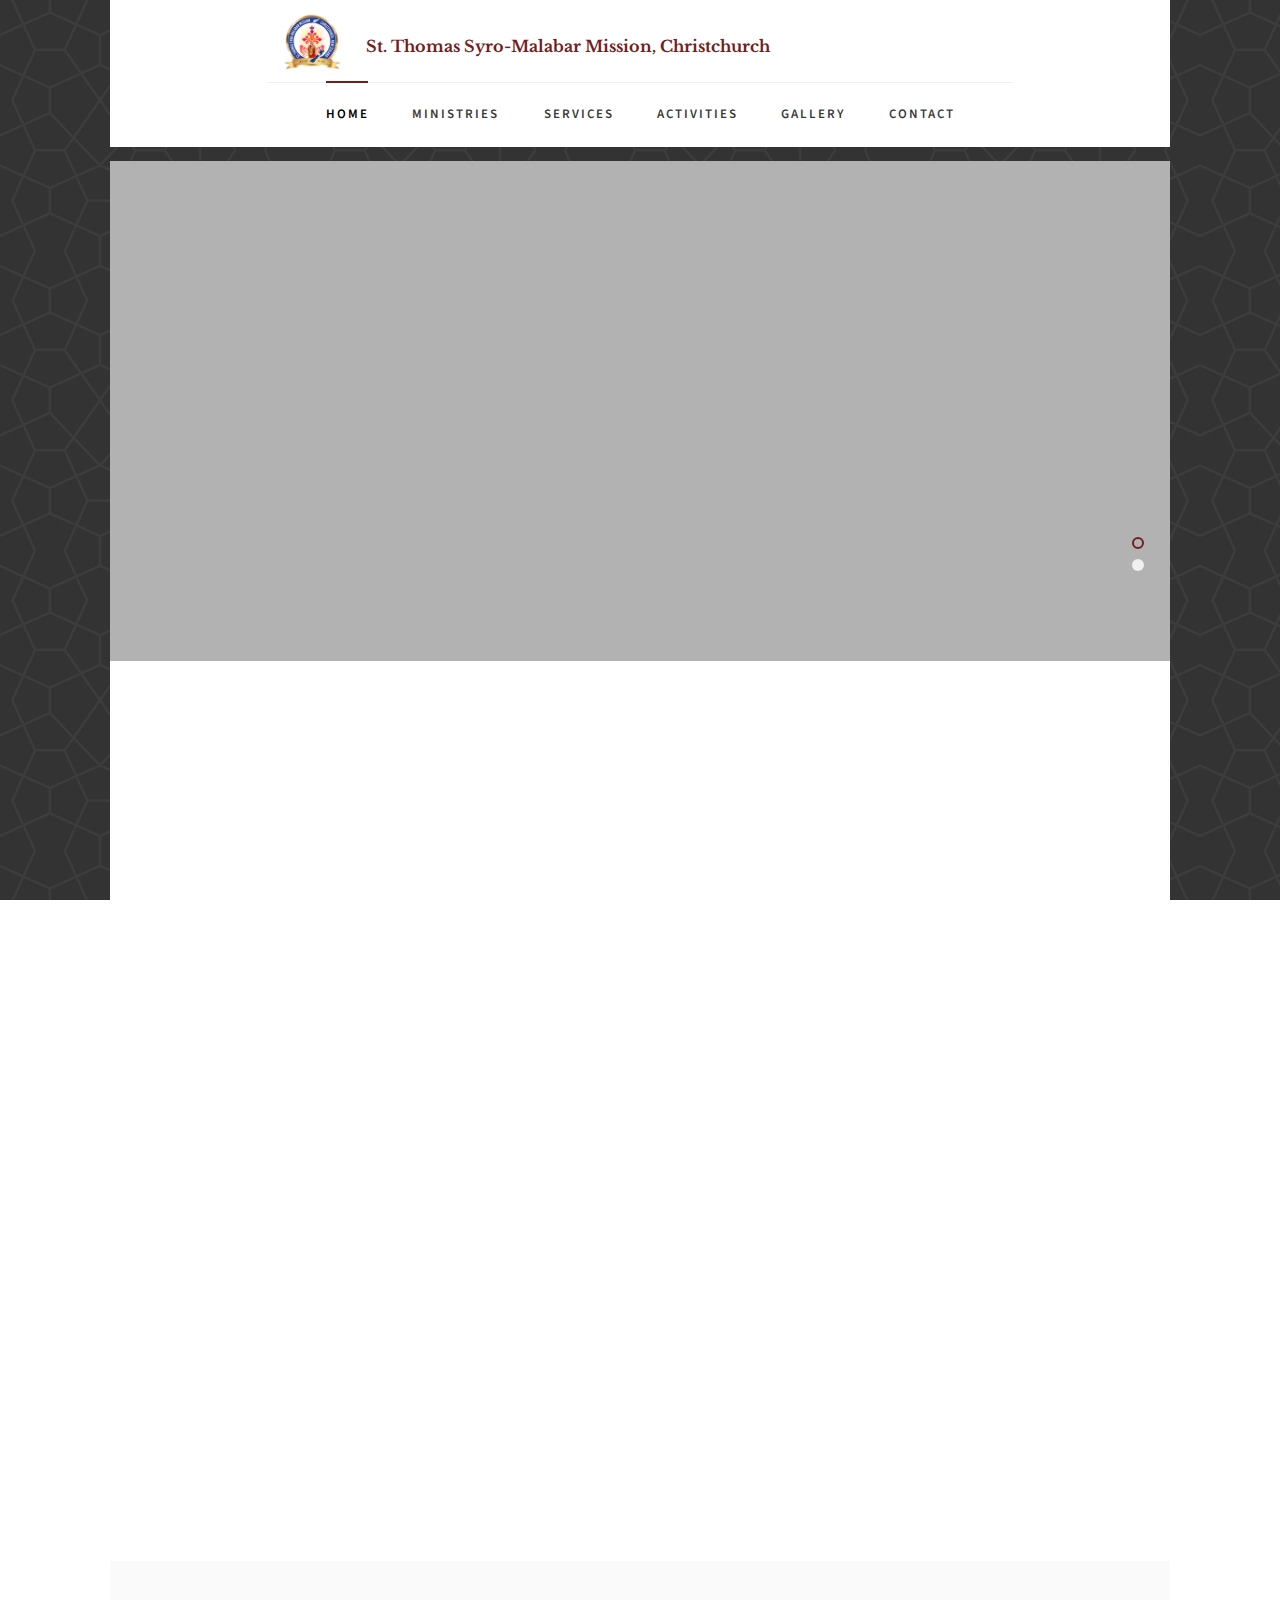
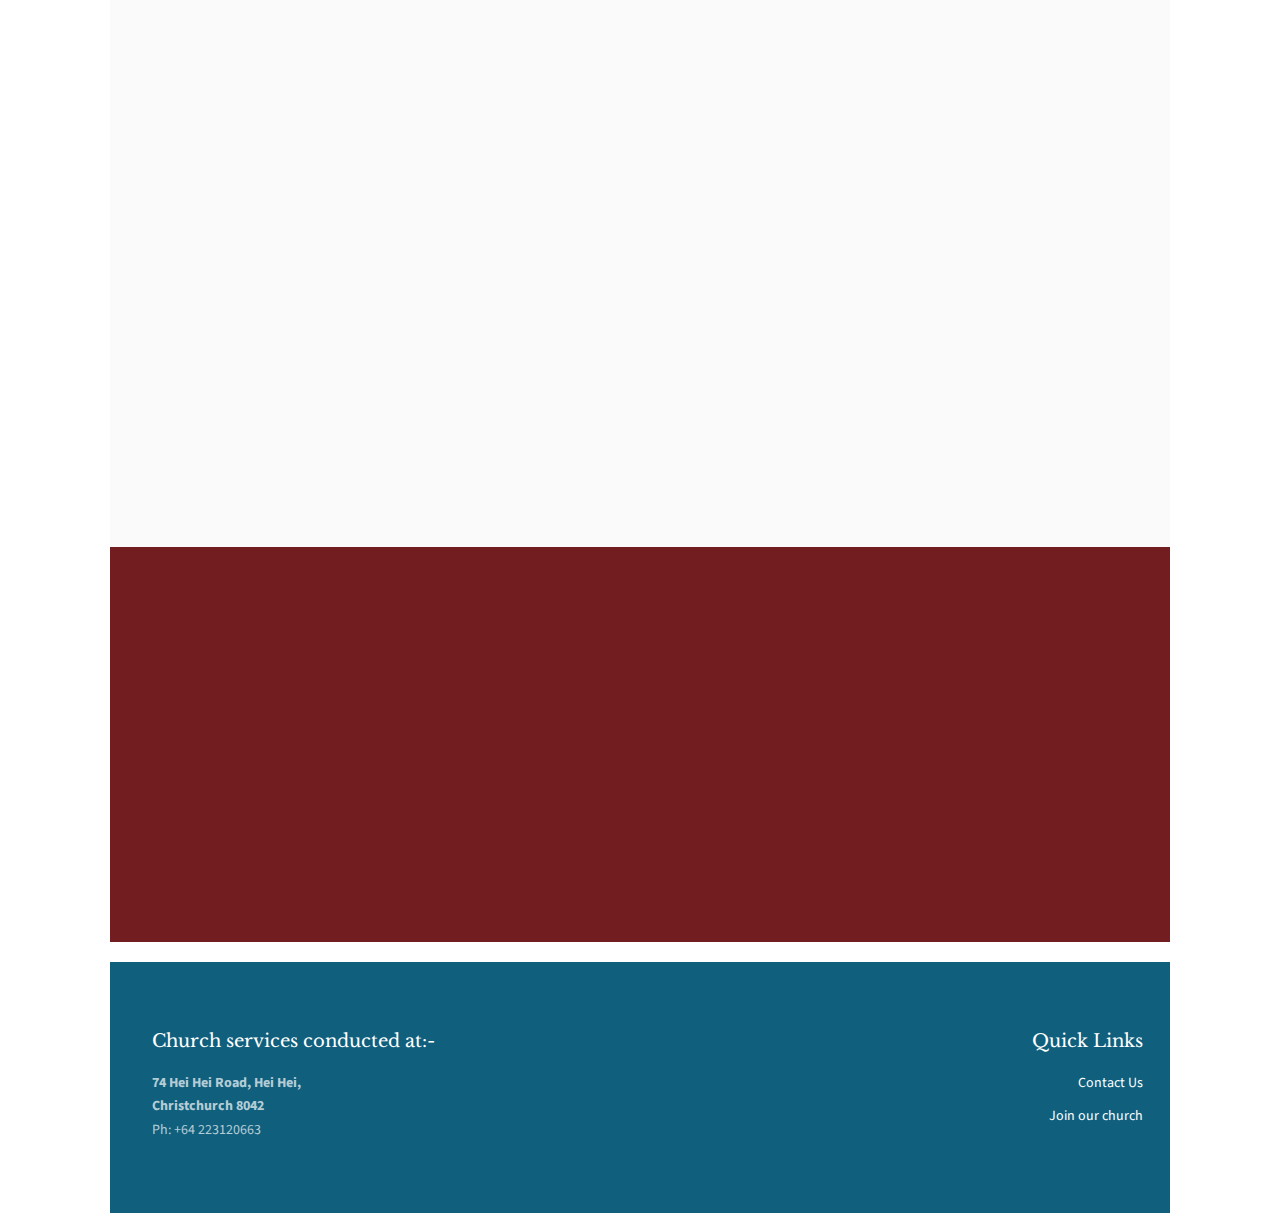
==== index.html @ c53017d3 "changed font and carousal" ====
<!DOCTYPE HTML>
<html xmlns="http://www.w3.org/1999/html">
	<head>
		<meta charset="utf-8">
		<meta http-equiv="X-UA-Compatible" content="IE=edge">
		<title>Syro-Malabar Catholic Mission, Christchurch</title>
		<meta name="viewport" content="width=device-width, initial-scale=1">
		<meta name="description" content="Syro Malabar Catholic Mission, Christchurch" />
		<meta name="keywords" content="Syro Malabar Catholic Mission Christchurch New Zealand Nz Chch" />
		<meta name="author" content="stthomas.co" />
	
		<link rel="canonical" href="https://www.syromalabarchristchurch.org.nz"/>
		<meta property="og:site_name" content="Syro Malabar Catholic Mission Christchurch"/>
		<meta property="og:title" content="Syro Malabar Catholic Mission Christchurch"/>
		<meta property="og:url" content="https://www.syromalabarchristchurch.org.nz"/>
		<meta property="og:type" content="website"/>
		<meta property="og:description" content="Welcome to Syro Malabar Catholic Mission Christchurch New Zealand Website. The members of Syro-Malabar Mission are people who have their roots in Kerala, India mainly consisting of Syro Malabar Christians. Syro-Malabar Catholics also called as “St. Thomas Christians”, trace their origins and faith to the missionary"/>
		<meta itemprop="name" content="Syro Malabar Catholic Mission Christchurch"/>
		<meta itemprop="url" content="https://www.syromalabarchristchurch.org.nz"/>
		<meta itemprop="description" content="Welcome to Syro Malabar Catholic Mission Christchurch Website. The members of Syro-Malabar Mission are people who have their roots in Kerala, India mainly consisting of Syro Malabar Christians. Syro-Malabar Catholics also called as “St. Thomas Christians”, trace their origins and faith to the missionary"/>
		<meta name="description" content="Welcome to Syro Malabar Catholic Mission Christchurch New Zealand Website. The members of 
	Syro-Malabar Mission are people who have their roots in Kerala, India 
	mainly consisting of Syro Malabar Christians. Syro-Malabar Catholics also 
	called as “St. Thomas Christians”, trace their origins and faith to the 
	missionary efforts of St. Thomas the Apostle. Syro-Malabar Church is one of 
	the eastern rites of Catholic Church." />



  	<!-- Facebook and Twitter integration -->
	<meta name="twitter:title" content="" />
	<meta name="twitter:image" content="" />
	<meta name="twitter:url" content="" />
	<meta name="twitter:card" content="" />

	<link href="https://fonts.googleapis.com/css?family=Source+Sans+Pro:400,600,700" rel="stylesheet">
	<link href="https://fonts.googleapis.com/css?family=Libre+Baskerville:400,400i,700" rel="stylesheet"
	>


	<link rel="icon"
		  type="image/png"
		  href="favicon.png">	
	<!-- Animate.css -->
	<link rel="stylesheet" href="css/animate.css">
	<!-- Icomoon Icon Fonts-->
	<link rel="stylesheet" href="css/icomoon.css">
	<!-- Bootstrap  -->
	<link rel="stylesheet" href="css/bootstrap.css">

	<!-- Magnific Popup -->
	<link rel="stylesheet" href="css/magnific-popup.css">

	<!-- Flexslider  -->
	<link rel="stylesheet" href="css/flexslider.css">

	<!-- Owl Carousel  -->
	<link rel="stylesheet" href="css/owl.carousel.min.css">
	<link rel="stylesheet" href="css/owl.theme.default.min.css">

	<!-- Theme style  -->
	<link rel="stylesheet" href="css/style.css">

	<!-- Modernizr JS -->
	<script src="js/modernizr-2.6.2.min.js"></script>
	<!-- FOR IE9 below -->
	<!--[if lt IE 9]>
	<script src="js/respond.min.js"></script>
	<![endif]-->

	</head>
	<body>
		
	<div class="fh5co-loader"></div>
	
	<div id="page">
	<nav class="fh5co-nav" role="navigation">
		<div class="container-wrap">
			<div class="top-menu">
				<div class="row">
					<div class="row">
						<div class="widgets_div col-md-8 col-md-offset-2">
							<div class="icon_div">
								<img width="60" height="60" class="img-responsive" src="images/chch_logo.png" alt="Christchurch logo">
							</div>
							<div class="text_div church-font">
								<p><b><a href="index.html">St. Thomas Syro-Malabar Mission, Christchurch</a></b></p>
							</div>
						</div>
					</div>
					<div class="col-md-12 col-md-offset-0 text-center menu-1">
						<ul>
							<li class="active"><a href="index.html">Home</a></li>
							<li class="has-dropdown">
								<a href="ministries.html">Ministries</a>
								<ul class="dropdown">
									<li><a href="#">Catechism</a></li>
									<li><a href="#">Nurses Ministry</a></li>
									<li><a href="#">SMYM</a></li>
								</ul>
							</li>
							<li><a href="events.html">Services</a></li>
							<li><a href="activities.html">Activities</a></li>
							<li><a href="gallery.html">Gallery</a></li>
							<li><a href="contact.html">Contact</a></li>
						</ul>
					</div>
				</div>
			</div>
		</div>
	</nav>
	<div class="container-wrap">
		<aside id="fh5co-hero">
			<div class="flexslider">
				<ul class="slides">
			   	<li style="background-image: url(images/church_inside.jpeg);">
			   		<div class="overlay"></div>
			   		<div class="container-fluid">
			   			<div class="row">
				   			<div class="col-md-6 col-md-offset-3 text-center">
				   				<div class="slider-text">
					   				<div class="slider-text-inner">
					   					<h1>Holy Qurbana Timings</h1>
											<h2> Sunday Qurbana: 9am<br/>
											Friday Qurbana: 7pm</h2>
											<p><a class="btn btn-primary btn-learn" href="https://www.cognitoforms.com/SyromalabarChchMedia/STTHOMASSYROMALABARMISSIONCHRISTCHURCH" target="_blank">Join us here! <i class="icon-arrow-right3"></i></a></p>
					   				</div>
				   				</div>
				   			</div>
				   		</div>
			   		</div>
			   	</li>
			   	<li style="background-image: url(images/tabernacle.jpeg);">
			   		<div class="overlay"></div>
			   		<div class="container-fluid">
			   			<div class="row">
				   			<div class="col-md-6 col-md-offset-3 text-center">
				   				<div class="slider-text">
					   				<div class="slider-text-inner">
					   					<h1>Welcome to <br>Syro-Malabar Mission, <br>Christchurch!</h1>
											<p><a class="btn btn-primary btn-learn" href="https://www.cognitoforms.com/SyromalabarChchMedia/STTHOMASSYROMALABARMISSIONCHRISTCHURCH" target="_blank">Join us here! <i class="icon-arrow-right3"></i></a></p>
					   				</div>
					   			</div>
				   			</div>
				   		</div>
			   		</div>
			   	</li>
		  	</ul>
		  	</div>
		</aside>

		<div id="fh5co-event_links">
			<div class="row">
				<div class="col-md-4 animate-box updates">
					<div class="update_body">
						<header class="update_header">
							<h3>Announcements</h3>
						</header>
						<p class="updates_content">
							August 6, 2023 - Christchurch bible quiz final
							<br><br>
							July 9, 2023 - Catechism Teachers Meeting
							<br><br>
							July 8, 2023 - Church cleaning day
						</p>
					</div>
				</div>
				<div class="col-md-4 animate-box updates">
					<div class="update_body">
						<header class="update_header">
							<h3>Latest Events</h3>
						</header>
						<div class="center updates_content">
							<img class="img-responsive" src="images/latest_event.jpeg" alt="Latest Events">
						</div>
					</div>
				</div>
				<div class="col-md-4 animate-box updates">
					<div class="update_body">
						<header class="update_header">
							<h3>Important links</h3>
						</header>
						<p class="updates_content">
							<a class="btn btn-primary btn-group-justified" href="https://www.cognitoforms.com/SyromalabarChchMedia/STTHOMASSYROMALABARMISSIONCHRISTCHURCH" target="_blank">Join us here!</a>
							<br>
							<a class="btn btn-primary btn-group-justified" href="https://syromalabar.org.au/" target="_blank">Syro Malabar Eparchy, Melbourne</a>
							<br>
							<a class="btn btn-primary btn-group-justified" href="https://www.syromalabarliturgy.org/liturgy_malayalam" target="_blank">Daily Readings</a>
							<br>
							<a class="btn btn-primary btn-group-justified" href="https://www.cdocsafeguarding.nz/" target="_blank">Safeguarding</a>
						</p>
					</div>
				</div>
			</div>
		</div>

		<div id="fh5co-intro">
			<div class="row animate-box">
				<div class="col-sm-9 col-sm-offset-0 text-justify">
					<br/>
					<h3>"My Lord and my God!"</h3><br/>
					<p>With a vibrant community consisting of more than 200 families, St Thomas Syromalabar Community in Christchurch exuberates faith, enthusiasm and love. We have Holy Qurbana in Malayalam on Fridays and Sundays. We also have Catechism for children on Sundays.<br/>
						Welcome everyone to attend and experience first-hand our parish's rich Catholic faith.</p><br/>
					<h4>Fr. Joy Thottamkara C.Ss.R</h4>
					<p>Ph: +64 226977207</p>
				</div>
				<div class="col-sm-3 col-sms-offset-0">
					<img class="img-responsive" src="images/FrJoy.jpg" alt="Priest of Syro Malabar Mission Christchurch">
				</div>
			</div>
		</div>
		
		<div id="fh5co-services" class="fh5co-light-grey">
			<div class="row animate-box">
				<div class="col-md-6 col-md-offset-3 text-center fh5co-heading">
					<h2>Ministries</h2>
				</div>
			</div>
			<div class="row">
				<div class="col-md-4 animate-box">
					<div class="services">
						<a href="ministries.html" class="img-holder"><img class="img-responsive" src="images/catechism_all.jpg" alt="SMYM"></a>
						<div class="desc">
							<h3>Sunday School</h3>
							<a href="ministries.html">Read More <i class="icon-arrow-right3"></i></a>
						</div>
					</div>
				</div>
				<div class="col-md-4 animate-box">
					<div class="services">
						<a href="ministries.html" class="img-holder"><img class="img-responsive" src="images/smym.jpeg" alt="SMYM"></a>
						<div class="desc">
							<h3>SMYM Christchurch</h3>
							<a href="ministries.html">Read More <i class="icon-arrow-right3"></i></a>
						</div>
					</div>
				</div>
				<div class="col-md-4 animate-box">
					<div class="services">
						<a href="ministries.html" class="img-holder"><img class="img-responsive" src="images/nurses_ministry.jpeg" alt="Free HTML5 Website Template by freehtml5.co"></a>
						<div class="desc">
							<h3>Nurses Ministry</h3>
							<a href="ministries.html">Read More <i class="icon-arrow-right3"></i></a>
						</div>
					</div>
				</div>
			</div>
		</div>
		
		<div id="fh5co-bible-verse">
			<div class="overlay"></div>
			<div class="row">
				<div class="col-md-10 col-md-offset-1">
					<div class="row animate-box">
						<div class="owl-carousel owl-carousel-fullwidth">
							<div class="item">
								<div class="bible-verse-slide active text-center">
									<blockquote>
										<p>&ldquo;For God so loved the world, that he gave his only begotten Son, that whosoever believeth in him should not perish, but have everlasting life.&rdquo;</p>
										<span>John 3:16</span>
									</blockquote>
								</div>
							</div>
							<div class="item">
								<div class="bible-verse-slide active text-center">
									<blockquote>
										<p>&ldquo;The LORD [is] my strength and my shield; my heart trusted in him, and I am helped: therefore my heart greatly rejoiceth; and with my song will I praise him.&rdquo;</p>
										<span>Psalms 28:7</span>
									</blockquote>
								</div>
							</div>
							<div class="item">
								<div class="bible-verse-slide active text-center">
									<blockquote>
										<p>&ldquo;And we have known and believed the love that God hath to us. God is love; and he that dwelleth in love dwelleth in God, and God in him.&rdquo;</p>
										<span>1 John 4:16</span>
									</blockquote>
								</div>
							</div>
						</div>
					</div>
				</div>
			</div>
		</div>
		<!--<div id="fh5co-events">
			<div class="row animate-box">
				<div class="col-md-6 col-md-offset-3 text-center fh5co-heading">
					<h2>Our Events</h2>
					<p>Dignissimos asperiores vitae velit veniam totam fuga molestias accusamus alias autem provident. Odit ab aliquam dolor eius.</p>
				</div>
			</div>
			<div class="row">
				<div class="col-md-4 animate-box">
					<div class="events-entry">
						<span class="date">March 10, 2017</span>
						<h3><a href="#">Message From God</a></h3>
						<p>Facilis ipsum reprehenderit nemo molestias. Aut cum mollitia reprehenderit. Eos cumque dicta adipisci architecto culpa amet.</p>
						<a href="#">Read More <i class="icon-arrow-right3"></i></a>
					</div>
				</div>
				<div class="col-md-4 animate-box">
					<div class="events-entry">
						<span class="date">March 20, 2017</span>
						<h3><a href="#">Message From God</a></h3>
						<p>Facilis ipsum reprehenderit nemo molestias. Aut cum mollitia reprehenderit. Eos cumque dicta adipisci architecto culpa amet.</p>
						<a href="#">Read More <i class="icon-arrow-right3"></i></a>
					</div>
				</div>
				<div class="col-md-4 animate-box">
					<div class="events-entry">
						<span class="date">March 30, 2017</span>
						<h3><a href="#">Message From God</a></h3>
						<p>Facilis ipsum reprehenderit nemo molestias. Aut cum mollitia reprehenderit. Eos cumque dicta adipisci architecto culpa amet.</p>
						<a href="#">Read More <i class="icon-arrow-right3"></i></a>
					</div>
				</div>
			</div>
		</div>-->
	</div><!-- END container-wrap -->

		<div class="container-wrap">
			<footer id="fh5co-footer" role="contentinfo">
				<div class="row">
					<div class="col-md-4 col-md-offset-0 text-justify">
						<h3>Church services conducted at:-</h3>
						<b>74 Hei Hei Road, Hei Hei,</b>
						<br><b>Christchurch 8042</b>
						<br>Ph: +64 223120663
					</div>
					<div class="col-md-8 text-right fh5co-footer-links">
						<h3>Quick Links</h3>
						<ul>
							<li><a href="contact.html">Contact Us</a></li>
							<li><a href="https://www.cognitoforms.com/SyromalabarChchMedia/STTHOMASSYROMALABARMISSIONCHRISTCHURCH" target="_blank">Join our church</a></li>
						</ul>

					</div>
				</div>
			</footer>
		</div><!-- END container-wrap -->
	</div>

	<div class="gototop js-top">
		<a href="#" class="js-gotop"><i class="icon-arrow-up2"></i></a>
	</div>
	
	<!-- jQuery -->
	<script src="js/jquery.min.js"></script>
	<!-- jQuery Easing -->
	<script src="js/jquery.easing.1.3.js"></script>
	<!-- Bootstrap -->
	<script src="js/bootstrap.min.js"></script>
	<!-- Waypoints -->
	<script src="js/jquery.waypoints.min.js"></script>
	<!-- Flexslider -->
	<script src="js/jquery.flexslider-min.js"></script>
	<!-- Carousel -->
	<script src="js/owl.carousel.min.js"></script>
	<!-- Magnific Popup -->
	<script src="js/jquery.magnific-popup.min.js"></script>
	<script src="js/magnific-popup-options.js"></script>
	<!-- Counters -->
	<script src="js/jquery.countTo.js"></script>
	<!-- Main -->
	<script src="js/main.js"></script>

	</body>
</html>
---- css/icomoon.css ----
@font-face {
  font-family: 'icomoon';
  src:  url('fonts/icomoon.eot?5j2n32');
  src:  url('fonts/icomoon.eot?5j2n32#iefix') format('embedded-opentype'),
    url('fonts/icomoon.ttf?5j2n32') format('truetype'),
    url('fonts/icomoon.woff?5j2n32') format('woff'),
    url('fonts/icomoon.svg?5j2n32#icomoon') format('svg');
  font-weight: normal;
  font-style: normal;
}

[class^="icon-"], [class*=" icon-"] {
  /* use !important to prevent issues with browser extensions that change fonts */
  font-family: 'icomoon' !important;
  speak: none;
  font-style: normal;
  font-weight: normal;
  font-variant: normal;
  text-transform: none;
  line-height: 1;

  /* Better Font Rendering =========== */
  -webkit-font-smoothing: antialiased;
  -moz-osx-font-smoothing: grayscale;
}

.icon-eye2:before {
  content: "\e064";
}
.icon-paper-clip:before {
  content: "\e065";
}
.icon-mail5:before {
  content: "\e066";
}
.icon-toggle:before {
  content: "\e067";
}
.icon-layout:before {
  content: "\e068";
}
.icon-link2:before {
  content: "\e069";
}
.icon-bell2:before {
  content: "\e06a";
}
.icon-lock3:before {
  content: "\e06b";
}
.icon-unlock:before {
  content: "\e06c";
}
.icon-ribbon2:before {
  content: "\e06d";
}
.icon-image2:before {
  content: "\e06e";
}
.icon-signal:before {
  content: "\e06f";
}
.icon-target3:before {
  content: "\e070";
}
.icon-clipboard3:before {
  content: "\e071";
}
.icon-clock3:before {
  content: "\e072";
}
.icon-watch:before {
  content: "\e073";
}
.icon-air-play:before {
  content: "\e074";
}
.icon-camera3:before {
  content: "\e075";
}
.icon-video2:before {
  content: "\e076";
}
.icon-disc:before {
  content: "\e077";
}
.icon-printer3:before {
  content: "\e078";
}
.icon-monitor:before {
  content: "\e079";
}
.icon-server:before {
  content: "\e07a";
}
.icon-cog2:before {
  content: "\e07b";
}
.icon-heart3:before {
  content: "\e07c";
}
.icon-paragraph:before {
  content: "\e07d";
}
.icon-align-justify:before {
  content: "\e07e";
}
.icon-align-left:before {
  content: "\e07f";
}
.icon-align-center:before {
  content: "\e080";
}
.icon-align-right:before {
  content: "\e081";
}
.icon-book2:before {
  content: "\e082";
}
.icon-layers2:before {
  content: "\e083";
}
.icon-stack2:before {
  content: "\e084";
}
.icon-stack-2:before {
  content: "\e085";
}
.icon-paper:before {
  content: "\e086";
}
.icon-paper-stack:before {
  content: "\e087";
}
.icon-search3:before {
  content: "\e088";
}
.icon-zoom-in2:before {
  content: "\e089";
}
.icon-zoom-out2:before {
  content: "\e08a";
}
.icon-reply2:before {
  content: "\e08b";
}
.icon-circle-plus:before {
  content: "\e08c";
}
.icon-circle-minus:before {
  content: "\e08d";
}
.icon-circle-check:before {
  content: "\e08e";
}
.icon-circle-cross:before {
  content: "\e08f";
}
.icon-square-plus:before {
  content: "\e090";
}
.icon-square-minus:before {
  content: "\e091";
}
.icon-square-check:before {
  content: "\e092";
}
.icon-square-cross:before {
  content: "\e093";
}
.icon-microphone:before {
  content: "\e094";
}
.icon-record:before {
  content: "\e095";
}
.icon-skip-back:before {
  content: "\e096";
}
.icon-rewind:before {
  content: "\e097";
}
.icon-play4:before {
  content: "\e098";
}
.icon-pause3:before {
  content: "\e099";
}
.icon-stop3:before {
  content: "\e09a";
}
.icon-fast-forward:before {
  content: "\e09b";
}
.icon-skip-forward:before {
  content: "\e09c";
}
.icon-shuffle2:before {
  content: "\e09d";
}
.icon-repeat:before {
  content: "\e09e";
}
.icon-folder2:before {
  content: "\e09f";
}
.icon-umbrella:before {
  content: "\e0a0";
}
.icon-moon:before {
  content: "\e0a1";
}
.icon-thermometer:before {
  content: "\e0a2";
}
.icon-drop:before {
  content: "\e0a3";
}
.icon-sun2:before {
  content: "\e0a4";
}
.icon-cloud3:before {
  content: "\e0a5";
}
.icon-cloud-upload2:before {
  content: "\e0a6";
}
.icon-cloud-download2:before {
  content: "\e0a7";
}
.icon-upload4:before {
  content: "\e0a8";
}
.icon-download4:before {
  content: "\e0a9";
}
.icon-location3:before {
  content: "\e0aa";
}
.icon-location-2:before {
  content: "\e0ab";
}
.icon-map3:before {
  content: "\e0ac";
}
.icon-battery:before {
  content: "\e0ad";
}
.icon-head:before {
  content: "\e0ae";
}
.icon-briefcase3:before {
  content: "\e0af";
}
.icon-speech-bubble:before {
  content: "\e0b0";
}
.icon-anchor2:before {
  content: "\e0b1";
}
.icon-globe2:before {
  content: "\e0b2";
}
.icon-box:before {
  content: "\e0b3";
}
.icon-reload:before {
  content: "\e0b4";
}
.icon-share3:before {
  content: "\e0b5";
}
.icon-marquee:before {
  content: "\e0b6";
}
.icon-marquee-plus:before {
  content: "\e0b7";
}
.icon-marquee-minus:before {
  content: "\e0b8";
}
.icon-tag:before {
  content: "\e0b9";
}
.icon-power2:before {
  content: "\e0ba";
}
.icon-command2:before {
  content: "\e0bb";
}
.icon-alt:before {
  content: "\e0bc";
}
.icon-esc:before {
  content: "\e0bd";
}
.icon-bar-graph:before {
  content: "\e0be";
}
.icon-bar-graph-2:before {
  content: "\e0bf";
}
.icon-pie-graph:before {
  content: "\e0c0";
}
.icon-star:before {
  content: "\e0c1";
}
.icon-arrow-left3:before {
  content: "\e0c2";
}
.icon-arrow-right3:before {
  content: "\e0c3";
}
.icon-arrow-up3:before {
  content: "\e0c4";
}
.icon-arrow-down3:before {
  content: "\e0c5";
}
.icon-volume:before {
  content: "\e0c6";
}
.icon-mute:before {
  content: "\e0c7";
}
.icon-content-right:before {
  content: "\e100";
}
.icon-content-left:before {
  content: "\e101";
}
.icon-grid2:before {
  content: "\e102";
}
.icon-grid-2:before {
  content: "\e103";
}
.icon-columns:before {
  content: "\e104";
}
.icon-loader:before {
  content: "\e105";
}
.icon-bag:before {
  content: "\e106";
}
.icon-ban:before {
  content: "\e107";
}
.icon-flag3:before {
  content: "\e108";
}
.icon-trash:before {
  content: "\e109";
}
.icon-expand2:before {
  content: "\e110";
}
.icon-contract:before {
  content: "\e111";
}
.icon-maximize:before {
  content: "\e112";
}
.icon-minimize:before {
  content: "\e113";
}
.icon-plus2:before {
  content: "\e114";
}
.icon-minus2:before {
  content: "\e115";
}
.icon-check:before {
  content: "\e116";
}
.icon-cross2:before {
  content: "\e117";
}
.icon-move:before {
  content: "\e118";
}
.icon-delete:before {
  content: "\e119";
}
.icon-menu5:before {
  content: "\e120";
}
.icon-archive:before {
  content: "\e121";
}
.icon-inbox:before {
  content: "\e122";
}
.icon-outbox:before {
  content: "\e123";
}
.icon-file:before {
  content: "\e124";
}
.icon-file-add:before {
  content: "\e125";
}
.icon-file-subtract:before {
  content: "\e126";
}
.icon-help:before {
  content: "\e127";
}
.icon-open:before {
  content: "\e128";
}
.icon-ellipsis:before {
  content: "\e129";
}
.icon-heart4:before {
  content: "\e900";
}
.icon-cloud4:before {
  content: "\e901";
}
.icon-star2:before {
  content: "\e902";
}
.icon-tv2:before {
  content: "\e903";
}
.icon-sound:before {
  content: "\e904";
}
.icon-video3:before {
  content: "\e905";
}
.icon-trash2:before {
  content: "\e906";
}
.icon-user2:before {
  content: "\e907";
}
.icon-key3:before {
  content: "\e908";
}
.icon-search4:before {
  content: "\e909";
}
.icon-settings:before {
  content: "\e90a";
}
.icon-camera4:before {
  content: "\e90b";
}
.icon-tag2:before {
  content: "\e90c";
}
.icon-lock4:before {
  content: "\e90d";
}
.icon-bulb:before {
  content: "\e90e";
}
.icon-pen2:before {
  content: "\e90f";
}
.icon-diamond:before {
  content: "\e910";
}
.icon-display2:before {
  content: "\e911";
}
.icon-location4:before {
  content: "\e912";
}
.icon-eye3:before {
  content: "\e913";
}
.icon-bubble3:before {
  content: "\e914";
}
.icon-stack3:before {
  content: "\e915";
}
.icon-cup:before {
  content: "\e916";
}
.icon-phone3:before {
  content: "\e917";
}
.icon-news:before {
  content: "\e918";
}
.icon-mail6:before {
  content: "\e919";
}
.icon-like:before {
  content: "\e91a";
}
.icon-photo:before {
  content: "\e91b";
}
.icon-note:before {
  content: "\e91c";
}
.icon-clock4:before {
  content: "\e91d";
}
.icon-paperplane:before {
  content: "\e91e";
}
.icon-params:before {
  content: "\e91f";
}
.icon-banknote:before {
  content: "\e920";
}
.icon-data:before {
  content: "\e921";
}
.icon-music2:before {
  content: "\e922";
}
.icon-megaphone2:before {
  content: "\e923";
}
.icon-study:before {
  content: "\e924";
}
.icon-lab2:before {
  content: "\e925";
}
.icon-food:before {
  content: "\e926";
}
.icon-t-shirt:before {
  content: "\e927";
}
.icon-fire2:before {
  content: "\e928";
}
.icon-clip:before {
  content: "\e929";
}
.icon-shop:before {
  content: "\e92a";
}
.icon-calendar3:before {
  content: "\e92b";
}
.icon-wallet2:before {
  content: "\e92c";
}
.icon-vynil:before {
  content: "\e92d";
}
.icon-truck2:before {
  content: "\e92e";
}
.icon-world:before {
  content: "\e92f";
}
.icon-mobile:before {
  content: "\e000";
}
.icon-laptop:before {
  content: "\e001";
}
.icon-desktop:before {
  content: "\e002";
}
.icon-tablet:before {
  content: "\e003";
}
.icon-phone:before {
  content: "\e004";
}
.icon-document:before {
  content: "\e005";
}
.icon-documents:before {
  content: "\e006";
}
.icon-search:before {
  content: "\e007";
}
.icon-clipboard:before {
  content: "\e008";
}
.icon-newspaper:before {
  content: "\e009";
}
.icon-notebook:before {
  content: "\e00a";
}
.icon-book-open:before {
  content: "\e00b";
}
.icon-browser:before {
  content: "\e00c";
}
.icon-calendar:before {
  content: "\e00d";
}
.icon-presentation:before {
  content: "\e00e";
}
.icon-picture:before {
  content: "\e00f";
}
.icon-pictures:before {
  content: "\e010";
}
.icon-video:before {
  content: "\e011";
}
.icon-camera:before {
  content: "\e012";
}
.icon-printer:before {
  content: "\e013";
}
.icon-toolbox:before {
  content: "\e014";
}
.icon-briefcase:before {
  content: "\e015";
}
.icon-wallet:before {
  content: "\e016";
}
.icon-gift:before {
  content: "\e017";
}
.icon-bargraph:before {
  content: "\e018";
}
.icon-grid:before {
  content: "\e019";
}
.icon-expand:before {
  content: "\e01a";
}
.icon-focus:before {
  content: "\e01b";
}
.icon-edit:before {
  content: "\e01c";
}
.icon-adjustments:before {
  content: "\e01d";
}
.icon-ribbon:before {
  content: "\e01e";
}
.icon-hourglass:before {
  content: "\e01f";
}
.icon-lock:before {
  content: "\e020";
}
.icon-megaphone:before {
  content: "\e021";
}
.icon-shield:before {
  content: "\e022";
}
.icon-trophy:before {
  content: "\e023";
}
.icon-flag:before {
  content: "\e024";
}
.icon-map:before {
  content: "\e025";
}
.icon-puzzle:before {
  content: "\e026";
}
.icon-basket:before {
  content: "\e027";
}
.icon-envelope:before {
  content: "\e028";
}
.icon-streetsign:before {
  content: "\e029";
}
.icon-telescope:before {
  content: "\e02a";
}
.icon-gears:before {
  content: "\e02b";
}
.icon-key:before {
  content: "\e02c";
}
.icon-paperclip:before {
  content: "\e02d";
}
.icon-attachment:before {
  content: "\e02e";
}
.icon-pricetags:before {
  content: "\e02f";
}
.icon-lightbulb:before {
  content: "\e030";
}
.icon-layers:before {
  content: "\e031";
}
.icon-pencil:before {
  content: "\e032";
}
.icon-tools:before {
  content: "\e033";
}
.icon-tools-2:before {
  content: "\e034";
}
.icon-scissors:before {
  content: "\e035";
}
.icon-paintbrush:before {
  content: "\e036";
}
.icon-magnifying-glass:before {
  content: "\e037";
}
.icon-circle-compass:before {
  content: "\e038";
}
.icon-linegraph:before {
  content: "\e039";
}
.icon-mic:before {
  content: "\e03a";
}
.icon-strategy:before {
  content: "\e03b";
}
.icon-beaker:before {
  content: "\e03c";
}
.icon-caution:before {
  content: "\e03d";
}
.icon-recycle:before {
  content: "\e03e";
}
.icon-anchor:before {
  content: "\e03f";
}
.icon-profile-male:before {
  content: "\e040";
}
.icon-profile-female:before {
  content: "\e041";
}
.icon-bike:before {
  content: "\e042";
}
.icon-wine:before {
  content: "\e043";
}
.icon-hotairballoon:before {
  content: "\e044";
}
.icon-globe:before {
  content: "\e045";
}
.icon-genius:before {
  content: "\e046";
}
.icon-map-pin:before {
  content: "\e047";
}
.icon-dial:before {
  content: "\e048";
}
.icon-chat:before {
  content: "\e049";
}
.icon-heart:before {
  content: "\e04a";
}
.icon-cloud:before {
  content: "\e04b";
}
.icon-upload:before {
  content: "\e04c";
}
.icon-download:before {
  content: "\e04d";
}
.icon-target:before {
  content: "\e04e";
}
.icon-hazardous:before {
  content: "\e04f";
}
.icon-piechart:before {
  content: "\e050";
}
.icon-speedometer:before {
  content: "\e051";
}
.icon-global:before {
  content: "\e052";
}
.icon-compass:before {
  content: "\e053";
}
.icon-lifesaver:before {
  content: "\e054";
}
.icon-clock:before {
  content: "\e055";
}
.icon-aperture:before {
  content: "\e056";
}
.icon-quote:before {
  content: "\e057";
}
.icon-scope:before {
  content: "\e058";
}
.icon-alarmclock:before {
  content: "\e059";
}
.icon-refresh:before {
  content: "\e05a";
}
.icon-happy:before {
  content: "\e05b";
}
.icon-sad:before {
  content: "\e05c";
}
.icon-facebook:before {
  content: "\e05d";
}
.icon-twitter:before {
  content: "\e05e";
}
.icon-googleplus:before {
  content: "\e05f";
}
.icon-rss:before {
  content: "\e060";
}
.icon-tumblr:before {
  content: "\e061";
}
.icon-linkedin:before {
  content: "\e062";
}
.icon-dribbble:before {
  content: "\e063";
}
.icon-home:before {
  content: "\e930";
}
.icon-home2:before {
  content: "\e931";
}
.icon-home3:before {
  content: "\e932";
}
.icon-office:before {
  content: "\e933";
}
.icon-newspaper2:before {
  content: "\e934";
}
.icon-pencil2:before {
  content: "\e935";
}
.icon-pencil22:before {
  content: "\e936";
}
.icon-quill:before {
  content: "\e937";
}
.icon-pen:before {
  content: "\e938";
}
.icon-blog:before {
  content: "\e939";
}
.icon-eyedropper:before {
  content: "\e93a";
}
.icon-droplet:before {
  content: "\e93b";
}
.icon-paint-format:before {
  content: "\e93c";
}
.icon-image:before {
  content: "\e93d";
}
.icon-images:before {
  content: "\e93e";
}
.icon-camera2:before {
  content: "\e93f";
}
.icon-headphones:before {
  content: "\e940";
}
.icon-music:before {
  content: "\e941";
}
.icon-play:before {
  content: "\e942";
}
.icon-film:before {
  content: "\e943";
}
.icon-video-camera:before {
  content: "\e944";
}
.icon-dice:before {
  content: "\e945";
}
.icon-pacman:before {
  content: "\e946";
}
.icon-spades:before {
  content: "\e947";
}
.icon-clubs:before {
  content: "\e948";
}
.icon-diamonds:before {
  content: "\e949";
}
.icon-bullhorn:before {
  content: "\e94a";
}
.icon-connection:before {
  content: "\e94b";
}
.icon-podcast:before {
  content: "\e94c";
}
.icon-feed:before {
  content: "\e94d";
}
.icon-mic2:before {
  content: "\e94e";
}
.icon-book:before {
  content: "\e94f";
}
.icon-books:before {
  content: "\e950";
}
.icon-library:before {
  content: "\e951";
}
.icon-file-text:before {
  content: "\e952";
}
.icon-profile:before {
  content: "\e953";
}
.icon-file-empty:before {
  content: "\e954";
}
.icon-files-empty:before {
  content: "\e955";
}
.icon-file-text2:before {
  content: "\e956";
}
.icon-file-picture:before {
  content: "\e957";
}
.icon-file-music:before {
  content: "\e958";
}
.icon-file-play:before {
  content: "\e959";
}
.icon-file-video:before {
  content: "\e95a";
}
.icon-file-zip:before {
  content: "\e95b";
}
.icon-copy:before {
  content: "\e95c";
}
.icon-paste:before {
  content: "\e95d";
}
.icon-stack:before {
  content: "\e95e";
}
.icon-folder:before {
  content: "\e95f";
}
.icon-folder-open:before {
  content: "\e960";
}
.icon-folder-plus:before {
  content: "\e961";
}
.icon-folder-minus:before {
  content: "\e962";
}
.icon-folder-download:before {
  content: "\e963";
}
.icon-folder-upload:before {
  content: "\e964";
}
.icon-price-tag:before {
  content: "\e965";
}
.icon-price-tags:before {
  content: "\e966";
}
.icon-barcode:before {
  content: "\e967";
}
.icon-qrcode:before {
  content: "\e968";
}
.icon-ticket:before {
  content: "\e969";
}
.icon-cart:before {
  content: "\e96a";
}
.icon-coin-dollar:before {
  content: "\e96b";
}
.icon-coin-euro:before {
  content: "\e96c";
}
.icon-coin-pound:before {
  content: "\e96d";
}
.icon-coin-yen:before {
  content: "\e96e";
}
.icon-credit-card:before {
  content: "\e96f";
}
.icon-calculator:before {
  content: "\e970";
}
.icon-lifebuoy:before {
  content: "\e971";
}
.icon-phone2:before {
  content: "\e972";
}
.icon-phone-hang-up:before {
  content: "\e973";
}
.icon-address-book:before {
  content: "\e974";
}
.icon-envelop:before {
  content: "\e975";
}
.icon-pushpin:before {
  content: "\e976";
}
.icon-location:before {
  content: "\e977";
}
.icon-location2:before {
  content: "\e978";
}
.icon-compass2:before {
  content: "\e979";
}
.icon-compass22:before {
  content: "\e97a";
}
.icon-map2:before {
  content: "\e97b";
}
.icon-map22:before {
  content: "\e97c";
}
.icon-history:before {
  content: "\e97d";
}
.icon-clock2:before {
  content: "\e97e";
}
.icon-clock22:before {
  content: "\e97f";
}
.icon-alarm:before {
  content: "\e980";
}
.icon-bell:before {
  content: "\e981";
}
.icon-stopwatch:before {
  content: "\e982";
}
.icon-calendar2:before {
  content: "\e983";
}
.icon-printer2:before {
  content: "\e984";
}
.icon-keyboard:before {
  content: "\e985";
}
.icon-display:before {
  content: "\e986";
}
.icon-laptop2:before {
  content: "\e987";
}
.icon-mobile2:before {
  content: "\e988";
}
.icon-mobile22:before {
  content: "\e989";
}
.icon-tablet2:before {
  content: "\e98a";
}
.icon-tv:before {
  content: "\e98b";
}
.icon-drawer:before {
  content: "\e98c";
}
.icon-drawer2:before {
  content: "\e98d";
}
.icon-box-add:before {
  content: "\e98e";
}
.icon-box-remove:before {
  content: "\e98f";
}
.icon-download3:before {
  content: "\e990";
}
.icon-upload2:before {
  content: "\e991";
}
.icon-floppy-disk:before {
  content: "\e992";
}
.icon-drive:before {
  content: "\e993";
}
.icon-database:before {
  content: "\e994";
}
.icon-undo:before {
  content: "\e995";
}
.icon-redo:before {
  content: "\e996";
}
.icon-undo2:before {
  content: "\e997";
}
.icon-redo2:before {
  content: "\e998";
}
.icon-forward:before {
  content: "\e999";
}
.icon-reply:before {
  content: "\e99a";
}
.icon-bubble:before {
  content: "\e99b";
}
.icon-bubbles:before {
  content: "\e99c";
}
.icon-bubbles2:before {
  content: "\e99d";
}
.icon-bubble2:before {
  content: "\e99e";
}
.icon-bubbles3:before {
  content: "\e99f";
}
.icon-bubbles4:before {
  content: "\e9a0";
}
.icon-user:before {
  content: "\e9a1";
}
.icon-users:before {
  content: "\e9a2";
}
.icon-user-plus:before {
  content: "\e9a3";
}
.icon-user-minus:before {
  content: "\e9a4";
}
.icon-user-check:before {
  content: "\e9a5";
}
.icon-user-tie:before {
  content: "\e9a6";
}
.icon-quotes-left:before {
  content: "\e9a7";
}
.icon-quotes-right:before {
  content: "\e9a8";
}
.icon-hour-glass:before {
  content: "\e9a9";
}
.icon-spinner:before {
  content: "\e9aa";
}
.icon-spinner2:before {
  content: "\e9ab";
}
.icon-spinner3:before {
  content: "\e9ac";
}
.icon-spinner4:before {
  content: "\e9ad";
}
.icon-spinner5:before {
  content: "\e9ae";
}
.icon-spinner6:before {
  content: "\e9af";
}
.icon-spinner7:before {
  content: "\e9b0";
}
.icon-spinner8:before {
  content: "\e9b1";
}
.icon-spinner9:before {
  content: "\e9b2";
}
.icon-spinner10:before {
  content: "\e9b3";
}
.icon-spinner11:before {
  content: "\e9b4";
}
.icon-binoculars:before {
  content: "\e9b5";
}
.icon-search2:before {
  content: "\e9b6";
}
.icon-zoom-in:before {
  content: "\e9b7";
}
.icon-zoom-out:before {
  content: "\e9b8";
}
.icon-enlarge:before {
  content: "\e9b9";
}
.icon-shrink:before {
  content: "\e9ba";
}
.icon-enlarge2:before {
  content: "\e9bb";
}
.icon-shrink2:before {
  content: "\e9bc";
}
.icon-key2:before {
  content: "\e9bd";
}
.icon-key22:before {
  content: "\e9be";
}
.icon-lock2:before {
  content: "\e9bf";
}
.icon-unlocked:before {
  content: "\e9c0";
}
.icon-wrench:before {
  content: "\e9c1";
}
.icon-equalizer:before {
  content: "\e9c2";
}
.icon-equalizer2:before {
  content: "\e9c3";
}
.icon-cog:before {
  content: "\e9c4";
}
.icon-cogs:before {
  content: "\e9c5";
}
.icon-hammer:before {
  content: "\e9c6";
}
.icon-magic-wand:before {
  content: "\e9c7";
}
.icon-aid-kit:before {
  content: "\e9c8";
}
.icon-bug:before {
  content: "\e9c9";
}
.icon-pie-chart:before {
  content: "\e9ca";
}
.icon-stats-dots:before {
  content: "\e9cb";
}
.icon-stats-bars:before {
  content: "\e9cc";
}
.icon-stats-bars2:before {
  content: "\e9cd";
}
.icon-trophy2:before {
  content: "\e9ce";
}
.icon-gift2:before {
  content: "\e9cf";
}
.icon-glass:before {
  content: "\e9d0";
}
.icon-glass2:before {
  content: "\e9d1";
}
.icon-mug:before {
  content: "\e9d2";
}
.icon-spoon-knife:before {
  content: "\e9d3";
}
.icon-leaf:before {
  content: "\e9d4";
}
.icon-rocket:before {
  content: "\e9d5";
}
.icon-meter:before {
  content: "\e9d6";
}
.icon-meter2:before {
  content: "\e9d7";
}
.icon-hammer2:before {
  content: "\e9d8";
}
.icon-fire:before {
  content: "\e9d9";
}
.icon-lab:before {
  content: "\e9da";
}
.icon-magnet:before {
  content: "\e9db";
}
.icon-bin:before {
  content: "\e9dc";
}
.icon-bin2:before {
  content: "\e9dd";
}
.icon-briefcase2:before {
  content: "\e9de";
}
.icon-airplane:before {
  content: "\e9df";
}
.icon-truck:before {
  content: "\e9e0";
}
.icon-road:before {
  content: "\e9e1";
}
.icon-accessibility:before {
  content: "\e9e2";
}
.icon-target2:before {
  content: "\e9e3";
}
.icon-shield2:before {
  content: "\e9e4";
}
.icon-power:before {
  content: "\e9e5";
}
.icon-switch:before {
  content: "\e9e6";
}
.icon-power-cord:before {
  content: "\e9e7";
}
.icon-clipboard2:before {
  content: "\e9e8";
}
.icon-list-numbered:before {
  content: "\e9e9";
}
.icon-list:before {
  content: "\e9ea";
}
.icon-list2:before {
  content: "\e9eb";
}
.icon-tree:before {
  content: "\e9ec";
}
.icon-menu:before {
  content: "\e9ed";
}
.icon-menu2:before {
  content: "\e9ee";
}
.icon-menu3:before {
  content: "\e9ef";
}
.icon-menu4:before {
  content: "\e9f0";
}
.icon-cloud2:before {
  content: "\e9f1";
}
.icon-cloud-download:before {
  content: "\e9f2";
}
.icon-cloud-upload:before {
  content: "\e9f3";
}
.icon-cloud-check:before {
  content: "\e9f4";
}
.icon-download2:before {
  content: "\e9f5";
}
.icon-upload22:before {
  content: "\e9f6";
}
.icon-download32:before {
  content: "\e9f7";
}
.icon-upload3:before {
  content: "\e9f8";
}
.icon-sphere:before {
  content: "\e9f9";
}
.icon-earth:before {
  content: "\e9fa";
}
.icon-link:before {
  content: "\e9fb";
}
.icon-flag2:before {
  content: "\e9fc";
}
.icon-attachment2:before {
  content: "\e9fd";
}
.icon-eye:before {
  content: "\e9fe";
}
.icon-eye-plus:before {
  content: "\e9ff";
}
.icon-eye-minus:before {
  content: "\ea00";
}
.icon-eye-blocked:before {
  content: "\ea01";
}
.icon-bookmark:before {
  content: "\ea02";
}
.icon-bookmarks:before {
  content: "\ea03";
}
.icon-sun:before {
  content: "\ea04";
}
.icon-contrast:before {
  content: "\ea05";
}
.icon-brightness-contrast:before {
  content: "\ea06";
}
.icon-star-empty:before {
  content: "\ea07";
}
.icon-star-half:before {
  content: "\ea08";
}
.icon-star-full:before {
  content: "\ea09";
}
.icon-heart2:before {
  content: "\ea0a";
}
.icon-heart-broken:before {
  content: "\ea0b";
}
.icon-man:before {
  content: "\ea0c";
}
.icon-woman:before {
  content: "\ea0d";
}
.icon-man-woman:before {
  content: "\ea0e";
}
.icon-happy3:before {
  content: "\ea0f";
}
.icon-happy2:before {
  content: "\ea10";
}
.icon-smile:before {
  content: "\ea11";
}
.icon-smile2:before {
  content: "\ea12";
}
.icon-tongue:before {
  content: "\ea13";
}
.icon-tongue2:before {
  content: "\ea14";
}
.icon-sad2:before {
  content: "\ea15";
}
.icon-sad22:before {
  content: "\ea16";
}
.icon-wink:before {
  content: "\ea17";
}
.icon-wink2:before {
  content: "\ea18";
}
.icon-grin:before {
  content: "\ea19";
}
.icon-grin2:before {
  content: "\ea1a";
}
.icon-cool:before {
  content: "\ea1b";
}
.icon-cool2:before {
  content: "\ea1c";
}
.icon-angry:before {
  content: "\ea1d";
}
.icon-angry2:before {
  content: "\ea1e";
}
.icon-evil:before {
  content: "\ea1f";
}
.icon-evil2:before {
  content: "\ea20";
}
.icon-shocked:before {
  content: "\ea21";
}
.icon-shocked2:before {
  content: "\ea22";
}
.icon-baffled:before {
  content: "\ea23";
}
.icon-baffled2:before {
  content: "\ea24";
}
.icon-confused:before {
  content: "\ea25";
}
.icon-confused2:before {
  content: "\ea26";
}
.icon-neutral:before {
  content: "\ea27";
}
.icon-neutral2:before {
  content: "\ea28";
}
.icon-hipster:before {
  content: "\ea29";
}
.icon-hipster2:before {
  content: "\ea2a";
}
.icon-wondering:before {
  content: "\ea2b";
}
.icon-wondering2:before {
  content: "\ea2c";
}
.icon-sleepy:before {
  content: "\ea2d";
}
.icon-sleepy2:before {
  content: "\ea2e";
}
.icon-frustrated:before {
  content: "\ea2f";
}
.icon-frustrated2:before {
  content: "\ea30";
}
.icon-crying:before {
  content: "\ea31";
}
.icon-crying2:before {
  content: "\ea32";
}
.icon-point-up:before {
  content: "\ea33";
}
.icon-point-right:before {
  content: "\ea34";
}
.icon-point-down:before {
  content: "\ea35";
}
.icon-point-left:before {
  content: "\ea36";
}
.icon-warning:before {
  content: "\ea37";
}
.icon-notification:before {
  content: "\ea38";
}
.icon-question:before {
  content: "\ea39";
}
.icon-plus:before {
  content: "\ea3a";
}
.icon-minus:before {
  content: "\ea3b";
}
.icon-info:before {
  content: "\ea3c";
}
.icon-cancel-circle:before {
  content: "\ea3d";
}
.icon-blocked:before {
  content: "\ea3e";
}
.icon-cross:before {
  content: "\ea3f";
}
.icon-checkmark:before {
  content: "\ea40";
}
.icon-checkmark2:before {
  content: "\ea41";
}
.icon-spell-check:before {
  content: "\ea42";
}
.icon-enter:before {
  content: "\ea43";
}
.icon-exit:before {
  content: "\ea44";
}
.icon-play2:before {
  content: "\ea45";
}
.icon-pause:before {
  content: "\ea46";
}
.icon-stop:before {
  content: "\ea47";
}
.icon-previous:before {
  content: "\ea48";
}
.icon-next:before {
  content: "\ea49";
}
.icon-backward:before {
  content: "\ea4a";
}
.icon-forward2:before {
  content: "\ea4b";
}
.icon-play3:before {
  content: "\ea4c";
}
.icon-pause2:before {
  content: "\ea4d";
}
.icon-stop2:before {
  content: "\ea4e";
}
.icon-backward2:before {
  content: "\ea4f";
}
.icon-forward3:before {
  content: "\ea50";
}
.icon-first:before {
  content: "\ea51";
}
.icon-last:before {
  content: "\ea52";
}
.icon-previous2:before {
  content: "\ea53";
}
.icon-next2:before {
  content: "\ea54";
}
.icon-eject:before {
  content: "\ea55";
}
.icon-volume-high:before {
  content: "\ea56";
}
.icon-volume-medium:before {
  content: "\ea57";
}
.icon-volume-low:before {
  content: "\ea58";
}
.icon-volume-mute:before {
  content: "\ea59";
}
.icon-volume-mute2:before {
  content: "\ea5a";
}
.icon-volume-increase:before {
  content: "\ea5b";
}
.icon-volume-decrease:before {
  content: "\ea5c";
}
.icon-loop:before {
  content: "\ea5d";
}
.icon-loop2:before {
  content: "\ea5e";
}
.icon-infinite:before {
  content: "\ea5f";
}
.icon-shuffle:before {
  content: "\ea60";
}
.icon-arrow-up-left:before {
  content: "\ea61";
}
.icon-arrow-up:before {
  content: "\ea62";
}
.icon-arrow-up-right:before {
  content: "\ea63";
}
.icon-arrow-right:before {
  content: "\ea64";
}
.icon-arrow-down-right:before {
  content: "\ea65";
}
.icon-arrow-down:before {
  content: "\ea66";
}
.icon-arrow-down-left:before {
  content: "\ea67";
}
.icon-arrow-left:before {
  content: "\ea68";
}
.icon-arrow-up-left2:before {
  content: "\ea69";
}
.icon-arrow-up2:before {
  content: "\ea6a";
}
.icon-arrow-up-right2:before {
  content: "\ea6b";
}
.icon-arrow-right2:before {
  content: "\ea6c";
}
.icon-arrow-down-right2:before {
  content: "\ea6d";
}
.icon-arrow-down2:before {
  content: "\ea6e";
}
.icon-arrow-down-left2:before {
  content: "\ea6f";
}
.icon-arrow-left2:before {
  content: "\ea70";
}
.icon-circle-up:before {
  content: "\ea71";
}
.icon-circle-right:before {
  content: "\ea72";
}
.icon-circle-down:before {
  content: "\ea73";
}
.icon-circle-left:before {
  content: "\ea74";
}
.icon-tab:before {
  content: "\ea75";
}
.icon-move-up:before {
  content: "\ea76";
}
.icon-move-down:before {
  content: "\ea77";
}
.icon-sort-alpha-asc:before {
  content: "\ea78";
}
.icon-sort-alpha-desc:before {
  content: "\ea79";
}
.icon-sort-numeric-asc:before {
  content: "\ea7a";
}
.icon-sort-numberic-desc:before {
  content: "\ea7b";
}
.icon-sort-amount-asc:before {
  content: "\ea7c";
}
.icon-sort-amount-desc:before {
  content: "\ea7d";
}
.icon-command:before {
  content: "\ea7e";
}
.icon-shift:before {
  content: "\ea7f";
}
.icon-ctrl:before {
  content: "\ea80";
}
.icon-opt:before {
  content: "\ea81";
}
.icon-checkbox-checked:before {
  content: "\ea82";
}
.icon-checkbox-unchecked:before {
  content: "\ea83";
}
.icon-radio-checked:before {
  content: "\ea84";
}
.icon-radio-checked2:before {
  content: "\ea85";
}
.icon-radio-unchecked:before {
  content: "\ea86";
}
.icon-crop:before {
  content: "\ea87";
}
.icon-make-group:before {
  content: "\ea88";
}
.icon-ungroup:before {
  content: "\ea89";
}
.icon-scissors2:before {
  content: "\ea8a";
}
.icon-filter:before {
  content: "\ea8b";
}
.icon-font:before {
  content: "\ea8c";
}
.icon-ligature:before {
  content: "\ea8d";
}
.icon-ligature2:before {
  content: "\ea8e";
}
.icon-text-height:before {
  content: "\ea8f";
}
.icon-text-width:before {
  content: "\ea90";
}
.icon-font-size:before {
  content: "\ea91";
}
.icon-bold:before {
  content: "\ea92";
}
.icon-underline:before {
  content: "\ea93";
}
.icon-italic:before {
  content: "\ea94";
}
.icon-strikethrough:before {
  content: "\ea95";
}
.icon-omega:before {
  content: "\ea96";
}
.icon-sigma:before {
  content: "\ea97";
}
.icon-page-break:before {
  content: "\ea98";
}
.icon-superscript:before {
  content: "\ea99";
}
.icon-subscript:before {
  content: "\ea9a";
}
.icon-superscript2:before {
  content: "\ea9b";
}
.icon-subscript2:before {
  content: "\ea9c";
}
.icon-text-color:before {
  content: "\ea9d";
}
.icon-pagebreak:before {
  content: "\ea9e";
}
.icon-clear-formatting:before {
  content: "\ea9f";
}
.icon-table:before {
  content: "\eaa0";
}
.icon-table2:before {
  content: "\eaa1";
}
.icon-insert-template:before {
  content: "\eaa2";
}
.icon-pilcrow:before {
  content: "\eaa3";
}
.icon-ltr:before {
  content: "\eaa4";
}
.icon-rtl:before {
  content: "\eaa5";
}
.icon-section:before {
  content: "\eaa6";
}
.icon-paragraph-left:before {
  content: "\eaa7";
}
.icon-paragraph-center:before {
  content: "\eaa8";
}
.icon-paragraph-right:before {
  content: "\eaa9";
}
.icon-paragraph-justify:before {
  content: "\eaaa";
}
.icon-indent-increase:before {
  content: "\eaab";
}
.icon-indent-decrease:before {
  content: "\eaac";
}
.icon-share:before {
  content: "\eaad";
}
.icon-new-tab:before {
  content: "\eaae";
}
.icon-embed:before {
  content: "\eaaf";
}
.icon-embed2:before {
  content: "\eab0";
}
.icon-terminal:before {
  content: "\eab1";
}
.icon-share2:before {
  content: "\eab2";
}
.icon-mail:before {
  content: "\eab3";
}
.icon-mail2:before {
  content: "\eab4";
}
.icon-mail3:before {
  content: "\eab5";
}
.icon-mail4:before {
  content: "\eab6";
}
.icon-amazon:before {
  content: "\eab7";
}
.icon-google:before {
  content: "\eab8";
}
.icon-google2:before {
  content: "\eab9";
}
.icon-google3:before {
  content: "\eaba";
}
.icon-google-plus:before {
  content: "\eabb";
}
.icon-google-plus2:before {
  content: "\eabc";
}
.icon-google-plus3:before {
  content: "\eabd";
}
.icon-hangouts:before {
  content: "\eabe";
}
.icon-google-drive:before {
  content: "\eabf";
}
.icon-facebook2:before {
  content: "\eac0";
}
.icon-facebook22:before {
  content: "\eac1";
}
.icon-instagram:before {
  content: "\eac2";
}
.icon-whatsapp:before {
  content: "\eac3";
}
.icon-spotify:before {
  content: "\eac4";
}
.icon-telegram:before {
  content: "\eac5";
}
.icon-twitter2:before {
  content: "\eac6";
}
.icon-vine:before {
  content: "\eac7";
}
.icon-vk:before {
  content: "\eac8";
}
.icon-renren:before {
  content: "\eac9";
}
.icon-sina-weibo:before {
  content: "\eaca";
}
.icon-rss2:before {
  content: "\eacb";
}
.icon-rss22:before {
  content: "\eacc";
}
.icon-youtube:before {
  content: "\eacd";
}
.icon-youtube2:before {
  content: "\eace";
}
.icon-twitch:before {
  content: "\eacf";
}
.icon-vimeo:before {
  content: "\ead0";
}
.icon-vimeo2:before {
  content: "\ead1";
}
.icon-lanyrd:before {
  content: "\ead2";
}
.icon-flickr:before {
  content: "\ead3";
}
.icon-flickr2:before {
  content: "\ead4";
}
.icon-flickr3:before {
  content: "\ead5";
}
.icon-flickr4:before {
  content: "\ead6";
}
.icon-dribbble2:before {
  content: "\ead7";
}
.icon-behance:before {
  content: "\ead8";
}
.icon-behance2:before {
  content: "\ead9";
}
.icon-deviantart:before {
  content: "\eada";
}
.icon-500px:before {
  content: "\eadb";
}
.icon-steam:before {
  content: "\eadc";
}
.icon-steam2:before {
  content: "\eadd";
}
.icon-dropbox:before {
  content: "\eade";
}
.icon-onedrive:before {
  content: "\eadf";
}
.icon-github:before {
  content: "\eae0";
}
.icon-npm:before {
  content: "\eae1";
}
.icon-basecamp:before {
  content: "\eae2";
}
.icon-trello:before {
  content: "\eae3";
}
.icon-wordpress:before {
  content: "\eae4";
}
.icon-joomla:before {
  content: "\eae5";
}
.icon-ello:before {
  content: "\eae6";
}
.icon-blogger:before {
  content: "\eae7";
}
.icon-blogger2:before {
  content: "\eae8";
}
.icon-tumblr2:before {
  content: "\eae9";
}
.icon-tumblr22:before {
  content: "\eaea";
}
.icon-yahoo:before {
  content: "\eaeb";
}
.icon-yahoo2:before {
  content: "\eaec";
}
.icon-tux:before {
  content: "\eaed";
}
.icon-appleinc:before {
  content: "\eaee";
}
.icon-finder:before {
  content: "\eaef";
}
.icon-android:before {
  content: "\eaf0";
}
.icon-windows:before {
  content: "\eaf1";
}
.icon-windows8:before {
  content: "\eaf2";
}
.icon-soundcloud:before {
  content: "\eaf3";
}
.icon-soundcloud2:before {
  content: "\eaf4";
}
.icon-skype:before {
  content: "\eaf5";
}
.icon-reddit:before {
  content: "\eaf6";
}
.icon-hackernews:before {
  content: "\eaf7";
}
.icon-wikipedia:before {
  content: "\eaf8";
}
.icon-linkedin2:before {
  content: "\eaf9";
}
.icon-linkedin22:before {
  content: "\eafa";
}
.icon-lastfm:before {
  content: "\eafb";
}
.icon-lastfm2:before {
  content: "\eafc";
}
.icon-delicious:before {
  content: "\eafd";
}
.icon-stumbleupon:before {
  content: "\eafe";
}
.icon-stumbleupon2:before {
  content: "\eaff";
}
.icon-stackoverflow:before {
  content: "\eb00";
}
.icon-pinterest:before {
  content: "\eb01";
}
.icon-pinterest2:before {
  content: "\eb02";
}
.icon-xing:before {
  content: "\eb03";
}
.icon-xing2:before {
  content: "\eb04";
}
.icon-flattr:before {
  content: "\eb05";
}
.icon-foursquare:before {
  content: "\eb06";
}
.icon-yelp:before {
  content: "\eb07";
}
.icon-paypal:before {
  content: "\eb08";
}
.icon-chrome:before {
  content: "\eb09";
}
.icon-firefox:before {
  content: "\eb0a";
}
.icon-IE:before {
  content: "\eb0b";
}
.icon-edge:before {
  content: "\eb0c";
}
.icon-safari:before {
  content: "\eb0d";
}
.icon-opera:before {
  content: "\eb0e";
}
.icon-file-pdf:before {
  content: "\eb0f";
}
.icon-file-openoffice:before {
  content: "\eb10";
}
.icon-file-word:before {
  content: "\eb11";
}
.icon-file-excel:before {
  content: "\eb12";
}
.icon-libreoffice:before {
  content: "\eb13";
}
.icon-html-five:before {
  content: "\eb14";
}
.icon-html-five2:before {
  content: "\eb15";
}
.icon-css3:before {
  content: "\eb16";
}
.icon-git:before {
  content: "\eb17";
}
.icon-codepen:before {
  content: "\eb18";
}
.icon-svg:before {
  content: "\eb19";
}
.icon-IcoMoon:before {
  content: "\eb1a";
}
---- css/style.css ----
@font-face {
  font-family: "icomoon";
  src: url("../fonts/icomoon/icomoon.eot?srf3rx");
  src: url("../fonts/icomoon/icomoon.eot?srf3rx#iefix") format("embedded-opentype"), url("../fonts/icomoon/icomoon.ttf?srf3rx") format("truetype"), url("../fonts/icomoon/icomoon.woff?srf3rx") format("woff"), url("../fonts/icomoon/icomoon.svg?srf3rx#icomoon") format("svg");
  font-weight: normal;
  font-style: normal;
}
/* =======================================================
*
* 	Template Style 
*
* ======================================================= */
body {
  font-family: "Source Sans Pro", sans-serif;
  font-weight: normal;
  font-size: 14px;
  line-height: 1.7;
  color: gray;
  background: url(../images/body-bg.png) repeat fixed;
}

#page {
  position: relative;
  overflow-x: hidden;
  width: 100%;
  height: 100%;
  -webkit-transition: 0.5s;
  -o-transition: 0.5s;
  transition: 0.5s;
}
.offcanvas #page {
  overflow: hidden;
  position: absolute;
}
.offcanvas #page:after {
  -webkit-transition: 2s;
  -o-transition: 2s;
  transition: 2s;
  position: absolute;
  top: 0;
  right: 0;
  bottom: 0;
  left: 0;
  z-index: 101;
  background: rgba(0, 0, 0, 0.7);
  content: "";
}

a {
  color: #721E20;
  -webkit-transition: 0.5s;
  -o-transition: 0.5s;
  transition: 0.5s;
}
a:hover, a:active, a:focus {
  color: #721E20;
  outline: none;
  text-decoration: none;
}

p {
  margin-bottom: 20px;
}

h1, h2, h3, h4, h5, h6, figure {
  color: #000;
  font-family: "Libre Baskerville", serif;
  font-weight: 400;
  margin: 0 0 20px 0;
  font-weight: normal;
}

::-webkit-selection {
  color: #fff;
  background: #721E20;
}

::-moz-selection {
  color: #fff;
  background: #721E20;
}

::selection {
  color: #fff;
  background: #721E20;
}

.container-wrap {
  max-width: 1060px;
  margin: 0 auto;
  margin-bottom: 1em;
  background: #fff;
}
@media screen and (max-width: 768px) {
  .container-wrap {
    width: 100%;
  }
}

.fh5co-nav {
  margin: 0;
}
@media screen and (max-width: 768px) {
  .fh5co-nav {
    margin: 0;
  }
}
.fh5co-nav .top-menu {
  padding: 0 0;
}
@media screen and (max-width: 768px) {
  .fh5co-nav .top-menu {
    padding: 28px 1em;
  }
}
.fh5co-nav #fh5co-logo {
  font-size: 18px;
  margin: 0;
  padding: 0.3em 0;
  font-family: "Libre Baskerville", serif;
  display: inline-block;
  border-bottom: 1px solid rgba(0, 0, 0, 0.09);
}
@media screen and (max-width: 768px) {
  .fh5co-nav #fh5co-logo {
    border-bottom: none;
    padding: 0.1em 0;
  }
}
.fh5co-nav #fh5co-logo a {
  color: #721E20;
}
.fh5co-nav a {
  padding: 5px 10px;
  color: #000;
}
@media screen and (max-width: 768px) {
  .fh5co-nav .menu-1 {
    display: none;
  }
}
.fh5co-nav ul {
  padding: 20px 0;
  margin: 0;
}
.fh5co-nav ul li {
  font-family: "Source Sans Pro", sans-serif;
  padding: 0;
  margin: 0;
  list-style: none;
  display: inline;
  text-transform: uppercase;
  letter-spacing: 2px;
  font-weight: 600;
}
.fh5co-nav ul li a {
  position: relative;
  font-size: 13px;
  padding: 30px 20px;
  color: rgba(0, 0, 0, 0.8);
  -webkit-transition: 0.5s;
  -o-transition: 0.5s;
  transition: 0.5s;
}
.fh5co-nav ul li a:after {
  position: absolute;
  top: 6px;
  left: 0;
  right: 0;
  content: "";
  width: 50%;
  height: 2px;
  background: #721E20;
  margin: 0 auto;
  opacity: 0;
  -webkit-transition: -webkit-transform 0.3s, opacity 0.3s;
  transition: transform 0.3s, opacity 0.3s;
  -webkit-transform: translate3d(0, 10px, 0);
  transform: translate3d(0, 10px, 0);
}
.fh5co-nav ul li a:hover {
  color: #000;
}
.fh5co-nav ul li a:hover:after {
  opacity: 1;
  -webkit-transform: translate3d(0, 0, 0);
  transform: translate3d(0, 0, 0);
}
.fh5co-nav ul li a.donate {
  color: #721E20;
}
.fh5co-nav ul li.has-dropdown {
  position: relative;
}
.fh5co-nav ul li.has-dropdown .dropdown {
  width: 140px;
  -webkit-box-shadow: 0px 14px 33px -9px rgba(0, 0, 0, 0.75);
  -moz-box-shadow: 0px 14px 33px -9px rgba(0, 0, 0, 0.75);
  box-shadow: 0px 14px 33px -9px rgba(0, 0, 0, 0.75);
  z-index: 1002;
  visibility: hidden;
  opacity: 0;
  position: absolute;
  top: 40px;
  left: 0;
  text-align: left;
  background: #000;
  padding: 20px;
  -webkit-border-radius: 4px;
  -moz-border-radius: 4px;
  -ms-border-radius: 4px;
  border-radius: 4px;
  -webkit-transition: 0s;
  -o-transition: 0s;
  transition: 0s;
}
.fh5co-nav ul li.has-dropdown .dropdown:before {
  bottom: 100%;
  left: 40px;
  border: solid transparent;
  content: " ";
  height: 0;
  width: 0;
  position: absolute;
  pointer-events: none;
  border-bottom-color: #000;
  border-width: 8px;
  margin-left: -8px;
}
.fh5co-nav ul li.has-dropdown .dropdown li {
  display: block;
  margin-bottom: 7px;
}
.fh5co-nav ul li.has-dropdown .dropdown li:last-child {
  margin-bottom: 0;
}
.fh5co-nav ul li.has-dropdown .dropdown li a {
  padding: 2px 0;
  display: block;
  color: #999999;
  line-height: 1.2;
  text-transform: none;
  font-size: 13px;
  letter-spacing: 0;
}
.fh5co-nav ul li.has-dropdown .dropdown li a:hover {
  color: #fff;
}
.fh5co-nav ul li.has-dropdown .dropdown li a:after {
  display: none !important;
}
.fh5co-nav ul li.has-dropdown:hover a, .fh5co-nav ul li.has-dropdown:focus a {
  color: #000;
}
.fh5co-nav ul li.btn-cta a {
  padding: 30px 0px !important;
  color: #fff;
}
.fh5co-nav ul li.btn-cta a span {
  background: #721e20;
  padding: 4px 10px;
  display: -moz-inline-stack;
  display: inline-block;
  zoom: 1;
  *display: inline;
  -webkit-transition: 0.3s;
  -o-transition: 0.3s;
  transition: 0.3s;
  -webkit-border-radius: 100px;
  -moz-border-radius: 100px;
  -ms-border-radius: 100px;
  border-radius: 100px;
}
.fh5co-nav ul li.btn-cta a:hover span {
  -webkit-box-shadow: 0px 14px 20px -9px rgba(0, 0, 0, 0.75);
  -moz-box-shadow: 0px 14px 20px -9px rgba(0, 0, 0, 0.75);
  box-shadow: 0px 14px 20px -9px rgba(0, 0, 0, 0.75);
}
.fh5co-nav ul li.active > a {
  color: #000 !important;
  position: relative;
}
.fh5co-nav ul li.active > a:after {
  opacity: 1;
  -webkit-transform: translate3d(0, 0, 0);
  transform: translate3d(0, 0, 0);
}

#fh5co-counter,
.fh5co-bg {
  background-size: cover;
  background-position: top center;
  background-repeat: no-repeat;
  position: relative;
}

.fh5co-video {
  overflow: hidden;
}
@media screen and (max-width: 992px) {
  .fh5co-video {
    height: 450px;
  }
}
.fh5co-video a {
  z-index: 1001;
  position: absolute;
  top: 50%;
  left: 50%;
  margin-top: -45px;
  margin-left: -45px;
  width: 90px;
  height: 90px;
  display: table;
  text-align: center;
  background: #fff;
  -webkit-box-shadow: 0px 14px 30px -15px rgba(0, 0, 0, 0.75);
  -moz-box-shadow: 0px 14px 30px -15px rgba(0, 0, 0, 0.75);
  -ms-box-shadow: 0px 14px 30px -15px rgba(0, 0, 0, 0.75);
  -o-box-shadow: 0px 14px 30px -15px rgba(0, 0, 0, 0.75);
  box-shadow: 0px 14px 30px -15px rgba(0, 0, 0, 0.75);
  -webkit-border-radius: 50%;
  -moz-border-radius: 50%;
  -ms-border-radius: 50%;
  border-radius: 50%;
}
.fh5co-video a i {
  text-align: center;
  display: table-cell;
  vertical-align: middle;
  font-size: 40px;
}
.fh5co-video .overlay {
  position: absolute;
  top: 0;
  left: 0;
  right: 0;
  bottom: 0;
  background: rgba(0, 0, 0, 0.3);
  -webkit-transition: 0.5s;
  -o-transition: 0.5s;
  transition: 0.5s;
}
.fh5co-video:hover .overlay {
  background: rgba(0, 0, 0, 0.7);
}
.fh5co-video:hover a {
  -webkit-transform: scale(1.1);
  -moz-transform: scale(1.1);
  -ms-transform: scale(1.1);
  -o-transform: scale(1.1);
  transform: scale(1.1);
}

#fh5co-hero {
  height: 500px;
  background: #fff url(../images/loader.gif) no-repeat center center;
  width: 100%;
  float: left;
}
#fh5co-hero .btn {
  font-size: 24px;
}
#fh5co-hero .btn.btn-primary {
  padding: 14px 30px !important;
}
#fh5co-hero .flexslider {
  border: none;
  z-index: 1;
  margin-bottom: 0;
}
#fh5co-hero .flexslider .slides {
  position: relative;
  overflow: hidden;
}
#fh5co-hero .flexslider .slides .overlay {
  position: absolute;
  top: 0;
  bottom: 0;
  left: 0;
  right: 0;
  content: "";
  background: rgba(0, 0, 0, 0.3);
}
#fh5co-hero .flexslider .slides li {
  background-repeat: no-repeat;
  background-size: cover;
  background-position: bottom center;
  height: 500px;
  position: relative;
}
#fh5co-hero .flexslider .flex-control-nav {
  bottom: 80px;
  z-index: 1000;
  right: 20px;
  float: right;
  width: auto;
}
#fh5co-hero .flexslider .flex-control-nav li {
  display: block;
  margin-bottom: 10px;
}
#fh5co-hero .flexslider .flex-control-nav li a {
  background: rgba(255, 255, 255, 0.8);
  box-shadow: none;
  width: 12px;
  height: 12px;
  cursor: pointer;
}
#fh5co-hero .flexslider .flex-control-nav li a.flex-active {
  cursor: pointer;
  background: transparent;
  border: 2px solid #721E20;
}
#fh5co-hero .flexslider .flex-direction-nav {
  display: none;
}
#fh5co-hero .flexslider .slider-text {
  display: table;
  opacity: 0;
  height: 500px;
  z-index: 9;
  width: 100%;
}
#fh5co-hero .flexslider .slider-text > .slider-text-inner {
  display: table-cell;
  vertical-align: middle;
  padding: 2em;
}
@media screen and (max-width: 768px) {
  #fh5co-hero .flexslider .slider-text > .slider-text-inner {
    text-align: center;
  }
}
#fh5co-hero .flexslider .slider-text > .slider-text-inner h1, #fh5co-hero .flexslider .slider-text > .slider-text-inner h2 {
  margin: 0;
  padding: 0;
  color: rgb(255, 255, 255);
  font-family: "Libre Baskerville", serif;
}
#fh5co-hero .flexslider .slider-text > .slider-text-inner h1 {
  margin-bottom: 20px;
  font-size: 36px;
  line-height: 1.3;
  font-weight: 300;
}
@media screen and (max-width: 768px) {
  #fh5co-hero .flexslider .slider-text > .slider-text-inner h1 {
    font-size: 28px;
  }
}
#fh5co-hero .flexslider .slider-text > .slider-text-inner h2 {
  font-size: 18px;
  line-height: 1.5;
  margin-bottom: 30px;
}
#fh5co-hero .flexslider .slider-text > .slider-text-inner h2 a {
  color: rgba(114, 30, 32, 0.8);
  border-bottom: 1px solid rgba(114, 30, 32, 0.7);
}
#fh5co-hero .flexslider .slider-text > .slider-text-inner .heading-section {
  font-size: 50px;
}
@media screen and (max-width: 768px) {
  #fh5co-hero .flexslider .slider-text > .slider-text-inner .heading-section {
    font-size: 30px;
  }
}
#fh5co-hero .flexslider .slider-text > .slider-text-inner s .fh5co-lead {
  font-size: 20px;
  color: #fff;
}
#fh5co-hero .flexslider .slider-text > .slider-text-inner s .fh5co-lead .icon-heart {
  color: #d9534f;
}
#fh5co-hero .flexslider .slider-text > .slider-text-inner .btn {
  font-size: 12px;
  text-transform: uppercase;
  letter-spacing: 2px;
  color: #fff;
  padding: 20px 30px !important;
  border: none;
}
#fh5co-hero .flexslider .slider-text > .slider-text-inner .btn.btn-learn {
  background: #fff;
  color: #000;
}
@media screen and (max-width: 768px) {
  #fh5co-hero .flexslider .slider-text > .slider-text-inner .btn {
    width: 100%;
  }
}

.fh5co-light-grey {
  background: #fafafa;
}

#fh5co-hero {
  height: 500px;
  background: #fff url(../images/loader.gif) no-repeat center center;
  width: 100%;
  float: left;
}

#fh5co-about,
#fh5co-services,
#fh5co-event_links,
#fh5co-contact,
#fh5co-sermon,
#fh5co-bible-verse,
#fh5co-news,
#fh5co-events,
#fh5co-catechism,
#fh5co-safeguarding,
#fh5co-skilldev,
#fh5co-gallery,
#fh5co-smym,
#fh5co-nurses,
#fh5co-counter,
#fh5co-footer {
  padding: 5em 3em;
  clear: both;
}
@media screen and (max-width: 768px) {
  #fh5co-about,
  #fh5co-services,
  #fh5co-event_links,
  #fh5co-contact,
  #fh5co-sermon,
  #fh5co-bible-verse,
  #fh5co-news,
  #fh5co-events,
  #fh5co-catechism,
  #fh5co-safeguarding,
  #fh5co-skilldev,
  #fh5co-gallery,
  #fh5co-smym,
  #fh5co-nurses,
  #fh5co-counter,
  #fh5co-footer {
    padding: 3em 1em;
  }
}

#fh5co-intro {
  padding: 3em 3em;
  clear: both;
}
#fh5co-intro h2 {
  font-style: italic;
}

.dailyVerse {
  font-family: "Libre Baskerville", serif;
  font-style: italic;
  color: rgba(0, 0, 0, 0.4);
}

.ministries-list {
  margin: 0;
  padding: 0;
}
.ministries-list li {
  list-style: none;
  margin-bottom: 5px;
  color: rgba(0, 0, 0, 0.4);
}
.ministries-list li i {
  padding-right: 10px;
}

.services, .news {
  position: relative;
  -webkit-transition: 0.3s;
  -o-transition: 0.3s;
  transition: 0.3s;
}
.services h3, .news h3 {
  font-size: 18px;
}
.services h3 a, .news h3 a {
  color: #000;
}
.services .img-holder, .news .img-holder {
  width: 100%;
  float: left;
  margin-bottom: 30px;
  overflow: hidden;
  position: relative;
  z-index: 1;
}
.services .img-holder img, .news .img-holder img {
  max-width: 100%;
  z-index: -1;
  position: relative;
  -webkit-transform: scale(1);
  -moz-transform: scale(1);
  -ms-transform: scale(1);
  -o-transform: scale(1);
  transform: scale(1);
  -webkit-transition: all 600ms cubic-bezier(0.645, 0.045, 0.355, 1);
  transition: all 600ms cubic-bezier(0.645, 0.045, 0.355, 1);
}
.services:hover .img-holder img, .news:hover .img-holder img {
  -webkit-transform: scale(1.1);
  -moz-transform: scale(1.1);
  -ms-transform: scale(1.1);
  -o-transform: scale(1.1);
  transform: scale(1.1);
}
.services .desc .date, .news .desc .date {
  display: block;
  margin-bottom: 10px;
}

.news {
  margin-bottom: 40px;
}

.sermon-entry {
  margin-bottom: 40px;
}
.sermon-entry h3 {
  font-size: 18px;
  margin-bottom: 10px;
}

.sermon {
  background-size: cover;
  background-position: center center;
  background-repeat: no-repeat;
  position: relative;
  height: 270px;
  width: 100%;
  display: table;
  overflow: hidden;
  margin-bottom: 20px;
  z-index: 1;
}
@media screen and (max-width: 768px) {
  .sermon {
    height: 400px;
  }
}
@media screen and (max-width: 480px) {
  .sermon {
    height: 270px;
  }
}
.sermon:before {
  position: absolute;
  top: 0;
  bottom: 0;
  left: 0;
  right: 0;
  content: "";
  background: rgba(0, 0, 0, 0.3);
  z-index: -1;
  opacity: 0;
  -webkit-transition: 0.3s;
  -o-transition: 0.3s;
  transition: 0.3s;
}
.sermon .play {
  display: table-cell;
  vertical-align: middle;
  height: 270px;
  z-index: 9;
  -webkit-transition: 0.3s;
  -o-transition: 0.3s;
  transition: 0.3s;
}
.sermon .play a {
  width: 70px;
  height: 70px;
  display: table;
  margin: 0 auto;
  background: #fff;
  -webkit-border-radius: 50%;
  -moz-border-radius: 50%;
  -ms-border-radius: 50%;
  border-radius: 50%;
  -webkit-box-shadow: 0px 4px 28px -16px rgba(0, 0, 0, 0.75);
  -moz-box-shadow: 0px 4px 28px -16px rgba(0, 0, 0, 0.75);
  box-shadow: 0px 4px 28px -16px rgba(0, 0, 0, 0.75);
}
.sermon .play a i {
  display: table-cell;
  vertical-align: middle;
  height: 70px;
  font-size: 20px;
}
.sermon:hover:before {
  opacity: 1;
}

.events-entry {
  margin-bottom: 50px;
}
.events-entry h3 {
  font-size: 20px;
}
.events-entry h3 a {
  color: #000;
}
.events-entry .date {
  display: block;
  margin-bottom: 10px;
  font-family: "Libre Baskerville", serif;
  font-style: italic;
}

#fh5co-bible-verse {
  background: #721E20;
  position: relative;
}
#fh5co-bible-verse .bible-verse-slide {
  text-align: center;
  position: relative;
  color: #fff !important;
}
#fh5co-bible-verse .bible-verse-slide blockquote {
  border: none;
  margin: 30px auto;
  width: 60%;
  position: relative;
  padding: 0;
  font-size: 20px;
  font-family: "Libre Baskerville", serif;
  font-style: italic;
}
@media screen and (max-width: 768px) {
  #fh5co-bible-verse .bible-verse-slide blockquote {
    width: 85%;
  }
}
#fh5co-bible-verse .arrow-thumb {
  position: absolute;
  top: 40%;
  display: block;
  width: 100%;
}
#fh5co-bible-verse .arrow-thumb a {
  font-size: 32px;
  color: #dadada;
}
#fh5co-bible-verse .arrow-thumb a:hover, #fh5co-bible-verse .arrow-thumb a:focus, #fh5co-bible-verse .arrow-thumb a:active {
  text-decoration: none;
}
#fh5co-bible-verse .owl-theme .owl-dots .owl-dot span {
  background: rgba(255, 255, 255, 0.3) !important;
}
#fh5co-bible-verse .owl-theme .owl-dots .active span {
  background: white !important;
}

.fh5co-counters {
  padding: 3em 0;
  background-size: cover;
  background-attachment: fixed;
  background-position: center center;
}
.fh5co-counters .counter-wrap {
  border: 1px solid red !important;
}
.fh5co-counters .fh5co-counter {
  font-size: 40px;
  display: block;
  color: black;
  width: 100%;
  font-weight: 400;
  margin-bottom: 0.3em;
  font-family: "Libre Baskerville", serif;
}
.fh5co-counters .fh5co-counter-label {
  font-size: 12px;
  margin-bottom: 2em;
  display: block;
  text-transform: uppercase;
  letter-spacing: 1px;
  font-family: "Source Sans Pro", sans-serif;
  font-weight: 600;
  color: gray;
}

.contact-info {
  margin-bottom: 4em;
  padding: 0;
}
.contact-info li {
  list-style: none;
  margin: 0 0 20px 0;
  position: relative;
  padding-left: 40px;
  color: #000;
}
.contact-info li i {
  position: absolute;
  top: 0.3em;
  left: 0;
  font-size: 18px;
  color: rgba(0, 0, 0, 0.3);
}
.contact-info li a {
  color: #000;
}

.form-control {
  -webkit-box-shadow: none;
  -moz-box-shadow: none;
  -ms-box-shadow: none;
  -o-box-shadow: none;
  box-shadow: none;
  border: none;
  font-size: 13px !important;
  font-weight: 300;
  -webkit-border-radius: 0px;
  -moz-border-radius: 0px;
  -ms-border-radius: 0px;
  border-radius: 0px;
}
.form-control:focus, .form-control:active {
  box-shadow: none;
  border: 2px solid rgba(0, 0, 0, 0.8);
}

input[type=text] {
  height: 50px;
}

.form-group {
  margin-bottom: 30px;
}
.form-group .btn-modify {
  font-family: "Libre Baskerville", serif;
  text-transform: uppercase;
  letter-spacing: 1px;
  font-weight: 700;
  font-size: 13px;
  padding: 10px 15px;
}

.fh5co-social-icons {
  margin: 0;
  padding: 0;
}
.fh5co-social-icons li {
  margin: 0;
  padding: 0;
  list-style: none;
  display: -moz-inline-stack;
  display: inline-block;
  zoom: 1;
  *display: inline;
}
.fh5co-social-icons li a {
  display: -moz-inline-stack;
  display: inline-block;
  zoom: 1;
  *display: inline;
  color: #721E20;
  padding-left: 10px;
  padding-right: 10px;
}
.fh5co-social-icons li a i {
  font-size: 20px;
}

.fh5co-heading {
  margin-bottom: 5em;
}
.fh5co-heading h2 {
  font-size: 30px;
  margin-bottom: 20px;
  line-height: auto;
  font-family: "Libre Baskerville", serif;
  color: #000;
}
.fh5co-heading span {
  display: block;
  margin-bottom: 10px;
  text-transform: uppercase;
  font-size: 12px;
  letter-spacing: 2px;
}

#fh5co-footer {
  margin-top: 20px !important;
  background: #105F7D;
  color: rgba(255, 255, 255, 0.7) !important;
}
#fh5co-footer a {
  color: white !important;
}
#fh5co-footer .fh5co-footer-links {
  padding: 0;
  margin: 0;
}
@media screen and (max-width: 768px) {
  #fh5co-footer .fh5co-footer-links {
    margin-bottom: 30px;
  }
}
#fh5co-footer .fh5co-footer-links li {
  padding: 0;
  margin: 0 0 10px 0;
  list-style: none;
  display: block;
}
#fh5co-footer .fh5co-footer-links li a {
  color: rgba(255, 255, 255, 0.5);
  text-decoration: none;
}
#fh5co-footer .fh5co-footer-links li a:hover {
  text-decoration: underline;
}
#fh5co-footer h2, #fh5co-footer h3, #fh5co-footer h4 {
  color: white !important;
}
#fh5co-footer h4 {
  font-size: 14px;
  line-height: auto;
}
#fh5co-footer h3 {
  font-size: 18px;
  line-height: auto;
}
#fh5co-footer h2 {
  font-style: 28px;
}
#fh5co-footer p .fh5co-social-icons {
  border: 1px solid red;
  margin: 0 !important;
}
#fh5co-footer .copyright {
  display: block;
  margin-top: 3em;
}
#fh5co-footer .copyright .block {
  display: block;
}

#fh5co-offcanvas {
  position: absolute;
  z-index: 1901;
  width: 270px;
  background: black;
  top: 0;
  right: 0;
  top: 0;
  bottom: 0;
  padding: 75px 40px 40px 40px;
  overflow-y: auto;
  display: none;
  -moz-transform: translateX(270px);
  -webkit-transform: translateX(270px);
  -ms-transform: translateX(270px);
  -o-transform: translateX(270px);
  transform: translateX(270px);
  -webkit-transition: 0.5s;
  -o-transition: 0.5s;
  transition: 0.5s;
}
@media screen and (max-width: 768px) {
  #fh5co-offcanvas {
    display: block;
  }
}
.offcanvas #fh5co-offcanvas {
  -moz-transform: translateX(0px);
  -webkit-transform: translateX(0px);
  -ms-transform: translateX(0px);
  -o-transform: translateX(0px);
  transform: translateX(0px);
}
#fh5co-offcanvas a {
  color: rgba(255, 255, 255, 0.5);
}
#fh5co-offcanvas a:hover {
  color: rgba(255, 255, 255, 0.8);
}
#fh5co-offcanvas ul {
  padding: 0;
  margin: 0;
}
#fh5co-offcanvas ul li {
  padding: 0;
  margin: 0;
  list-style: none;
}
#fh5co-offcanvas ul li > ul {
  padding-left: 20px;
  display: none;
}
#fh5co-offcanvas ul li.offcanvas-has-dropdown > a {
  display: block;
  position: relative;
}
#fh5co-offcanvas ul li.offcanvas-has-dropdown > a:after {
  position: absolute;
  right: 0px;
  font-family: "icomoon";
  speak: none;
  font-style: normal;
  font-weight: normal;
  font-variant: normal;
  text-transform: none;
  line-height: 1;
  /* Better Font Rendering =========== */
  -webkit-font-smoothing: antialiased;
  -moz-osx-font-smoothing: grayscale;
  content: "\e0c5";
  font-size: 20px;
  color: rgba(255, 255, 255, 0.2);
  -webkit-transition: 0.5s;
  -o-transition: 0.5s;
  transition: 0.5s;
}
#fh5co-offcanvas ul li.offcanvas-has-dropdown.active a:after {
  -webkit-transform: rotate(-180deg);
  -moz-transform: rotate(-180deg);
  -ms-transform: rotate(-180deg);
  -o-transform: rotate(-180deg);
  transform: rotate(-180deg);
}

.gototop {
  position: fixed;
  bottom: 20px;
  right: 20px;
  z-index: 999;
  opacity: 0;
  visibility: hidden;
  -webkit-transition: 0.5s;
  -o-transition: 0.5s;
  transition: 0.5s;
}
.gototop.active {
  opacity: 1;
  visibility: visible;
}
.gototop a {
  width: 50px;
  height: 50px;
  display: table;
  background: rgba(0, 0, 0, 0.5);
  color: #fff;
  text-align: center;
  -webkit-border-radius: 4px;
  -moz-border-radius: 4px;
  -ms-border-radius: 4px;
  border-radius: 4px;
}
.gototop a i {
  height: 50px;
  display: table-cell;
  vertical-align: middle;
}
.gototop a:hover, .gototop a:active, .gototop a:focus {
  text-decoration: none;
  outline: none;
}

.fh5co-nav-toggle {
  width: 25px;
  height: 25px;
  cursor: pointer;
  text-decoration: none;
  top: 25px !important;
}
.fh5co-nav-toggle.active i::before, .fh5co-nav-toggle.active i::after {
  background: #444;
}
.fh5co-nav-toggle:hover, .fh5co-nav-toggle:focus, .fh5co-nav-toggle:active {
  outline: none;
  border-bottom: none !important;
}
.fh5co-nav-toggle i {
  position: relative;
  display: inline-block;
  width: 25px;
  height: 2px;
  color: #252525;
  font: bold 14px/0.4 Helvetica;
  text-transform: uppercase;
  text-indent: -55px;
  background: #252525;
  transition: all 0.2s ease-out;
}
.fh5co-nav-toggle i::before, .fh5co-nav-toggle i::after {
  content: "";
  width: 25px;
  height: 2px;
  background: #252525;
  position: absolute;
  left: 0;
  transition: all 0.2s ease-out;
}
.fh5co-nav-toggle.fh5co-nav-white > i {
  color: #fff;
  background: #000;
}
.fh5co-nav-toggle.fh5co-nav-white > i::before, .fh5co-nav-toggle.fh5co-nav-white > i::after {
  background: #000;
}

.fh5co-nav-toggle i::before {
  top: -7px;
}

.fh5co-nav-toggle i::after {
  bottom: -7px;
}

.fh5co-nav-toggle:hover i::before {
  top: -10px;
}

.fh5co-nav-toggle:hover i::after {
  bottom: -10px;
}

.fh5co-nav-toggle.active i {
  background: transparent;
}

.fh5co-nav-toggle.active i::before {
  top: 0;
  -webkit-transform: rotateZ(45deg);
  -moz-transform: rotateZ(45deg);
  -ms-transform: rotateZ(45deg);
  -o-transform: rotateZ(45deg);
  transform: rotateZ(45deg);
  background: #fff;
}

.fh5co-nav-toggle.active i::after {
  bottom: 0;
  -webkit-transform: rotateZ(-45deg);
  -moz-transform: rotateZ(-45deg);
  -ms-transform: rotateZ(-45deg);
  -o-transform: rotateZ(-45deg);
  transform: rotateZ(-45deg);
  background: #fff;
}

.fh5co-nav-toggle {
  position: absolute;
  right: 0px;
  top: 65px;
  z-index: 21;
  padding: 6px 0 0 0;
  display: block;
  margin: 0 auto;
  display: none;
  height: 44px;
  width: 44px;
  z-index: 2001;
  border-bottom: none !important;
}
@media screen and (max-width: 768px) {
  .fh5co-nav-toggle {
    display: block;
  }
}

.btn {
  margin-right: 4px;
  margin-bottom: 4px;
  font-family: "Source Sans Pro", sans-serif;
  font-size: 16px;
  font-weight: 400;
  -webkit-border-radius: 0px;
  -moz-border-radius: 0px;
  -ms-border-radius: 0px;
  border-radius: 0px;
  -webkit-transition: 0.5s;
  -o-transition: 0.5s;
  transition: 0.5s;
  padding: 8px 20px;
}
.btn.btn-md {
  padding: 8px 20px !important;
}
.btn.btn-lg {
  padding: 18px 36px !important;
}
.btn:hover, .btn:active, .btn:focus {
  box-shadow: none !important;
  outline: none !important;
}

.btn-primary {
  background: #721E20;
  color: #fff;
  border: 2px solid #721E20;
}
.btn-primary:hover, .btn-primary:focus, .btn-primary:active {
  background: #862326 !important;
  border-color: #862326 !important;
}
.btn-primary.btn-outline {
  background: transparent;
  color: #721E20;
  border: 2px solid #721E20;
}
.btn-primary.btn-outline:hover, .btn-primary.btn-outline:focus, .btn-primary.btn-outline:active {
  background: #721E20;
  color: #fff;
}

.btn-success {
  background: #5cb85c;
  color: #fff;
  border: 2px solid #5cb85c;
}
.btn-success:hover, .btn-success:focus, .btn-success:active {
  background: #4cae4c !important;
  border-color: #4cae4c !important;
}
.btn-success.btn-outline {
  background: transparent;
  color: #5cb85c;
  border: 2px solid #5cb85c;
}
.btn-success.btn-outline:hover, .btn-success.btn-outline:focus, .btn-success.btn-outline:active {
  background: #5cb85c;
  color: #fff;
}

.btn-info {
  background: #5bc0de;
  color: #fff;
  border: 2px solid #5bc0de;
}
.btn-info:hover, .btn-info:focus, .btn-info:active {
  background: #46b8da !important;
  border-color: #46b8da !important;
}
.btn-info.btn-outline {
  background: transparent;
  color: #5bc0de;
  border: 2px solid #5bc0de;
}
.btn-info.btn-outline:hover, .btn-info.btn-outline:focus, .btn-info.btn-outline:active {
  background: #5bc0de;
  color: #fff;
}

.btn-warning {
  background: #f0ad4e;
  color: #fff;
  border: 2px solid #f0ad4e;
}
.btn-warning:hover, .btn-warning:focus, .btn-warning:active {
  background: #eea236 !important;
  border-color: #eea236 !important;
}
.btn-warning.btn-outline {
  background: transparent;
  color: #f0ad4e;
  border: 2px solid #f0ad4e;
}
.btn-warning.btn-outline:hover, .btn-warning.btn-outline:focus, .btn-warning.btn-outline:active {
  background: #f0ad4e;
  color: #fff;
}

.btn-danger {
  background: #d9534f;
  color: #fff;
  border: 2px solid #d9534f;
}
.btn-danger:hover, .btn-danger:focus, .btn-danger:active {
  background: #d43f3a !important;
  border-color: #d43f3a !important;
}
.btn-danger.btn-outline {
  background: transparent;
  color: #d9534f;
  border: 2px solid #d9534f;
}
.btn-danger.btn-outline:hover, .btn-danger.btn-outline:focus, .btn-danger.btn-outline:active {
  background: #d9534f;
  color: #fff;
}

.btn-outline {
  background: none;
  border: 2px solid gray;
  font-size: 16px;
  -webkit-transition: 0.3s;
  -o-transition: 0.3s;
  transition: 0.3s;
}
.btn-outline:hover, .btn-outline:focus, .btn-outline:active {
  box-shadow: none;
}

.btn.with-arrow {
  position: relative;
  -webkit-transition: 0.3s;
  -o-transition: 0.3s;
  transition: 0.3s;
}
.btn.with-arrow i {
  visibility: hidden;
  opacity: 0;
  position: absolute;
  right: 0px;
  top: 50%;
  margin-top: -8px;
  -webkit-transition: 0.2s;
  -o-transition: 0.2s;
  transition: 0.2s;
}
.btn.with-arrow:hover {
  padding-right: 50px;
}
.btn.with-arrow:hover i {
  color: #fff;
  right: 18px;
  visibility: visible;
  opacity: 1;
}

.form-control {
  box-shadow: none;
  background: transparent;
  border: 2px solid rgba(0, 0, 0, 0.1);
  height: 54px;
  font-size: 18px;
  font-weight: 300;
}
.form-control:active, .form-control:focus {
  outline: none;
  box-shadow: none;
  border-color: #721E20;
}

.row-pb-md {
  padding-bottom: 4em !important;
}

.row-pb-sm {
  padding-bottom: 2em !important;
}

.nopadding {
  padding: 0 !important;
  margin: 0 !important;
}

.fh5co-loader {
  position: fixed;
  left: 0px;
  top: 0px;
  width: 100%;
  height: 100%;
  z-index: 9999;
  background: url(../images/chch_logo.png) center no-repeat #fff;
}

.js .animate-box {
  opacity: 0;
}

.church-font {
  color: #721E20 !important;
  font-size: 16px;
}

.center {
  display: flex;
  align-items: center;
  justify-content: center;
}


.widgets_div {
  padding: 0.1em 0;
  font-family: "Libre Baskerville", serif;
  border-bottom: thin #edf1f2 solid;
  display: inline-block;
}

.widgets_div .icon_div {
  display: inline-block;
  margin-left: 15px;
  vertical-align:middle;
}

.widgets_div .icon_div span i {
  font-size: 16px;
}

.widgets_div .church-font {
  color: #721E20 !important;
  font-size: 16px;
}

.widgets_div .church-font a {
  color: #721E20;
}

.widgets_div .text_div {
  display: inline-block;
  margin-left: 10px;
  vertical-align: middle;
  padding-top: 2em !important;
}

.widgets_div .text_div span {
  font-size: 16px;
}

.widgets_div .text_div span+span {
  font-size: 14px;
}
.updates {
  position: relative;
  -webkit-transition: 0.3s;
  -o-transition: 0.3s;
  transition: 0.3s;
  padding: 0.5rem 1rem;
}

.updates .update_body {
  background: hsl(0, 0%, 95%);
  margin: auto;
  height: 350px;
  color: hsl(0, 0%, 20%);
  border: 1px solid hsl(240,2%,63%);
  border-radius: 1.5rem;
  box-shadow: 4px 3px 5px grey;
}

.updates h3 {
  font-size: 14px;
  color: #721E20;
}
.updates h3 a {
  color: #ffffff;
}

.updates .update_header {
  background: hsl(240,2%,63%);
  height: 30px;
  text-align: center;
  padding: 1rem 0.5rem;
  color: hsl(300, 50%, 95%);
  border-top-left-radius: 1.5rem;
  border-top-right-radius: 1.5rem;
}
.updates .update_title {
  margin: 0;
  font-size: 2rem;
  line-height: 1.25;
}
.updates .updates_content {
  margin: 1.5rem;
}

.updates .updates_content img{
  max-height: 310px;
  display: inline-block; /* remove extra space below image */
}


.gallery {
  position: relative;
  -webkit-transition: 0.3s;
  -o-transition: 0.3s;
  transition: 0.3s;
  padding: 0.5rem 1rem;
}

.gallery .gallery_header {
  height: 30px;
  text-align: center;
  padding: 1rem 0.5rem;
  color: #721E20;
  margin-top: 10px;
}

.gallery .current_image img{
  max-width: 100%;
  max-height: 500px;
  margin-bottom: 20px;
  justify-content: center;
  display: inline-block; /* remove extra space below image */
}

#carousel {
  width: 100%;
  height:70px;
  overflow: auto;
  white-space:nowrap;
}

#carousel .slide {
  display: inline-block;
  padding: 5px;
}


.thumb {
  width: 80px;
  height: 60px;
  object-fit: cover;
  cursor: pointer;
  margin-bottom: 5px;
}

/*# sourceMappingURL=style.css.map */
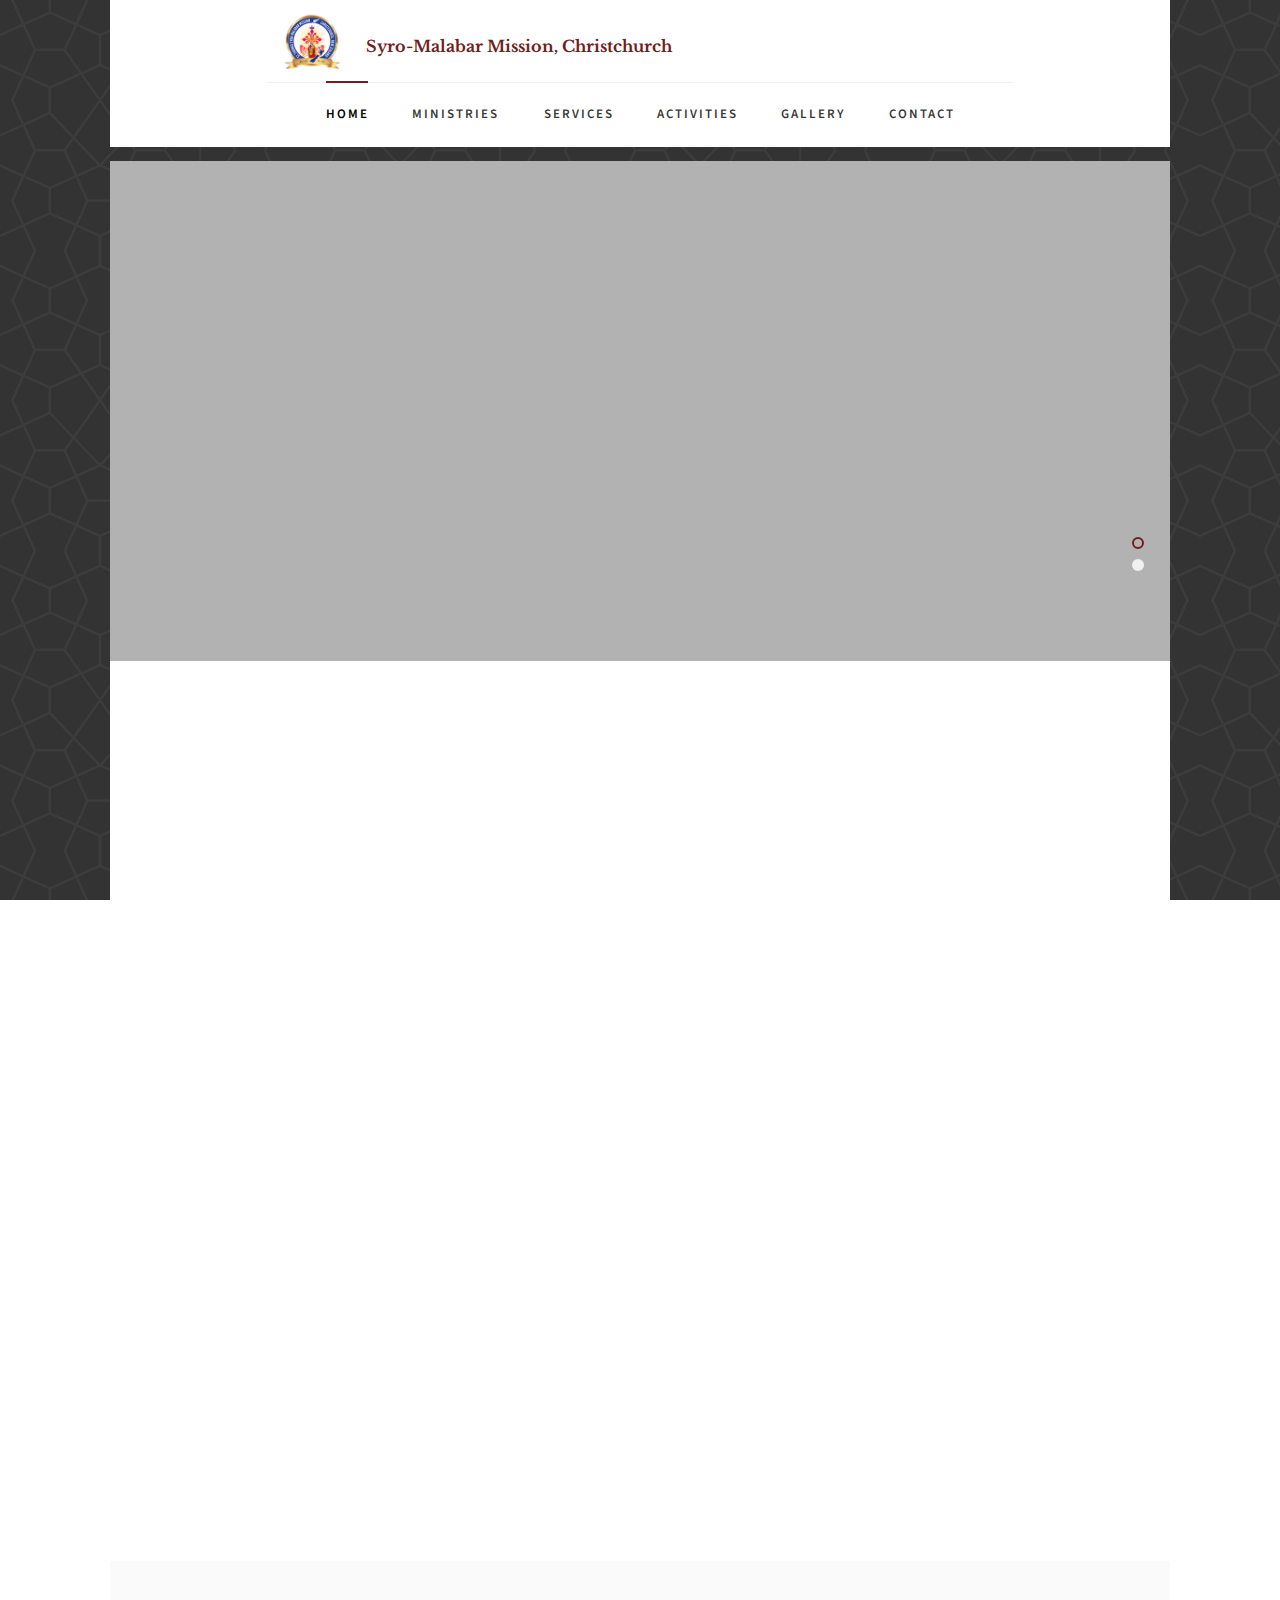
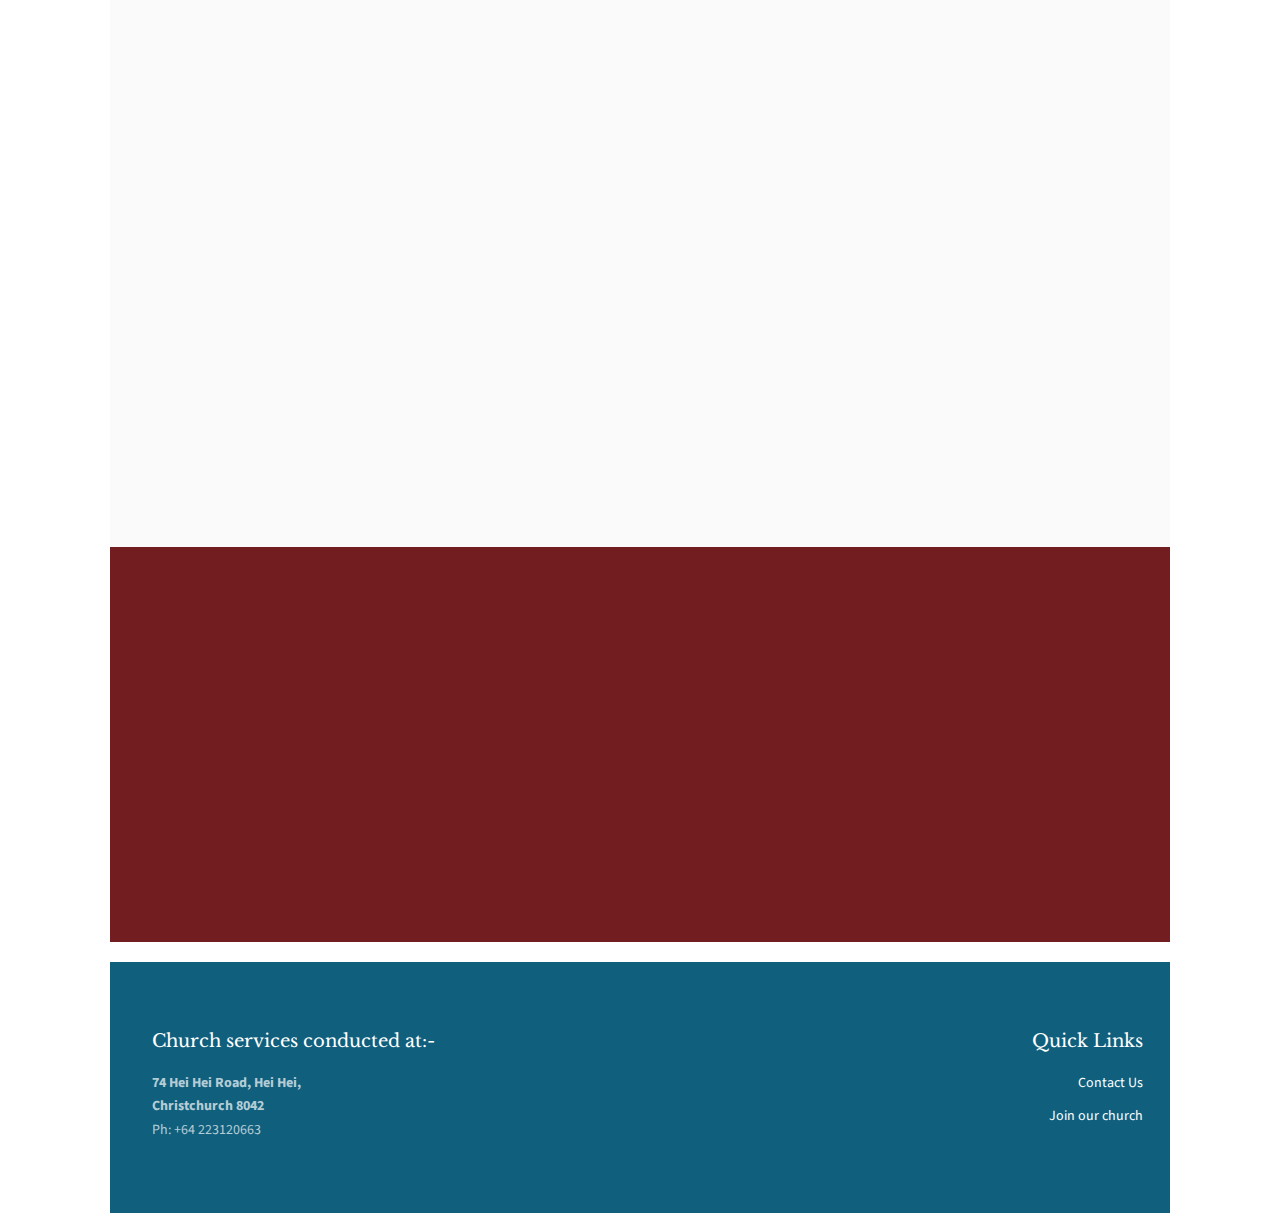
==== commit 7cd4c5ed: "changed name to Syro malabar mission and added events" ====
--- a/index.html
+++ b/index.html
@@ -84,7 +84,7 @@
 								<img width="60" height="60" class="img-responsive" src="images/chch_logo.png" alt="Christchurch logo">
 							</div>
 							<div class="text_div church-font">
-								<p><b><a href="index.html">St. Thomas Syro-Malabar Mission, Christchurch</a></b></p>
+								<p><b><a href="index.html">Syro-Malabar Mission, Christchurch</a></b></p>
 							</div>
 						</div>
 					</div>
@@ -99,7 +99,7 @@
 									<li><a href="#">SMYM</a></li>
 								</ul>
 							</li>
-							<li><a href="events.html">Services</a></li>
+							<li><a href="services.html">Services</a></li>
 							<li><a href="activities.html">Activities</a></li>
 							<li><a href="gallery.html">Gallery</a></li>
 							<li><a href="contact.html">Contact</a></li>
@@ -159,6 +159,8 @@
 						<p class="updates_content">
 							August 6, 2023 - Christchurch bible quiz final
 							<br><br>
+							July 30, 2023 - Celebrating Feast of Saint Alphonsa
+							<br><br>
 							July 9, 2023 - Catechism Teachers Meeting
 							<br><br>
 							July 8, 2023 - Church cleaning day
@@ -171,7 +173,7 @@
 							<h3>Latest Events</h3>
 						</header>
 						<div class="center updates_content">
-							<img class="img-responsive" src="images/latest_event.jpeg" alt="Latest Events">
+							<img class="img-responsive" src="images/events/latest_event.jpeg" alt="Latest Events">
 						</div>
 					</div>
 				</div>
@@ -199,7 +201,7 @@
 				<div class="col-sm-9 col-sm-offset-0 text-justify">
 					<br/>
 					<h3>"My Lord and my God!"</h3><br/>
-					<p>With a vibrant community consisting of more than 200 families, St Thomas Syromalabar Community in Christchurch exuberates faith, enthusiasm and love. We have Holy Qurbana in Malayalam on Fridays and Sundays. We also have Catechism for children on Sundays.<br/>
+					<p>With a vibrant community consisting of more than 200 families, Syromalabar Community in Christchurch exuberates faith, enthusiasm and love. We have Holy Qurbana in Malayalam on Fridays and Sundays. We also have Catechism for children on Sundays.<br/>
 						Welcome everyone to attend and experience first-hand our parish's rich Catholic faith.</p><br/>
 					<h4>Fr. Joy Thottamkara C.Ss.R</h4>
 					<p>Ph: +64 226977207</p>
--- a/css/style.css
+++ b/css/style.css
@@ -1476,6 +1476,7 @@
 }
 
 .gallery .gallery_header {
+  font-size: 16px;
   height: 30px;
   text-align: center;
   padding: 1rem 0.5rem;
@@ -1512,4 +1513,34 @@
   margin-bottom: 5px;
 }
 
+#loading-bg {
+  align-items: center;
+  justify-content: center;
+  display: flex;
+  z-index: 9999;
+  visibility: hidden;
+}
+
+
+#loading {
+  position: fixed;
+  background-size: 40px;
+  width: 150px;
+  height: 150px;
+  margin: auto;
+  background: url(../images/chch_logo.png) center no-repeat #fff;
+  animation: spin 1s infinite linear;
+}
+#loading-bg.display {
+  height: 300px;
+  visibility: visible;
+}
+@keyframes spin {
+  from {
+      transform: rotate(0deg);
+  }
+  to {
+      transform: rotate(360deg);
+  }
+}
 /*# sourceMappingURL=style.css.map */
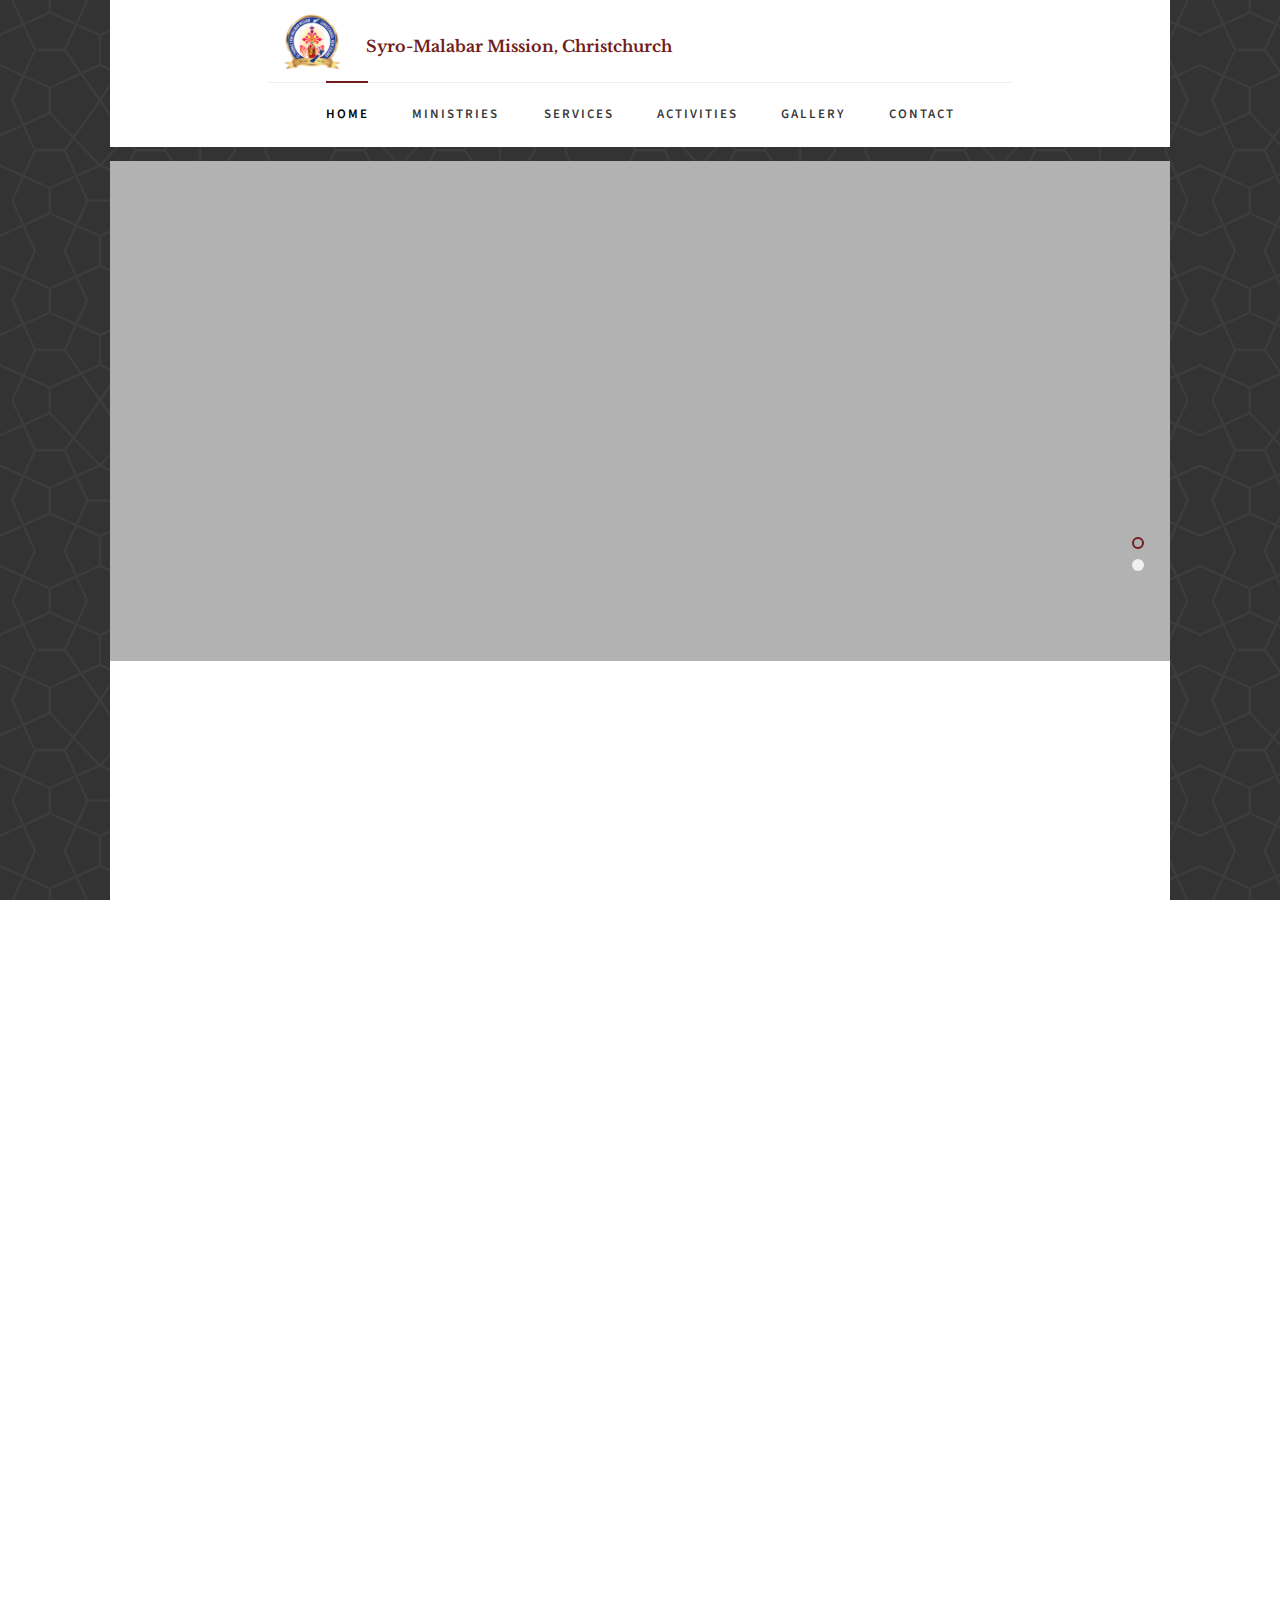
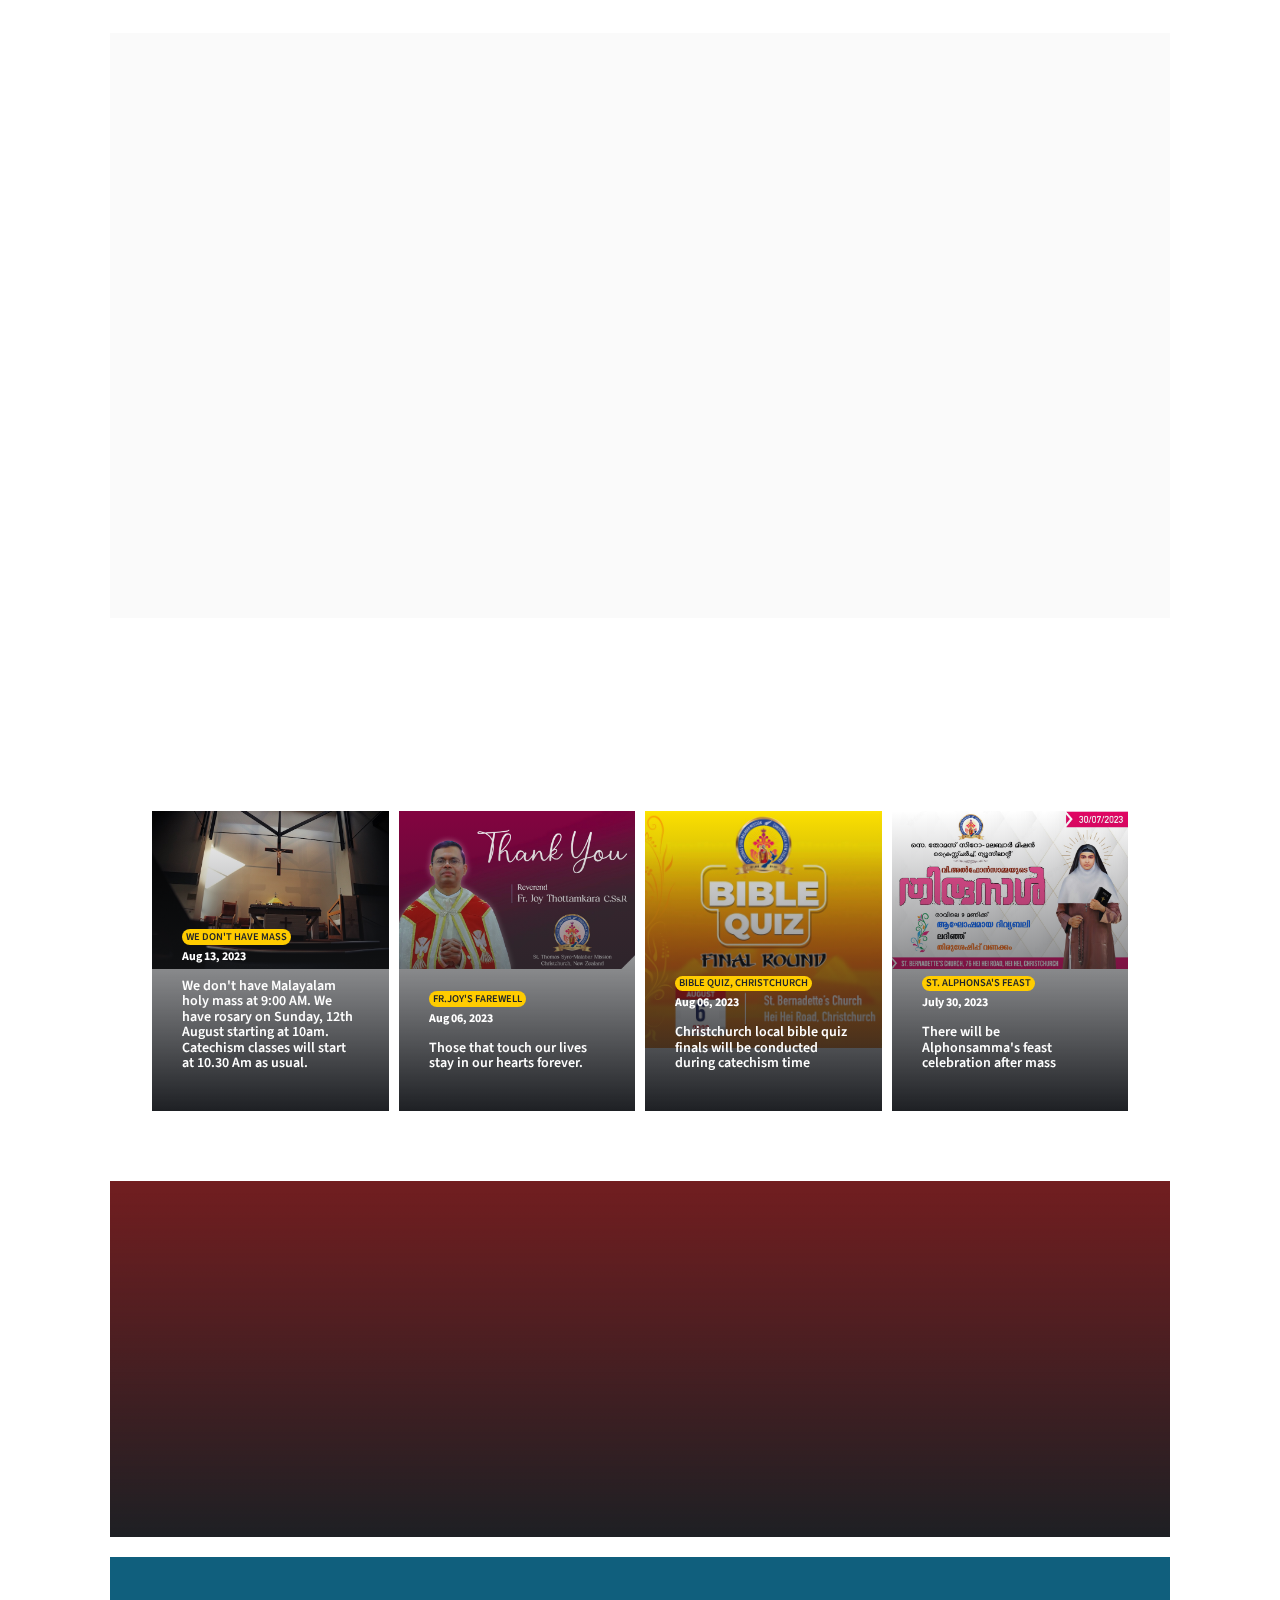
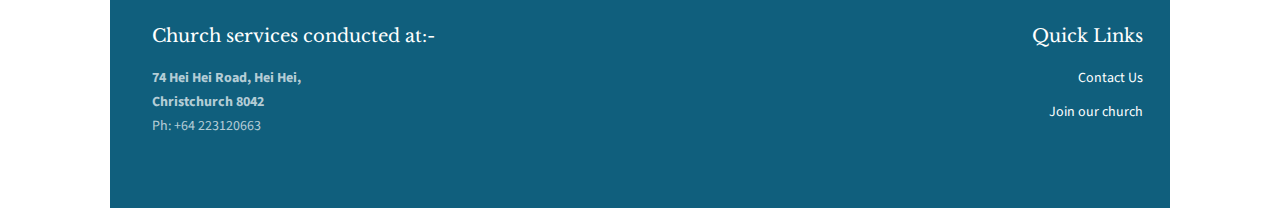
==== commit d53f0238: ""Announcements added"" ====
--- a/index.html
+++ b/index.html
@@ -57,6 +57,8 @@
 	<!-- Owl Carousel  -->
 	<link rel="stylesheet" href="css/owl.carousel.min.css">
 	<link rel="stylesheet" href="css/owl.theme.default.min.css">
+	    <!-- Libraries Stylesheet -->
+		<link href="lib/owlcarousel/assets/owl.carousel.min.css" rel="stylesheet">
 
 	<!-- Theme style  -->
 	<link rel="stylesheet" href="css/style.css">
@@ -157,13 +159,13 @@
 							<h3>Announcements</h3>
 						</header>
 						<p class="updates_content">
-							August 6, 2023 - Christchurch bible quiz final
+							August 13, 2023 - No holy mass at 9:00 AM. Catechism at 10:30 AM.
+							<br><br>
+							August 12, 2023 - We are looking for volunteers for Church cleaning day.
+							<br><br>
+							August 6, 2023 - Christchurch bible quiz final, Fr.Joy's farewell
 							<br><br>
 							July 30, 2023 - Celebrating Feast of Saint Alphonsa
-							<br><br>
-							July 9, 2023 - Catechism Teachers Meeting
-							<br><br>
-							July 8, 2023 - Church cleaning day
 						</p>
 					</div>
 				</div>
@@ -201,8 +203,17 @@
 				<div class="col-sm-9 col-sm-offset-0 text-justify">
 					<br/>
 					<h3>"My Lord and my God!"</h3><br/>
-					<p>With a vibrant community consisting of more than 200 families, Syromalabar Community in Christchurch exuberates faith, enthusiasm and love. We have Holy Qurbana in Malayalam on Fridays and Sundays. We also have Catechism for children on Sundays.<br/>
-						Welcome everyone to attend and experience first-hand our parish's rich Catholic faith.</p><br/>
+					<p>Dear brothers and sisters in Christ,
+						<br>
+							I would like to inform you that we will not have Malayalam holy mass, but we are going to pray rosary and novena on Friday, 11th August 2023 at 7 pm for the future of our St. Thomas Syro Malabar mission. We are expecting your esteemed presence.
+							Moreover, we have rosary on Sunday, 13th August starting at 10am. Catechism classes will start at 10.30 Am.
+							<br>
+							We welcome you all.
+							<br>
+							We need to pray together so I request you all to recite one Rosary of Divine Mercy each day. It is believed that 
+							<b>“Truly, truly, I say to you, whatever you ask of the Father in my name, he will give it to you”</b>
+							(John 16:23).
+						</p><br/>
 					<h4>Fr. Joy Thottamkara C.Ss.R</h4>
 					<p>Ph: +64 226977207</p>
 				</div>
@@ -247,6 +258,49 @@
 					</div>
 				</div>
 			</div>
+		</div>
+		<div id="fh5co-events">
+			<div class="row animate-box">
+				<div class="col-md-6 col-md-offset-3 text-center fh5co-heading">
+					<h2>Announcements</h2>
+				</div>
+			</div>
+
+			<div class="owl-carousel event-carousel  carousel-item-4 position-relative">
+				<div class="position-relative overflow-hidden" style="height: 300px;">
+						<img class="img-fluid" src="images/events/church_default.jpeg" style="object-fit: cover;">
+						<div class="overlay">
+							<a class="badge badge-primary text-uppercase font-weight-semi-bold p-2 mr-2" href="">We don't have Mass</a>
+							<b><a class="text-white" href=""><small>Aug 13, 2023</small></a></b>
+							<a class="h5 text-white font-weight-semi-bold" href="">We don't have Malayalam holy mass at 9:00 AM. We have rosary on Sunday, 12th August starting at 10am. Catechism classes will start at 10.30 Am as usual.</a>
+						</div>
+					</div>
+				<div class="position-relative overflow-hidden" style="height: 300px;">
+					<img class="img-fluid" src="images/events/farewell_frjoy.jpeg" style="object-fit: cover;">
+					<div class="overlay">
+						<a class="badge badge-primary text-uppercase font-weight-semi-bold p-2 mr-2" href="">Fr.Joy's Farewell</a>
+						<b><a class="text-white" href=""><small>Aug 06, 2023</small></a></b>
+						<a class="h5 text-white font-weight-semi-bold" href="">Those that touch our lives stay in our hearts forever.</a>
+					</div>
+				</div>
+                <div class="position-relative overflow-hidden" style="height: 300px;">
+                    <img class="img-fluid" src="images/events/bible_quiz.jpeg" style="object-fit: cover;">
+                    <div class="overlay">
+							<a class="badge badge-primary text-uppercase font-weight-semi-bold p-2 mr-2" href="">Bible quiz, Christchurch</a>
+                            <b><a class="text-white" href=""><small>Aug 06, 2023</small></a></b>
+                        <a class="h5 text-white font-weight-semi-bold" href="">Christchurch local bible quiz finals will be conducted during catechism time</a>
+                    </div>
+				</div>
+                <div class="position-relative overflow-hidden" style="height: 300px;">
+					<img class="img-fluid" src="images/events/alphonsa_feast.jpeg" style="object-fit: cover;">
+					<div class="overlay">
+						<a class="badge badge-primary text-uppercase font-weight-semi-bold p-2 mr-2" href="">St. Alphonsa's Feast</a>
+						<b><a class="text-white" href=""><small>July 30, 2023</small></a></b>
+						<a class="h5 text-white font-weight-semi-bold" href="">There will be Alphonsamma's feast celebration after mass</a>
+					</div>
+				</div>
+			</div>
+            
 		</div>
 		
 		<div id="fh5co-bible-verse">
@@ -284,40 +338,7 @@
 				</div>
 			</div>
 		</div>
-		<!--<div id="fh5co-events">
-			<div class="row animate-box">
-				<div class="col-md-6 col-md-offset-3 text-center fh5co-heading">
-					<h2>Our Events</h2>
-					<p>Dignissimos asperiores vitae velit veniam totam fuga molestias accusamus alias autem provident. Odit ab aliquam dolor eius.</p>
-				</div>
-			</div>
-			<div class="row">
-				<div class="col-md-4 animate-box">
-					<div class="events-entry">
-						<span class="date">March 10, 2017</span>
-						<h3><a href="#">Message From God</a></h3>
-						<p>Facilis ipsum reprehenderit nemo molestias. Aut cum mollitia reprehenderit. Eos cumque dicta adipisci architecto culpa amet.</p>
-						<a href="#">Read More <i class="icon-arrow-right3"></i></a>
-					</div>
-				</div>
-				<div class="col-md-4 animate-box">
-					<div class="events-entry">
-						<span class="date">March 20, 2017</span>
-						<h3><a href="#">Message From God</a></h3>
-						<p>Facilis ipsum reprehenderit nemo molestias. Aut cum mollitia reprehenderit. Eos cumque dicta adipisci architecto culpa amet.</p>
-						<a href="#">Read More <i class="icon-arrow-right3"></i></a>
-					</div>
-				</div>
-				<div class="col-md-4 animate-box">
-					<div class="events-entry">
-						<span class="date">March 30, 2017</span>
-						<h3><a href="#">Message From God</a></h3>
-						<p>Facilis ipsum reprehenderit nemo molestias. Aut cum mollitia reprehenderit. Eos cumque dicta adipisci architecto culpa amet.</p>
-						<a href="#">Read More <i class="icon-arrow-right3"></i></a>
-					</div>
-				</div>
-			</div>
-		</div>-->
+
 	</div><!-- END container-wrap -->
 
 		<div class="container-wrap">
@@ -365,7 +386,8 @@
 	<script src="js/jquery.countTo.js"></script>
 	<!-- Main -->
 	<script src="js/main.js"></script>
-
+	<script src="lib/owlcarousel/owl.carousel.min.js"></script>
+	
 	</body>
 </html>
 
--- a/css/style.css
+++ b/css/style.css
@@ -1504,6 +1504,16 @@
   padding: 5px;
 }
 
+.slider{
+  position: relative;
+  background: #000116;
+  width: 800px;
+  min-height: 500px;
+  margin: 20px;
+  overflow: hidden;
+  border-radius: 10px;
+}
+
 
 .thumb {
   width: 80px;
@@ -1543,4 +1553,105 @@
       transform: rotate(360deg);
   }
 }
+
+.img-fluid {
+  max-width: 100%;
+  height: auto;
+}
+
+.text-white {
+  color: #fff !important;
+}
+
+.text-white-50 {
+  color: rgba(255, 255, 255, 0.5) !important;
+}
+
+.event-carousel .owl-nav {
+  position: absolute;
+  width: auto;
+  height: 30px;
+  top: -60px;
+  right: 8px;
+  display: flex;
+  align-items: center;
+  justify-content: space-between;
+  z-index: 1;
+}
+
+.event-carousel .owl-nav .owl-prev,
+.event-carousel .owl-nav .owl-next {
+  position: relative;
+  width: 30px;
+  height: 30px;
+  margin: 0 7px;
+  display: flex;
+  align-items: center;
+  justify-content: center;
+  color: #31404B;
+  background: transparent;
+  border: 1px solid #31404B;
+  font-size: 16px;
+  transition: .3s;
+}
+
+.event-carousel .owl-nav .owl-prev:hover,
+.event-carousel .owl-nav .owl-next:hover {
+  color: #31404B;
+  background: #FFCC00;
+  border-color: #FFCC00;
+}
+
+.overlay {
+  position: absolute;
+  width: 100%;
+  height: 100%;
+  padding: 30px;
+  top: 0;
+  left: 0;
+  display: flex;
+  flex-direction: column;
+  align-items: flex-start;
+  justify-content: flex-end;
+  background: linear-gradient(to bottom, rgba(255, 255, 255, 0), #1e2024);
+  z-index: 1;
+}
+.mb-2{
+  margin-bottom: 0.5rem !important;
+}
+
+
+.badge {
+  display: inline-block;
+  padding: 0.25em 0.4em;
+  font-size: 75%;
+  font-weight: 700;
+  line-height: 1;
+  text-align: center;
+  white-space: nowrap;
+  vertical-align: baseline;
+  transition: color 0.15s ease-in-out, background-color 0.15s ease-in-out, border-color 0.15s ease-in-out, box-shadow 0.15s ease-in-out;
+}
+
+.badge-primary {
+  color: #212529;
+  background-color: #FFCC00;
+}
+
+a.badge-primary:hover, a.badge-primary:focus {
+  color: #212529;
+  background-color: #cca300;
+}
+
+a.badge-primary:focus, a.badge-primary.focus {
+  outline: 0;
+  box-shadow: 0 0 0 0.2rem rgba(255, 204, 0, 0.5);
+}
+
+.font-weight-semi-bold {
+  font-weight: 600 !important;
+}
+
+
+
 /*# sourceMappingURL=style.css.map */
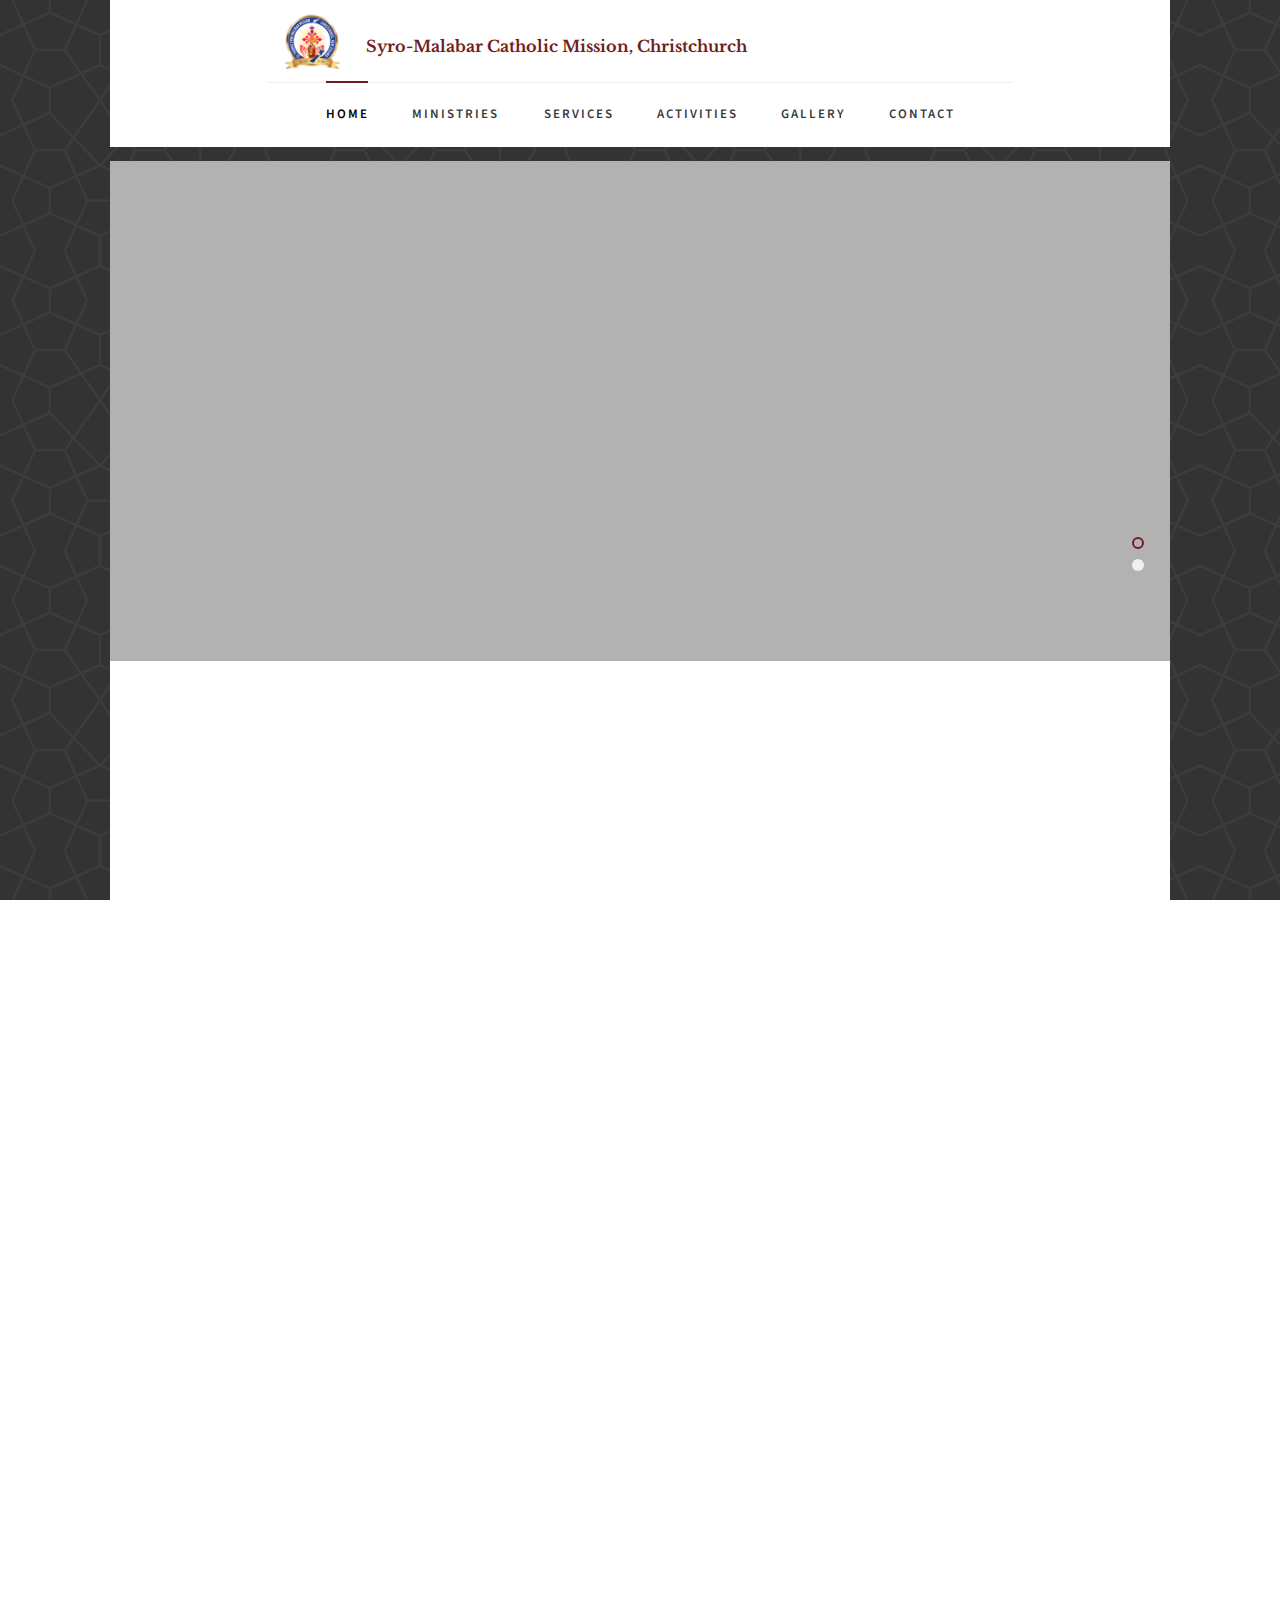
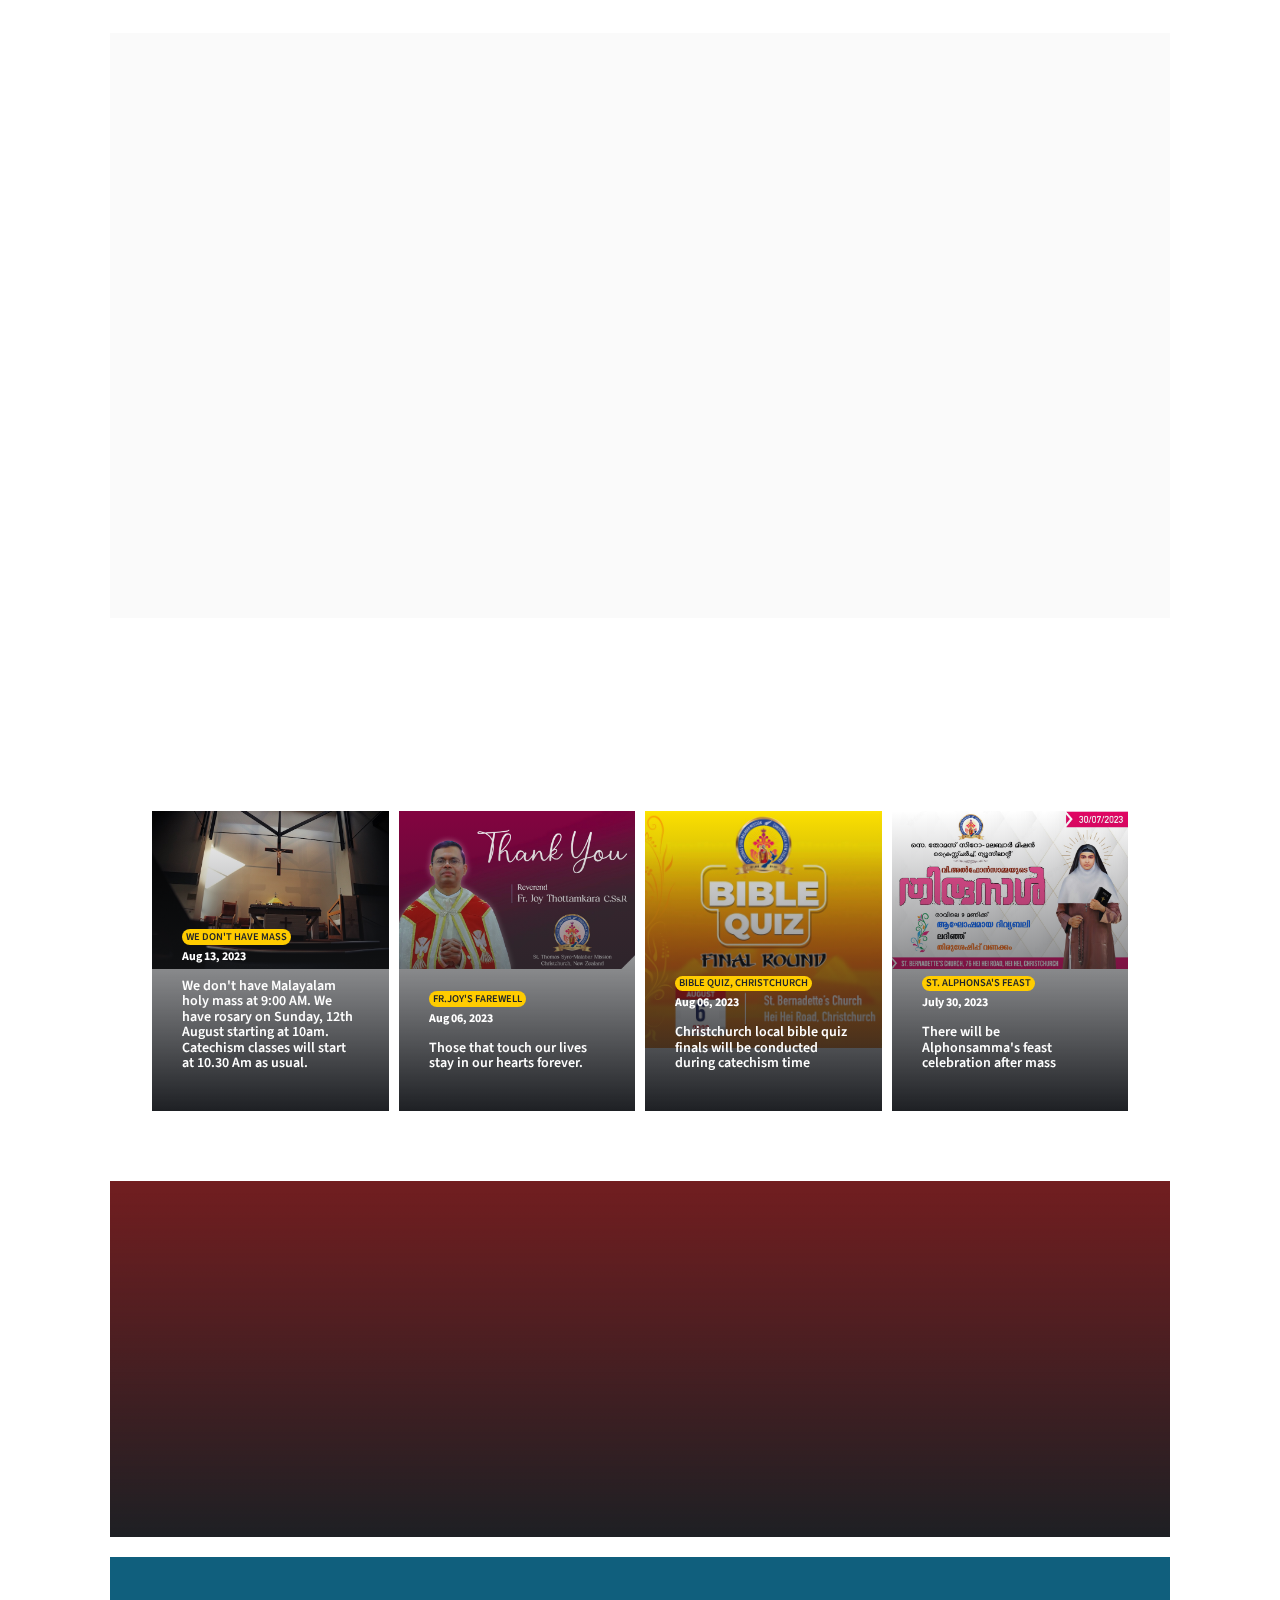
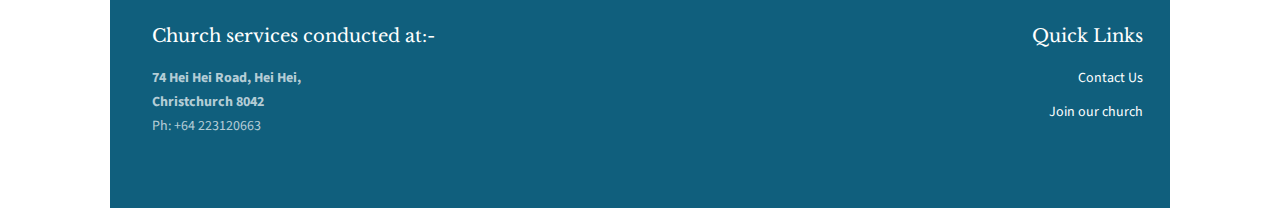
==== commit 8b982199: "fixing missed catholic" ====
--- a/index.html
+++ b/index.html
@@ -6,7 +6,7 @@
 		<title>Syro-Malabar Catholic Mission, Christchurch</title>
 		<meta name="viewport" content="width=device-width, initial-scale=1">
 		<meta name="description" content="Syro Malabar Catholic Mission, Christchurch" />
-		<meta name="keywords" content="Syro Malabar Catholic Mission Christchurch New Zealand Nz Chch" />
+		<meta name="keywords" content="Syro Malabar Catholic Mission Christchurch New Zealand Nz Chch Malayalam Melbourne" />
 		<meta name="author" content="stthomas.co" />
 	
 		<link rel="canonical" href="https://www.syromalabarchristchurch.org.nz"/>
@@ -14,16 +14,11 @@
 		<meta property="og:title" content="Syro Malabar Catholic Mission Christchurch"/>
 		<meta property="og:url" content="https://www.syromalabarchristchurch.org.nz"/>
 		<meta property="og:type" content="website"/>
-		<meta property="og:description" content="Welcome to Syro Malabar Catholic Mission Christchurch New Zealand Website. The members of Syro-Malabar Mission are people who have their roots in Kerala, India mainly consisting of Syro Malabar Christians. Syro-Malabar Catholics also called as “St. Thomas Christians”, trace their origins and faith to the missionary"/>
-		<meta itemprop="name" content="Syro Malabar Catholic Mission Christchurch"/>
+		<meta property="og:description" content="Syro Malabar Catholic Mission, Christchurch, New Zealand - under Syro Malabar Eparchy of Melbourne"/>
+		<meta itemprop="name" content="Syro Malabar Catholic Mission, Christchurch"/>
 		<meta itemprop="url" content="https://www.syromalabarchristchurch.org.nz"/>
-		<meta itemprop="description" content="Welcome to Syro Malabar Catholic Mission Christchurch Website. The members of Syro-Malabar Mission are people who have their roots in Kerala, India mainly consisting of Syro Malabar Christians. Syro-Malabar Catholics also called as “St. Thomas Christians”, trace their origins and faith to the missionary"/>
-		<meta name="description" content="Welcome to Syro Malabar Catholic Mission Christchurch New Zealand Website. The members of 
-	Syro-Malabar Mission are people who have their roots in Kerala, India 
-	mainly consisting of Syro Malabar Christians. Syro-Malabar Catholics also 
-	called as “St. Thomas Christians”, trace their origins and faith to the 
-	missionary efforts of St. Thomas the Apostle. Syro-Malabar Church is one of 
-	the eastern rites of Catholic Church." />
+		<meta itemprop="description" content="Syro Malabar Catholic Mission, Christchurch, New Zealand - under Syro Malabar Eparchy of Melbourne"/>
+		<meta name="description" content="Syro Malabar Catholic Mission, Christchurch, New Zealand - under Syro Malabar Eparchy of Melbourne" />
 
 
 
@@ -86,7 +81,7 @@
 								<img width="60" height="60" class="img-responsive" src="images/chch_logo.png" alt="Christchurch logo">
 							</div>
 							<div class="text_div church-font">
-								<p><b><a href="index.html">Syro-Malabar Mission, Christchurch</a></b></p>
+								<p><b><a href="index.html">Syro-Malabar Catholic Mission, Christchurch</a></b></p>
 							</div>
 						</div>
 					</div>
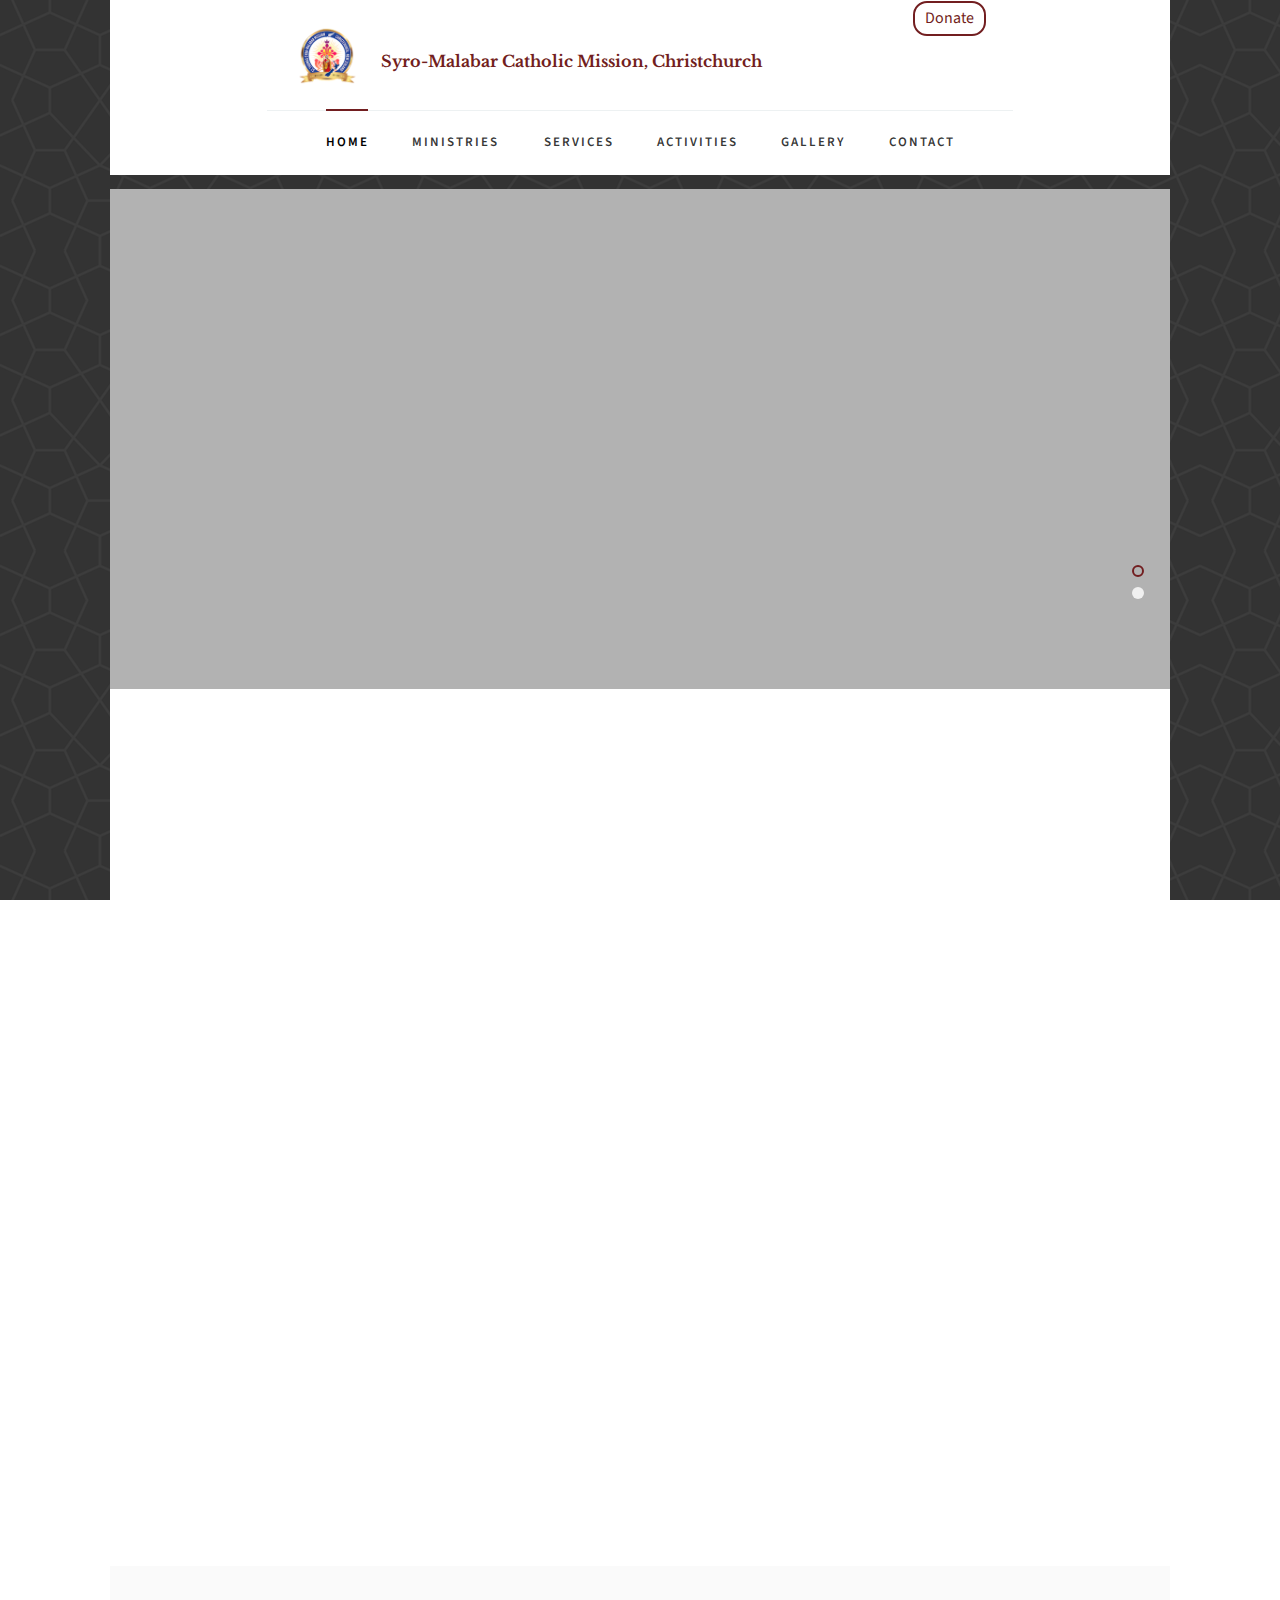
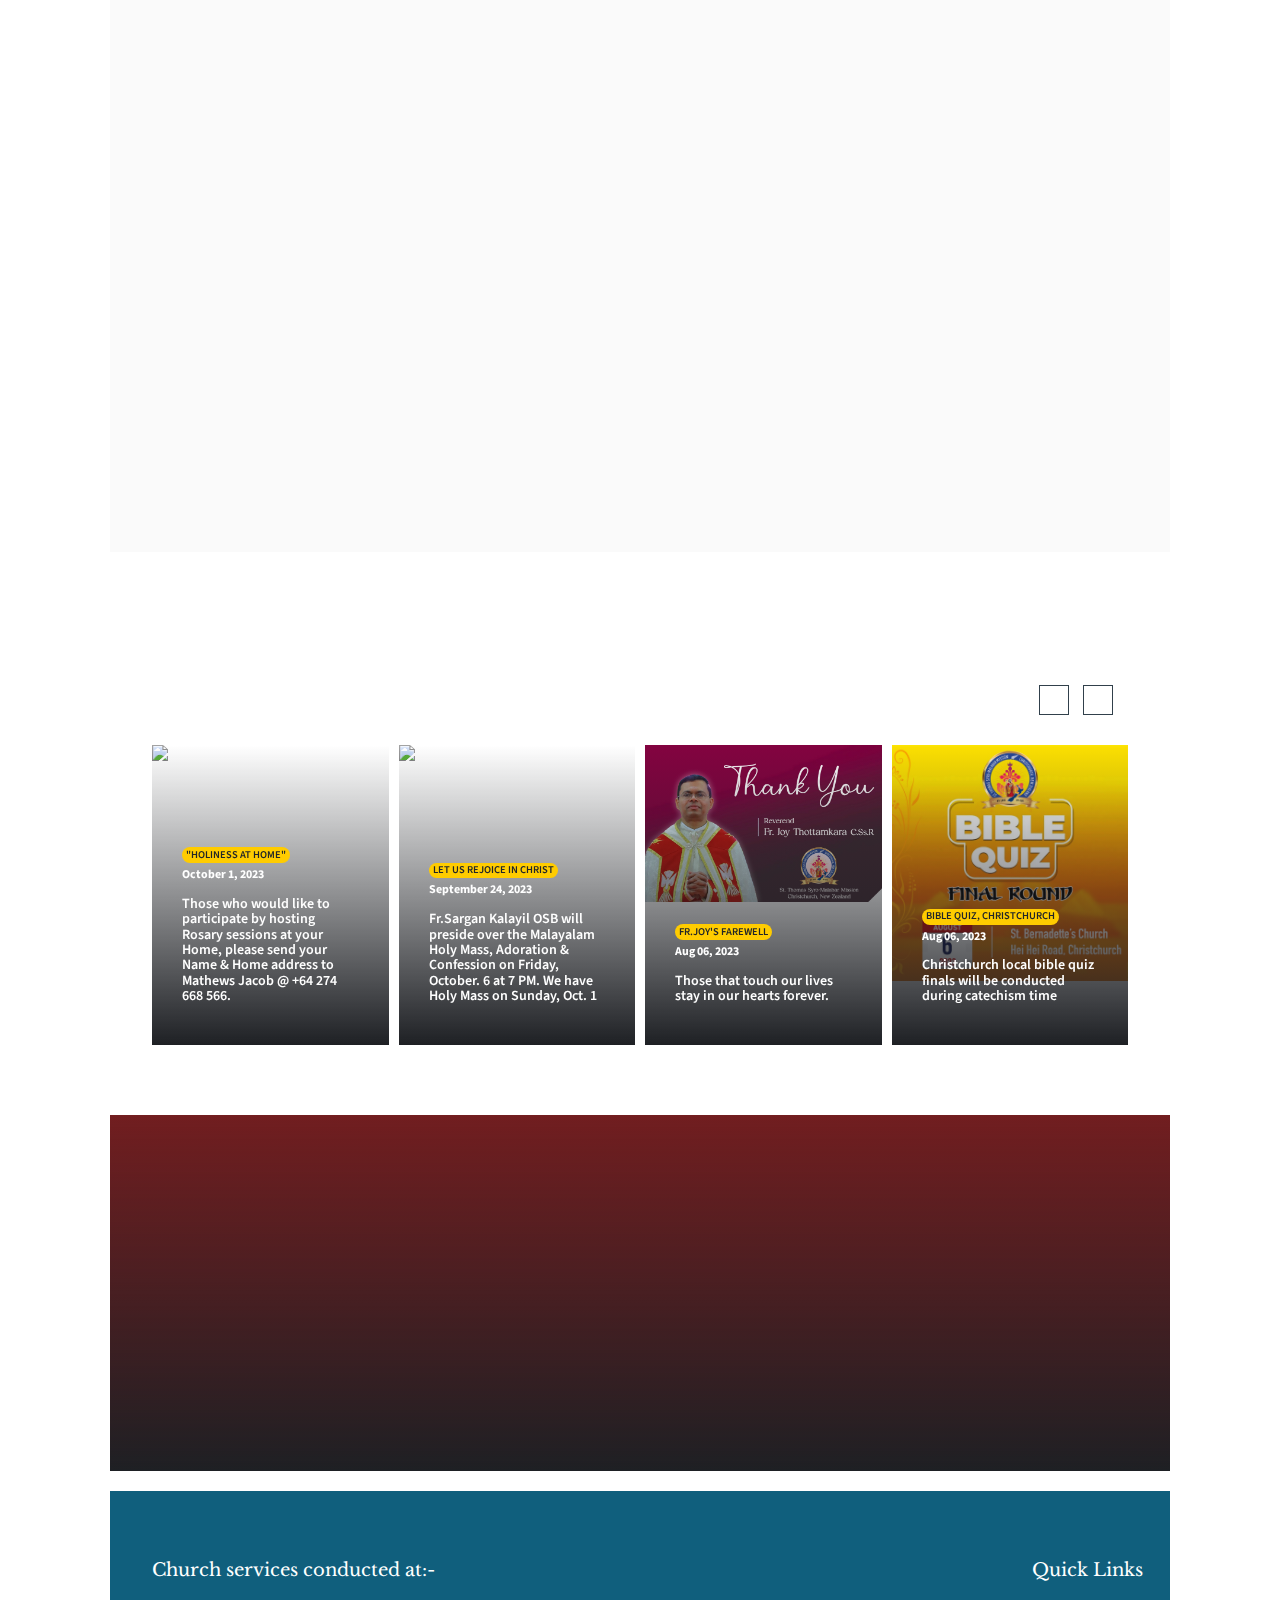
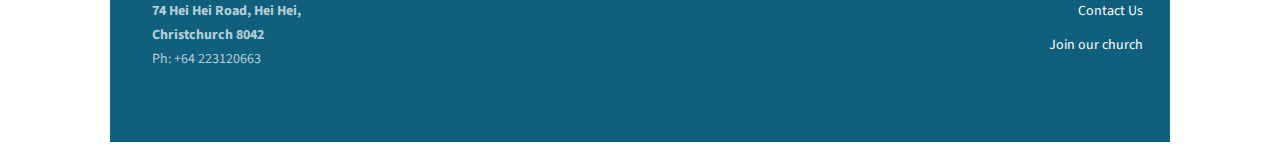
==== commit 32e01581: "added donate" ====
--- a/index.html
+++ b/index.html
@@ -77,11 +77,16 @@
 				<div class="row">
 					<div class="row">
 						<div class="widgets_div col-md-8 col-md-offset-2">
-							<div class="icon_div">
-								<img width="60" height="60" class="img-responsive" src="images/chch_logo.png" alt="Christchurch logo">
+							<div class="col-md-10 col-md-offset-0">
+								<div class="icon_div">
+									<a href="index.html"><img width="60" height="60" class="img-responsive" src="images/chch_logo.png" alt="Christchurch logo"></a>
+								</div>
+								<div class="text_div church-font">
+									<p><b><a href="index.html">Syro-Malabar Catholic Mission, Christchurch</a></b></p>
+								</div>
 							</div>
-							<div class="text_div church-font">
-								<p><b><a href="index.html">Syro-Malabar Catholic Mission, Christchurch</a></b></p>
+							<div class="col-md-2 col-md-offset-0 text-center menu-1">
+								<a class="btn btn-primary btn-outline btn-header" href="donate.html">Donate</a>
 							</div>
 						</div>
 					</div>
@@ -154,13 +159,13 @@
 							<h3>Announcements</h3>
 						</header>
 						<p class="updates_content">
-							August 13, 2023 - No holy mass at 9:00 AM. Catechism at 10:30 AM.
+							October 8, 2023 - Holy mass at 9:00 AM. Rosary Follows.
 							<br><br>
-							August 12, 2023 - We are looking for volunteers for Church cleaning day.
+							October 6, 2023 - Holy mass, Adoration & Novena at 7:00 PM. Confession at 6:30 PM.
+							<br><br>
+							October 1, 2023 - To participate, please send your Name & Home address to Mathews Jacob @ +64 274 668 566..
 							<br><br>
 							August 6, 2023 - Christchurch bible quiz final, Fr.Joy's farewell
-							<br><br>
-							July 30, 2023 - Celebrating Feast of Saint Alphonsa
 						</p>
 					</div>
 				</div>
@@ -180,6 +185,9 @@
 							<h3>Important links</h3>
 						</header>
 						<p class="updates_content">
+						
+							<a class="btn btn-primary btn-group-justified" href="images/rosary_schedules.jpeg" target="_blank">Rosary schedules</a>
+							<br>
 							<a class="btn btn-primary btn-group-justified" href="https://www.cognitoforms.com/SyromalabarChchMedia/STTHOMASSYROMALABARMISSIONCHRISTCHURCH" target="_blank">Join us here!</a>
 							<br>
 							<a class="btn btn-primary btn-group-justified" href="https://syromalabar.org.au/" target="_blank">Syro Malabar Eparchy, Melbourne</a>
@@ -197,19 +205,11 @@
 			<div class="row animate-box">
 				<div class="col-sm-9 col-sm-offset-0 text-justify">
 					<br/>
-					<h3>"My Lord and my God!"</h3><br/>
-					<p>Dear brothers and sisters in Christ,
-						<br>
-							I would like to inform you that we will not have Malayalam holy mass, but we are going to pray rosary and novena on Friday, 11th August 2023 at 7 pm for the future of our St. Thomas Syro Malabar mission. We are expecting your esteemed presence.
-							Moreover, we have rosary on Sunday, 13th August starting at 10am. Catechism classes will start at 10.30 Am.
-							<br>
-							We welcome you all.
-							<br>
-							We need to pray together so I request you all to recite one Rosary of Divine Mercy each day. It is believed that 
-							<b>“Truly, truly, I say to you, whatever you ask of the Father in my name, he will give it to you”</b>
-							(John 16:23).
-						</p><br/>
-					<h4>Fr. Joy Thottamkara C.Ss.R</h4>
+					<h3>"My Lord and my God!"</h3>
+					<p>Let us rejoice in Christ. We are pleased to let you know that Father Sargan Kalayil OSB will preside over the Malayalam Holy Mass, Adoration, and Confession on Friday, October 6th. At 6.30 pm confession will start, followed by holy Mass, at 7 pm. After the adoration, confession will continue. Please use this golden opportunity.<br/>
+						Sunday 8th October Malayalam Holy Mass starting at 9am. Rosary will start after the holy mass.<br/>
+						We welcome you all.</p>
+					<h4>Fr. Joy Thottumkara</h4>
 					<p>Ph: +64 226977207</p>
 				</div>
 				<div class="col-sm-3 col-sms-offset-0">
@@ -262,14 +262,30 @@
 			</div>
 
 			<div class="owl-carousel event-carousel  carousel-item-4 position-relative">
+				<!-- <div class="position-relative overflow-hidden" style="height: 300px;">
+					<img class="img-fluid" src="images/events/church_default.jpeg" style="object-fit: cover;">
+					<div class="overlay">
+						<a class="badge badge-primary text-uppercase font-weight-semi-bold p-2 mr-2" href="">We don't have Mass</a>
+						<b><a class="text-white" href=""><small>September 17, 2023</small></a></b>
+						<a class="h5 text-white font-weight-semi-bold" href="">We don't have Malayalam holy mass at 9:00 AM. We have rosary on Sunday, 17th September starting at 10am. Catechism classes will start at 10.30 Am as usual.</a>
+					</div>
+				</div> -->
 				<div class="position-relative overflow-hidden" style="height: 300px;">
-						<img class="img-fluid" src="images/events/church_default.jpeg" style="object-fit: cover;">
-						<div class="overlay">
-							<a class="badge badge-primary text-uppercase font-weight-semi-bold p-2 mr-2" href="">We don't have Mass</a>
-							<b><a class="text-white" href=""><small>Aug 13, 2023</small></a></b>
-							<a class="h5 text-white font-weight-semi-bold" href="">We don't have Malayalam holy mass at 9:00 AM. We have rosary on Sunday, 12th August starting at 10am. Catechism classes will start at 10.30 Am as usual.</a>
-						</div>
-					</div>
+					<img class="img-fluid" src="images/events/Rosary_october.jpeg" style="object-fit: cover;">
+					<div class="overlay">
+						<a class="badge badge-primary text-uppercase font-weight-semi-bold p-2 mr-2" href="">"Holiness at Home"</a>
+						<b><a class="text-white" href=""><small>October 1, 2023</small></a></b>
+						<a class="h5 text-white font-weight-semi-bold" href="">Those  who would like to participate by hosting Rosary sessions at your Home,  please send your Name & Home address to Mathews Jacob @ +64 274 668 566.</a>
+					</div>
+				</div>	
+				<div class="position-relative overflow-hidden" style="height: 300px;">
+					<img class="img-fluid" src="images/events/Fr_sarjan_welcome.jpeg" style="object-fit: cover;">
+					<div class="overlay">
+						<a class="badge badge-primary text-uppercase font-weight-semi-bold p-2 mr-2" href="">Let us rejoice in Christ</a>
+						<b><a class="text-white" href=""><small>September 24, 2023</small></a></b>
+						<a class="h5 text-white font-weight-semi-bold" href=""> Fr.Sargan Kalayil OSB will preside over the Malayalam Holy Mass, Adoration & Confession on Friday, October. 6 at 7 PM. We have Holy Mass on Sunday, Oct. 1</a>
+					</div>
+				</div>		
 				<div class="position-relative overflow-hidden" style="height: 300px;">
 					<img class="img-fluid" src="images/events/farewell_frjoy.jpeg" style="object-fit: cover;">
 					<div class="overlay">
@@ -323,8 +339,8 @@
 							<div class="item">
 								<div class="bible-verse-slide active text-center">
 									<blockquote>
-										<p>&ldquo;And we have known and believed the love that God hath to us. God is love; and he that dwelleth in love dwelleth in God, and God in him.&rdquo;</p>
-										<span>1 John 4:16</span>
+										<p>&ldquo;For no good tree bears bad fruit, nor again does a bad tree bear good fruit.&rdquo;</p>
+										<span>Luke 6:43</span>
 									</blockquote>
 								</div>
 							</div>
--- a/css/style.css
+++ b/css/style.css
@@ -514,6 +514,7 @@
 #fh5co-safeguarding,
 #fh5co-skilldev,
 #fh5co-gallery,
+#fh5co-donate,
 #fh5co-smym,
 #fh5co-nurses,
 #fh5co-counter,
@@ -1204,6 +1205,11 @@
   color: #721E20;
   border: 2px solid #721E20;
 }
+.btn-primary.btn-outline.btn-header{
+  border-radius: 14px;
+  padding: 4px 10px;
+}
+
 .btn-primary.btn-outline:hover, .btn-primary.btn-outline:focus, .btn-primary.btn-outline:active {
   background: #721E20;
   color: #fff;
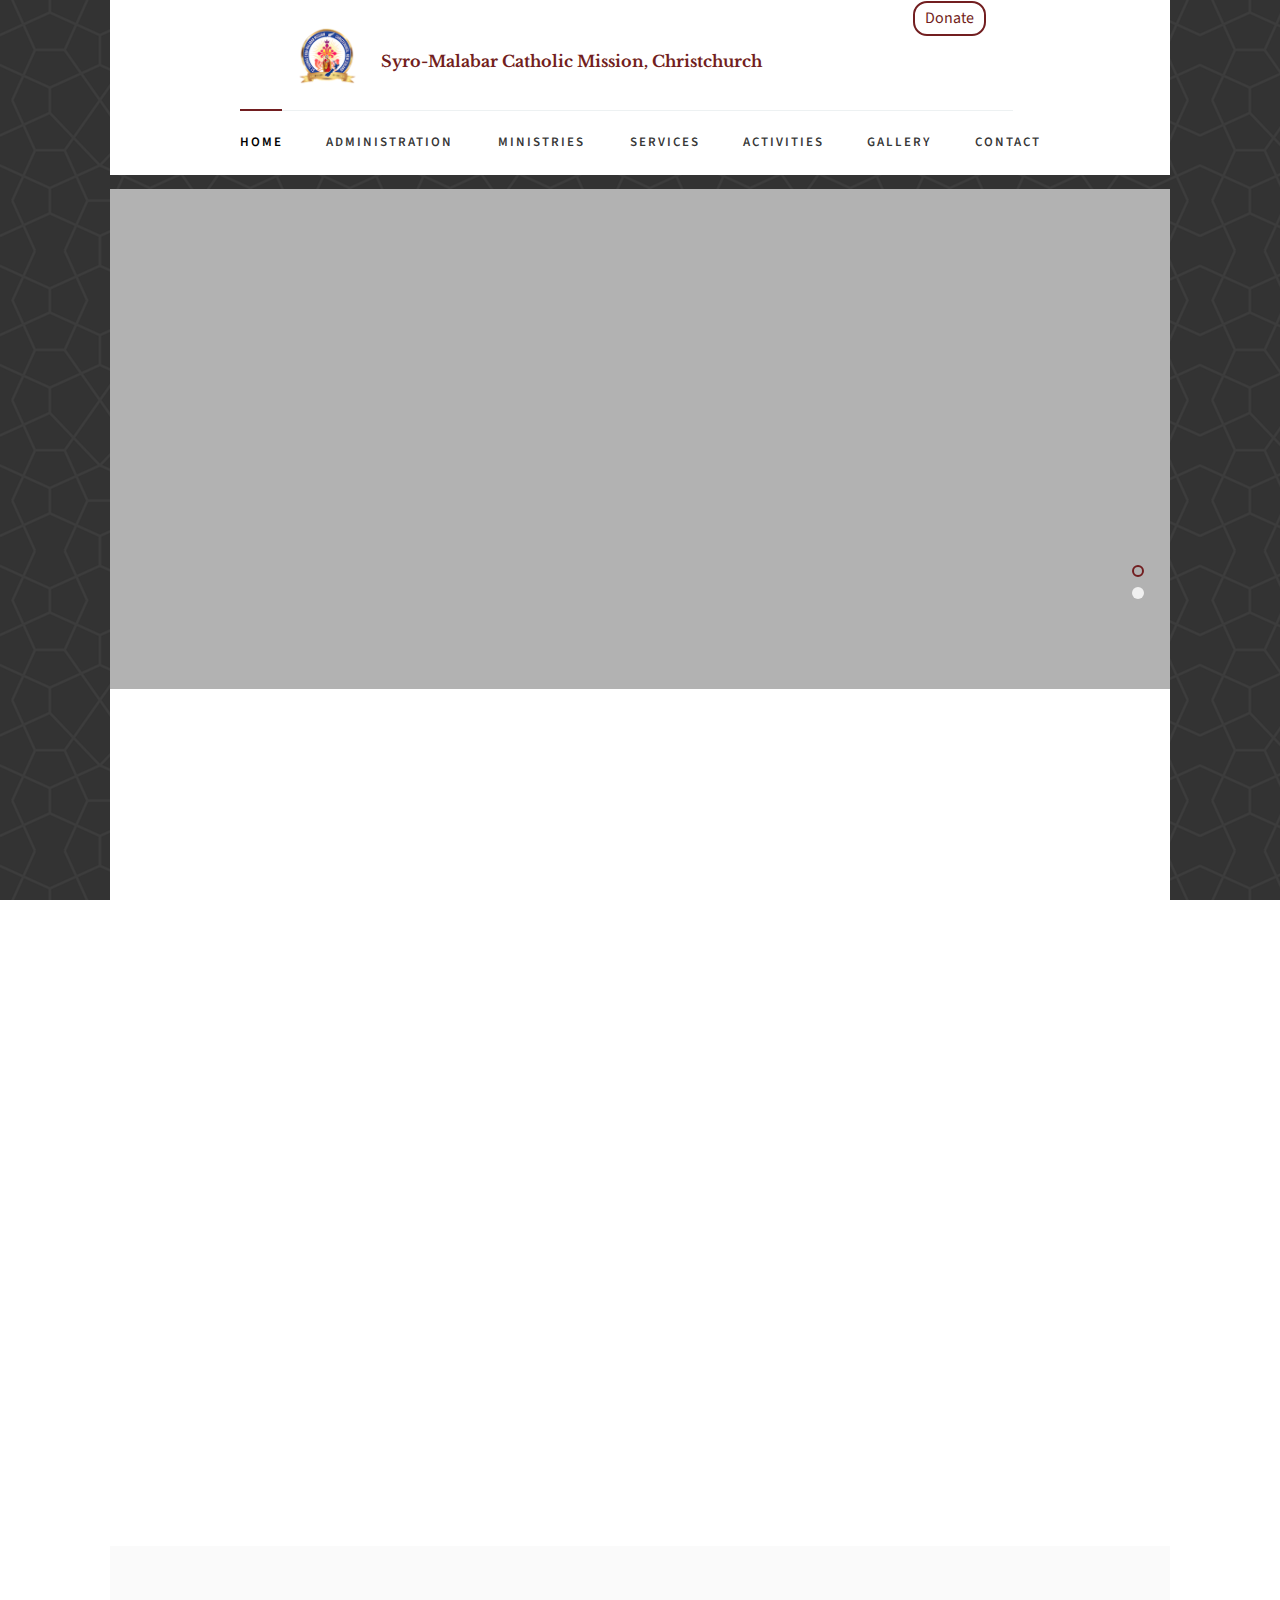
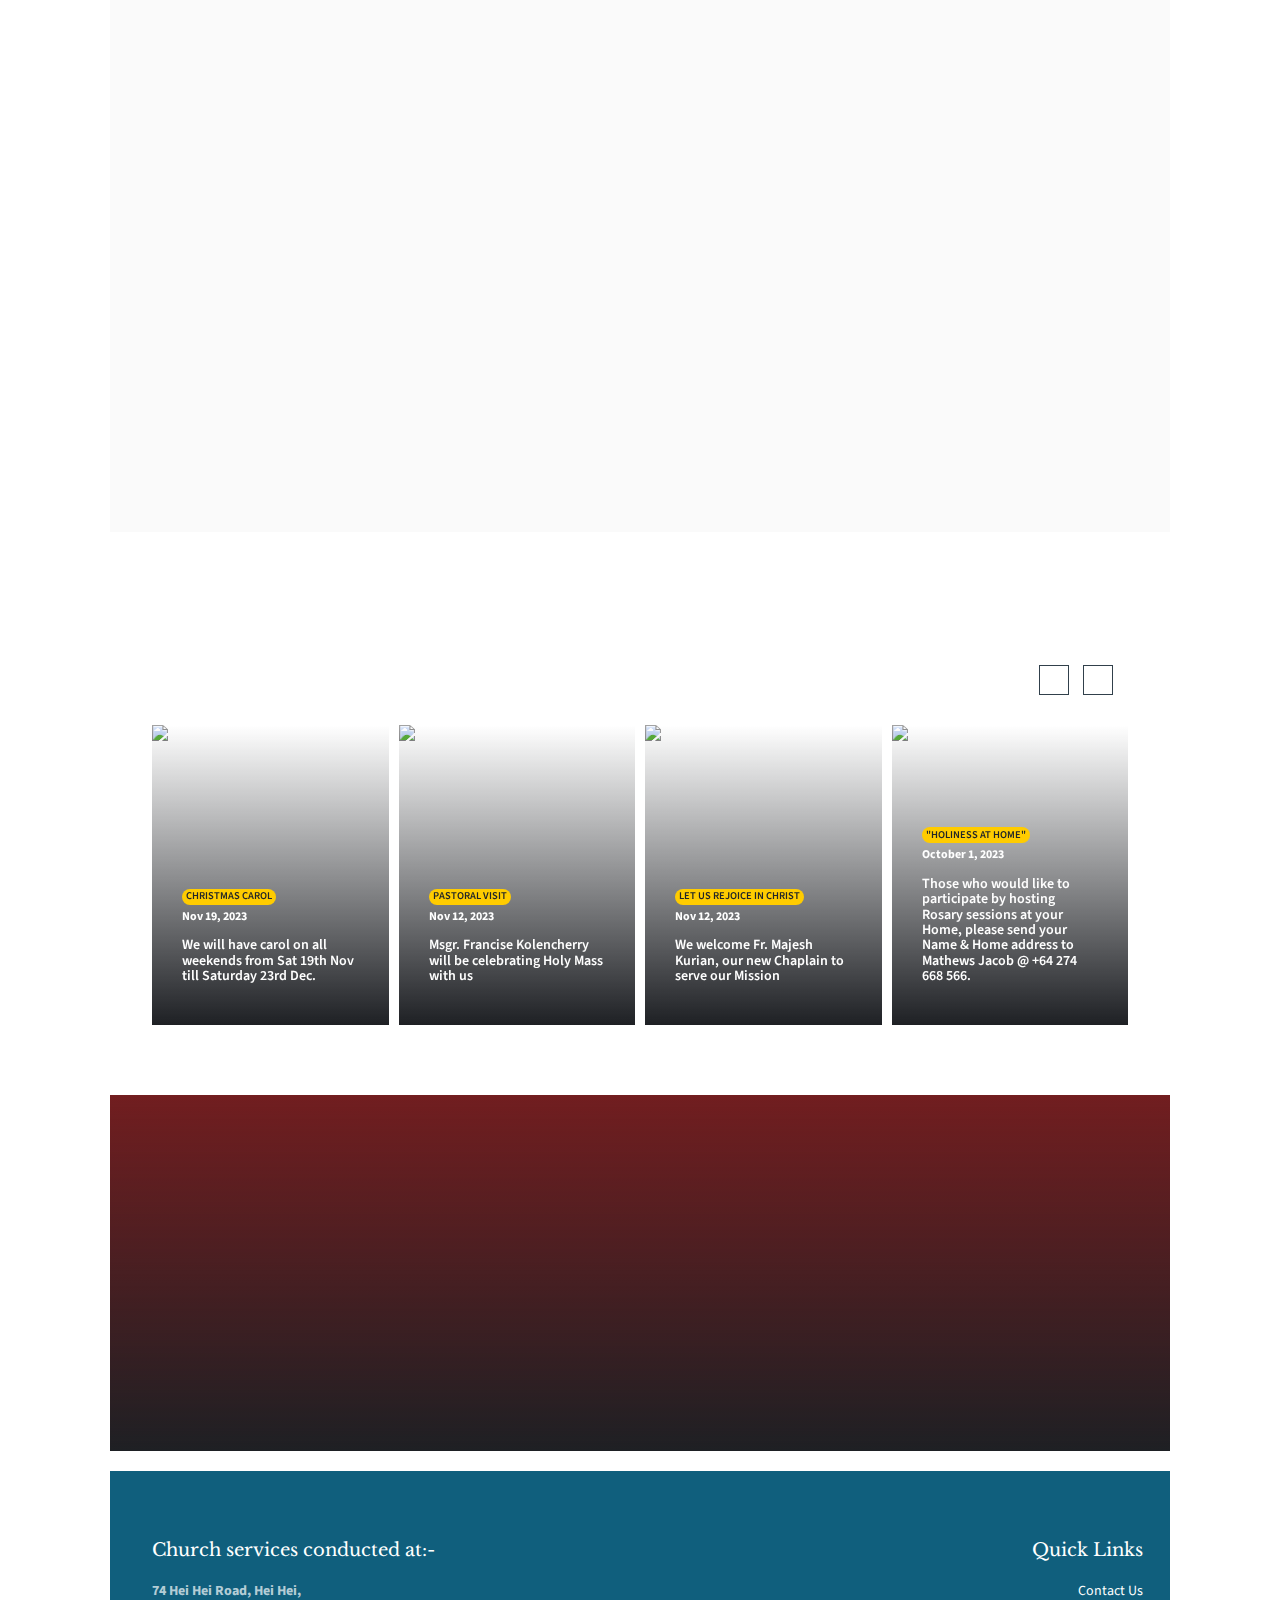
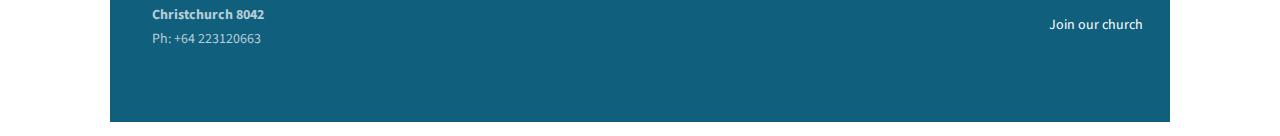
==== commit 10879224: "added administration" ====
--- a/index.html
+++ b/index.html
@@ -93,12 +93,20 @@
 					<div class="col-md-12 col-md-offset-0 text-center menu-1">
 						<ul>
 							<li class="active"><a href="index.html">Home</a></li>
+                            <li class="has-dropdown">
+								<a href="administration.html">Administration</a>
+								<ul class="dropdown">
+                                    <li><a href="administration.html">Priests & Office</a></li>
+									<li><a href="parishcouncil.html">Parish Council</a></li>
+								</ul>
+							</li>
 							<li class="has-dropdown">
 								<a href="ministries.html">Ministries</a>
 								<ul class="dropdown">
-									<li><a href="#">Catechism</a></li>
-									<li><a href="#">Nurses Ministry</a></li>
-									<li><a href="#">SMYM</a></li>
+									<li><a href="#fh5co-catechism">Catechism</a></li>
+									<li><a href="#fh5co-smym">SMYM</a></li>
+									<li><a href="#fh5co-nurses">Nurse's Ministry</a></li>
+									<li><a href="#fh5co-jy">Jesus Youth</a></li>
 								</ul>
 							</li>
 							<li><a href="services.html">Services</a></li>
@@ -159,13 +167,9 @@
 							<h3>Announcements</h3>
 						</header>
 						<p class="updates_content">
-							October 8, 2023 - Holy mass at 9:00 AM. Rosary Follows.
+							November 19, 2023 - Catechism Exam.
 							<br><br>
-							October 6, 2023 - Holy mass, Adoration & Novena at 7:00 PM. Confession at 6:30 PM.
-							<br><br>
-							October 1, 2023 - To participate, please send your Name & Home address to Mathews Jacob @ +64 274 668 566..
-							<br><br>
-							August 6, 2023 - Christchurch bible quiz final, Fr.Joy's farewell
+							November 19, 2023 - Carol program dates available:  All weekends from Sat 19th Nov till Saturday 23rd Dec between 5 pm and 9pm.
 						</p>
 					</div>
 				</div>
@@ -185,8 +189,7 @@
 							<h3>Important links</h3>
 						</header>
 						<p class="updates_content">
-						
-							<a class="btn btn-primary btn-group-justified" href="images/rosary_schedules.jpeg" target="_blank">Rosary schedules</a>
+							<a class="btn btn-primary btn-group-justified" href="https://forms.gle/a7QBYm2AiXpm5ZBs5" target="_blank">Register for Carol</a>
 							<br>
 							<a class="btn btn-primary btn-group-justified" href="https://www.cognitoforms.com/SyromalabarChchMedia/STTHOMASSYROMALABARMISSIONCHRISTCHURCH" target="_blank">Join us here!</a>
 							<br>
@@ -206,14 +209,14 @@
 				<div class="col-sm-9 col-sm-offset-0 text-justify">
 					<br/>
 					<h3>"My Lord and my God!"</h3>
-					<p>Let us rejoice in Christ. We are pleased to let you know that Father Sargan Kalayil OSB will preside over the Malayalam Holy Mass, Adoration, and Confession on Friday, October 6th. At 6.30 pm confession will start, followed by holy Mass, at 7 pm. After the adoration, confession will continue. Please use this golden opportunity.<br/>
-						Sunday 8th October Malayalam Holy Mass starting at 9am. Rosary will start after the holy mass.<br/>
+					<p>With a vibrant community consisting of more than 200 families, St Thomas Syromalabar Mission in Christchurch exuberates faith, enthusiasm and love.<br/>
+						We have Holy Qurbana in Malayalam on Fridays and Sundays. We also have Catechism for children on Sundays. Welcome everyone to attend and experience our parish's rich Catholic faith.<br/>
 						We welcome you all.</p>
-					<h4>Fr. Joy Thottumkara</h4>
-					<p>Ph: +64 226977207</p>
+					<h4>Fr. Majesh Kurian</h4>
+					<b><i class="icon-phone3"></i> +64 224702629</b>
 				</div>
 				<div class="col-sm-3 col-sms-offset-0">
-					<img class="img-responsive" src="images/FrJoy.jpg" alt="Priest of Syro Malabar Mission Christchurch">
+					<img class="img-responsive" src="images/FrMajesh.jpeg" alt="Priest of Syro Malabar Mission Christchurch">
 				</div>
 			</div>
 		</div>
@@ -266,10 +269,34 @@
 					<img class="img-fluid" src="images/events/church_default.jpeg" style="object-fit: cover;">
 					<div class="overlay">
 						<a class="badge badge-primary text-uppercase font-weight-semi-bold p-2 mr-2" href="">We don't have Mass</a>
-						<b><a class="text-white" href=""><small>September 17, 2023</small></a></b>
-						<a class="h5 text-white font-weight-semi-bold" href="">We don't have Malayalam holy mass at 9:00 AM. We have rosary on Sunday, 17th September starting at 10am. Catechism classes will start at 10.30 Am as usual.</a>
+						<b><a class="text-white" href=""><small>October 29, 2023</small></a></b>
+						<a class="h5 text-white font-weight-semi-bold" href="">We don't have Malayalam holy mass at 9:00 AM. We have rosary on Sunday at 10:00 AM. Catechism classes will start at 10.30 Am as usual.</a>
 					</div>
 				</div> -->
+				<div class="position-relative overflow-hidden" style="height: 300px;">
+					<img class="img-fluid" src="images/events/carol.jpeg" style="object-fit: cover;">
+                    <div class="overlay">
+							<a class="badge badge-primary text-uppercase font-weight-semi-bold p-2 mr-2" href="https://forms.gle/a7QBYm2AiXpm5ZBs5" >Christmas carol</a>
+                            <b><a class="text-white" href="https://forms.gle/a7QBYm2AiXpm5ZBs5"><small>Nov 19, 2023</small></a></b>
+                        <a class="h5 text-white font-weight-semi-bold" href="https://forms.gle/a7QBYm2AiXpm5ZBs5">We will have carol on all weekends from Sat 19th Nov till Saturday 23rd Dec.</a>
+                    </div>
+				</div>
+				<div class="position-relative overflow-hidden" style="height: 300px;">
+					<img class="img-fluid" src="images/events/F_Francise_welcome.jpeg" style="object-fit: cover;">
+					<div class="overlay">
+						<a class="badge badge-primary text-uppercase font-weight-semi-bold p-2 mr-2" href="">Pastoral visit</a>
+						<b><a class="text-white" href=""><small>Nov 12, 2023</small></a></b>
+						<a class="h5 text-white font-weight-semi-bold" href="">Msgr. Francise Kolencherry will be celebrating Holy Mass with us</a>
+					</div>
+				</div>
+				<div class="position-relative overflow-hidden" style="height: 300px;">
+                    <img class="img-fluid" src="images/events/Fr_Majesh_welcome.jpeg" style="object-fit: cover;">
+                    <div class="overlay">
+							<a class="badge badge-primary text-uppercase font-weight-semi-bold p-2 mr-2" href="">Let us rejoice in Christ</a>
+                            <b><a class="text-white" href=""><small>Nov 12, 2023</small></a></b>
+                        <a class="h5 text-white font-weight-semi-bold" href="">We welcome Fr. Majesh Kurian, our new Chaplain to serve our Mission</a>
+                    </div>
+				</div>
 				<div class="position-relative overflow-hidden" style="height: 300px;">
 					<img class="img-fluid" src="images/events/Rosary_october.jpeg" style="object-fit: cover;">
 					<div class="overlay">
@@ -281,27 +308,11 @@
 				<div class="position-relative overflow-hidden" style="height: 300px;">
 					<img class="img-fluid" src="images/events/Fr_sarjan_welcome.jpeg" style="object-fit: cover;">
 					<div class="overlay">
-						<a class="badge badge-primary text-uppercase font-weight-semi-bold p-2 mr-2" href="">Let us rejoice in Christ</a>
+						<a class="badge badge-primary text-uppercase font-weight-semi-bold p-2 mr-2" href="">Welcome Fr.Sarjan</a>
 						<b><a class="text-white" href=""><small>September 24, 2023</small></a></b>
-						<a class="h5 text-white font-weight-semi-bold" href=""> Fr.Sargan Kalayil OSB will preside over the Malayalam Holy Mass, Adoration & Confession on Friday, October. 6 at 7 PM. We have Holy Mass on Sunday, Oct. 1</a>
+						<a class="h5 text-white font-weight-semi-bold" href=""> Fr.Sargan Kalayil OSB will preside over the Malayalam Holy Mass, Adoration & Confession on Friday, October. 13 at 7 PM. We have Holy Mass on Sunday, Oct. 15</a>
 					</div>
 				</div>		
-				<div class="position-relative overflow-hidden" style="height: 300px;">
-					<img class="img-fluid" src="images/events/farewell_frjoy.jpeg" style="object-fit: cover;">
-					<div class="overlay">
-						<a class="badge badge-primary text-uppercase font-weight-semi-bold p-2 mr-2" href="">Fr.Joy's Farewell</a>
-						<b><a class="text-white" href=""><small>Aug 06, 2023</small></a></b>
-						<a class="h5 text-white font-weight-semi-bold" href="">Those that touch our lives stay in our hearts forever.</a>
-					</div>
-				</div>
-                <div class="position-relative overflow-hidden" style="height: 300px;">
-                    <img class="img-fluid" src="images/events/bible_quiz.jpeg" style="object-fit: cover;">
-                    <div class="overlay">
-							<a class="badge badge-primary text-uppercase font-weight-semi-bold p-2 mr-2" href="">Bible quiz, Christchurch</a>
-                            <b><a class="text-white" href=""><small>Aug 06, 2023</small></a></b>
-                        <a class="h5 text-white font-weight-semi-bold" href="">Christchurch local bible quiz finals will be conducted during catechism time</a>
-                    </div>
-				</div>
                 <div class="position-relative overflow-hidden" style="height: 300px;">
 					<img class="img-fluid" src="images/events/alphonsa_feast.jpeg" style="object-fit: cover;">
 					<div class="overlay">
@@ -331,7 +342,7 @@
 							<div class="item">
 								<div class="bible-verse-slide active text-center">
 									<blockquote>
-										<p>&ldquo;The LORD [is] my strength and my shield; my heart trusted in him, and I am helped: therefore my heart greatly rejoiceth; and with my song will I praise him.&rdquo;</p>
+										<p>&ldquo;The LORD [is] my strength and my shield; my heart trusted in him, and I am helped: therefore my heart greatly rejoice; and with my song will I praise him.&rdquo;</p>
 										<span>Psalms 28:7</span>
 									</blockquote>
 								</div>
@@ -339,8 +350,8 @@
 							<div class="item">
 								<div class="bible-verse-slide active text-center">
 									<blockquote>
-										<p>&ldquo;For no good tree bears bad fruit, nor again does a bad tree bear good fruit.&rdquo;</p>
-										<span>Luke 6:43</span>
+										<p>&ldquo;Blessed are the peacemakers, for they will be called children of God.&rdquo;</p>
+										<span>Matthew 5:9</span>
 									</blockquote>
 								</div>
 							</div>
--- a/css/style.css
+++ b/css/style.css
@@ -517,6 +517,7 @@
 #fh5co-donate,
 #fh5co-smym,
 #fh5co-nurses,
+#fh5co-jy,
 #fh5co-counter,
 #fh5co-footer {
   padding: 5em 3em;
@@ -537,6 +538,7 @@
   #fh5co-gallery,
   #fh5co-smym,
   #fh5co-nurses,
+  #fh5co-jy,
   #fh5co-counter,
   #fh5co-footer {
     padding: 3em 1em;
